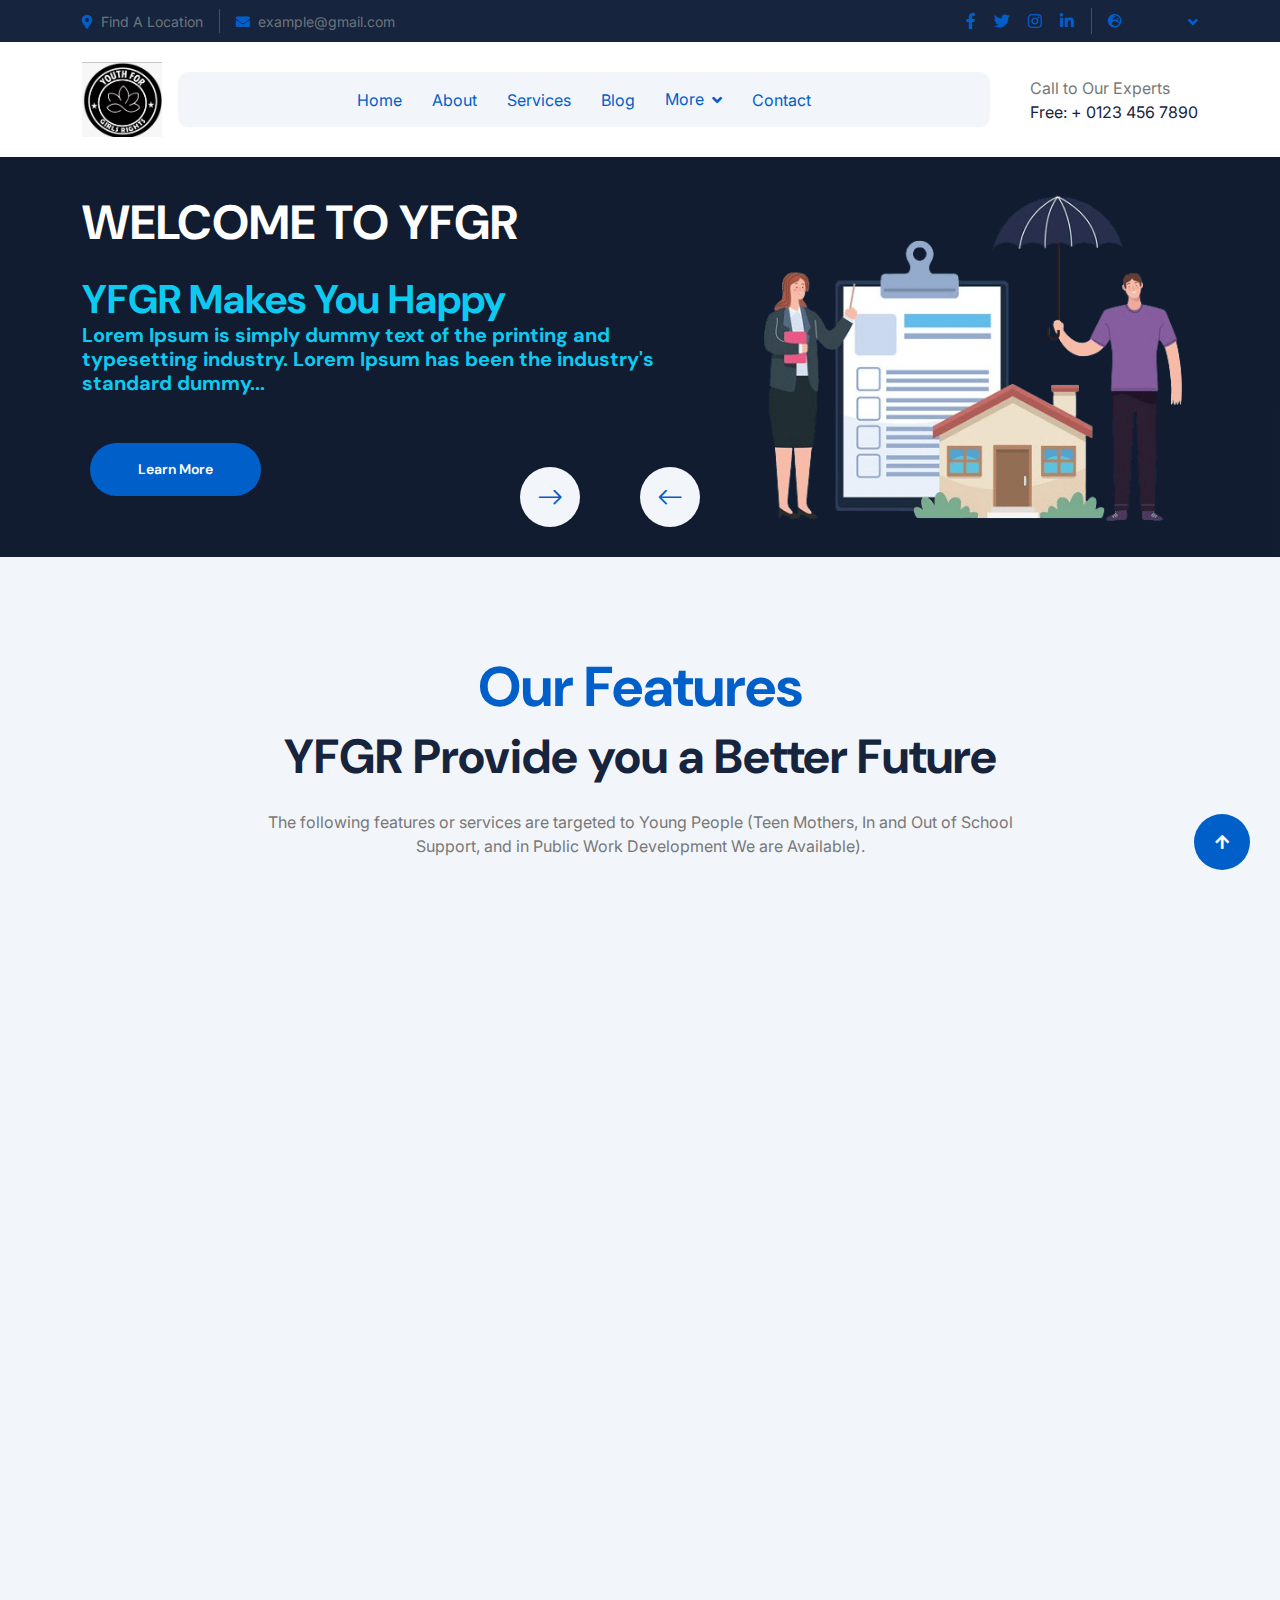
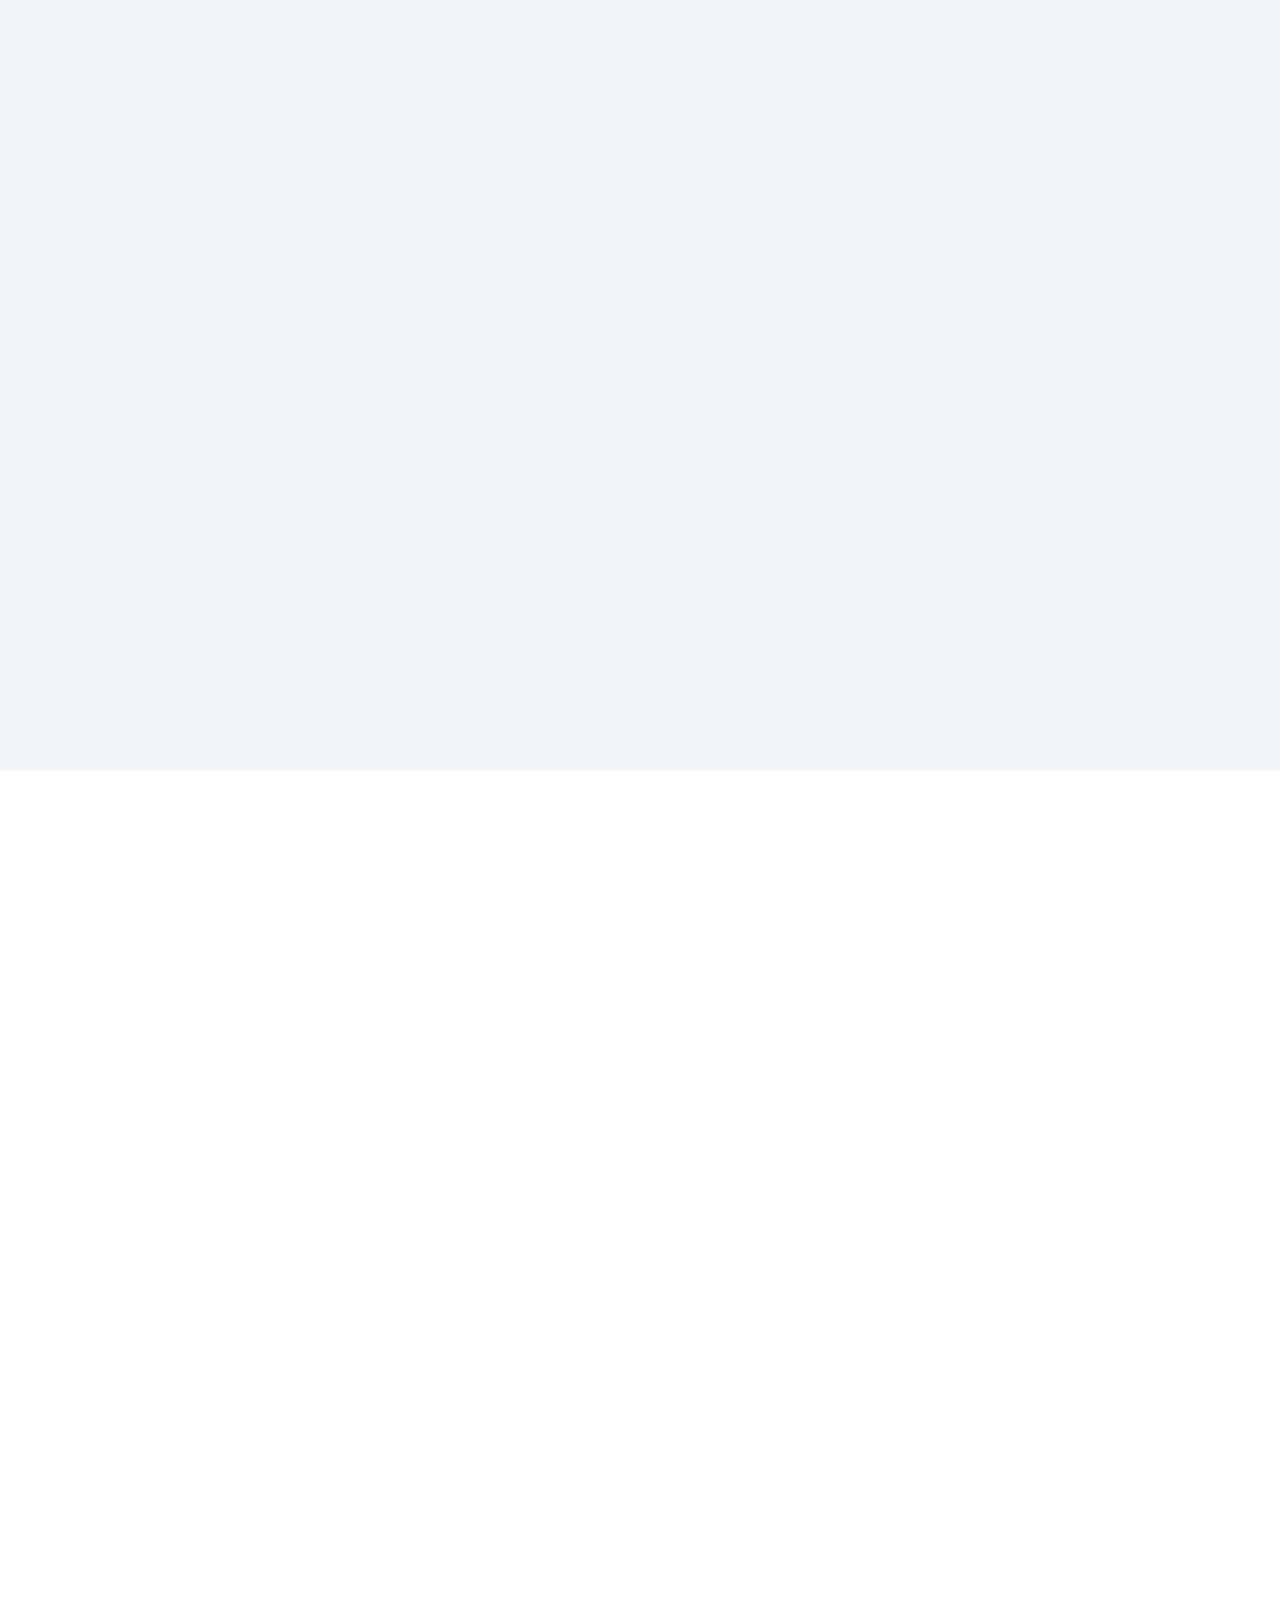
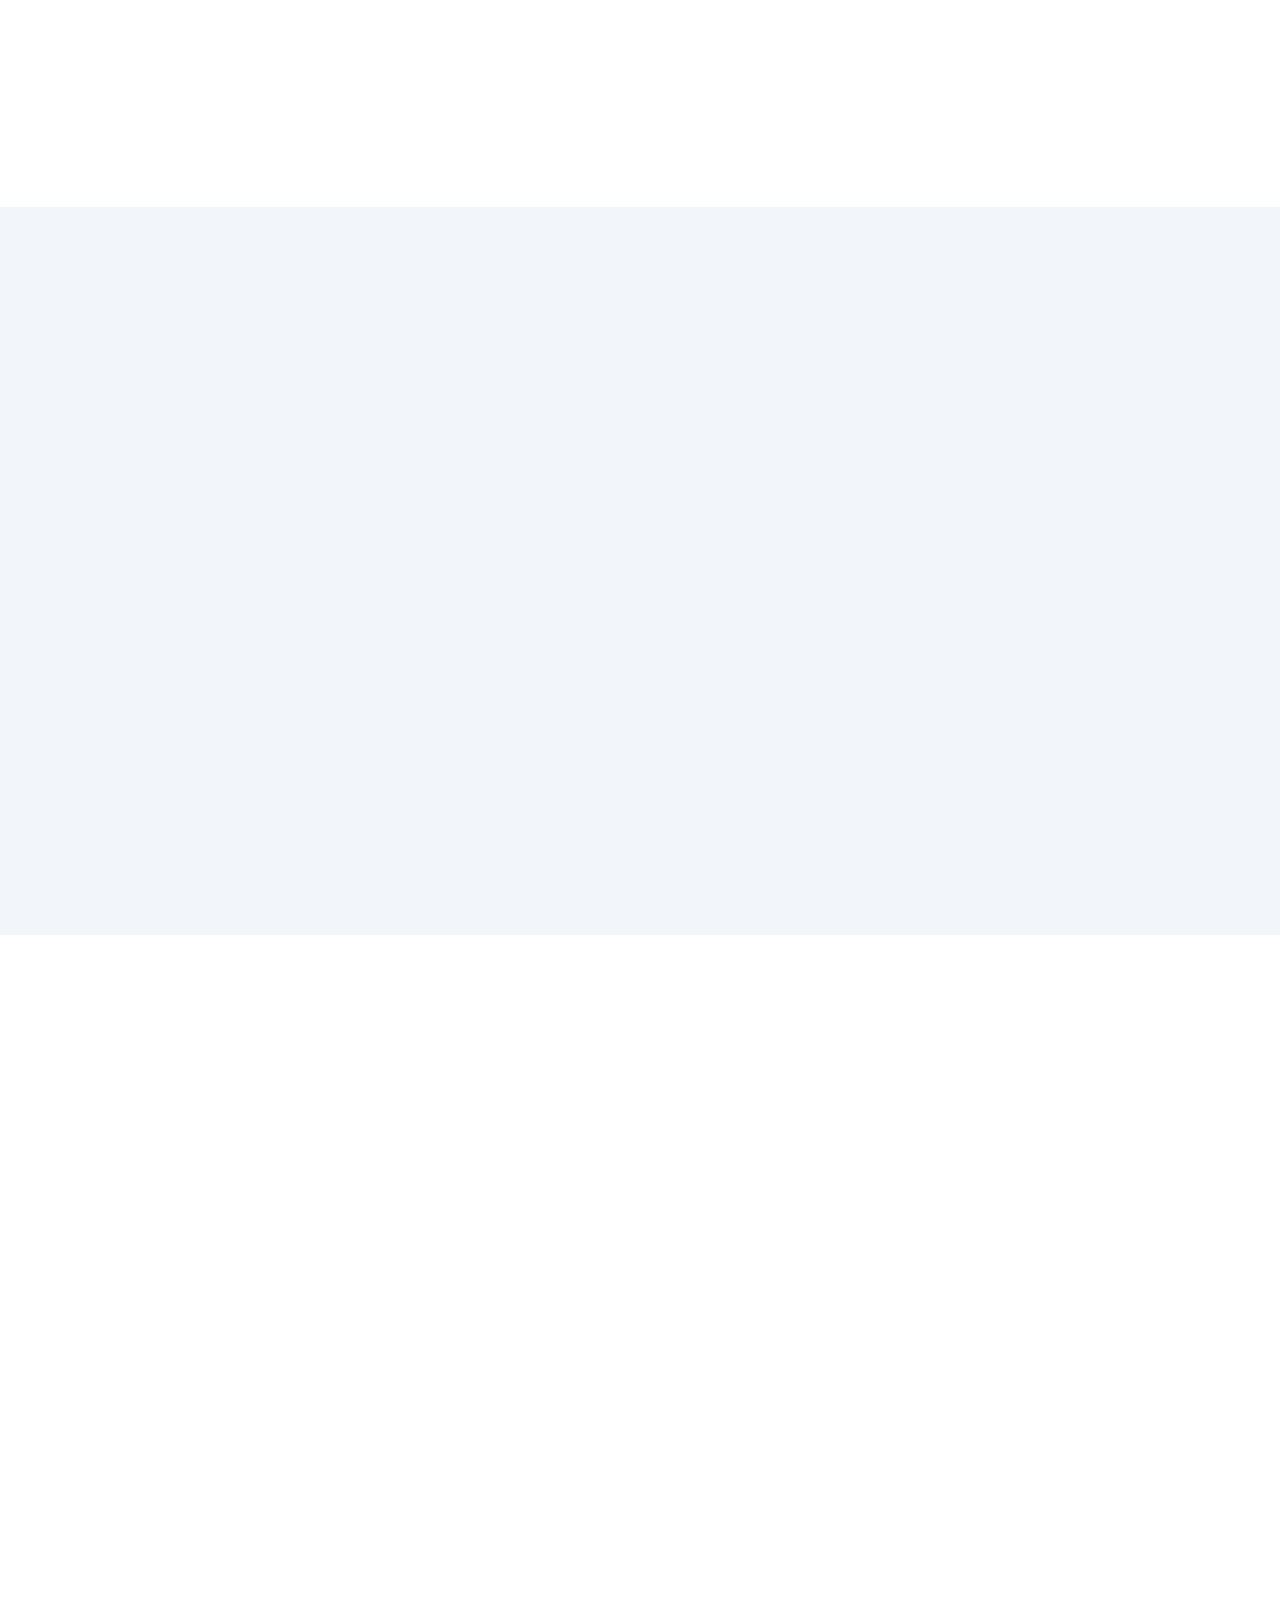
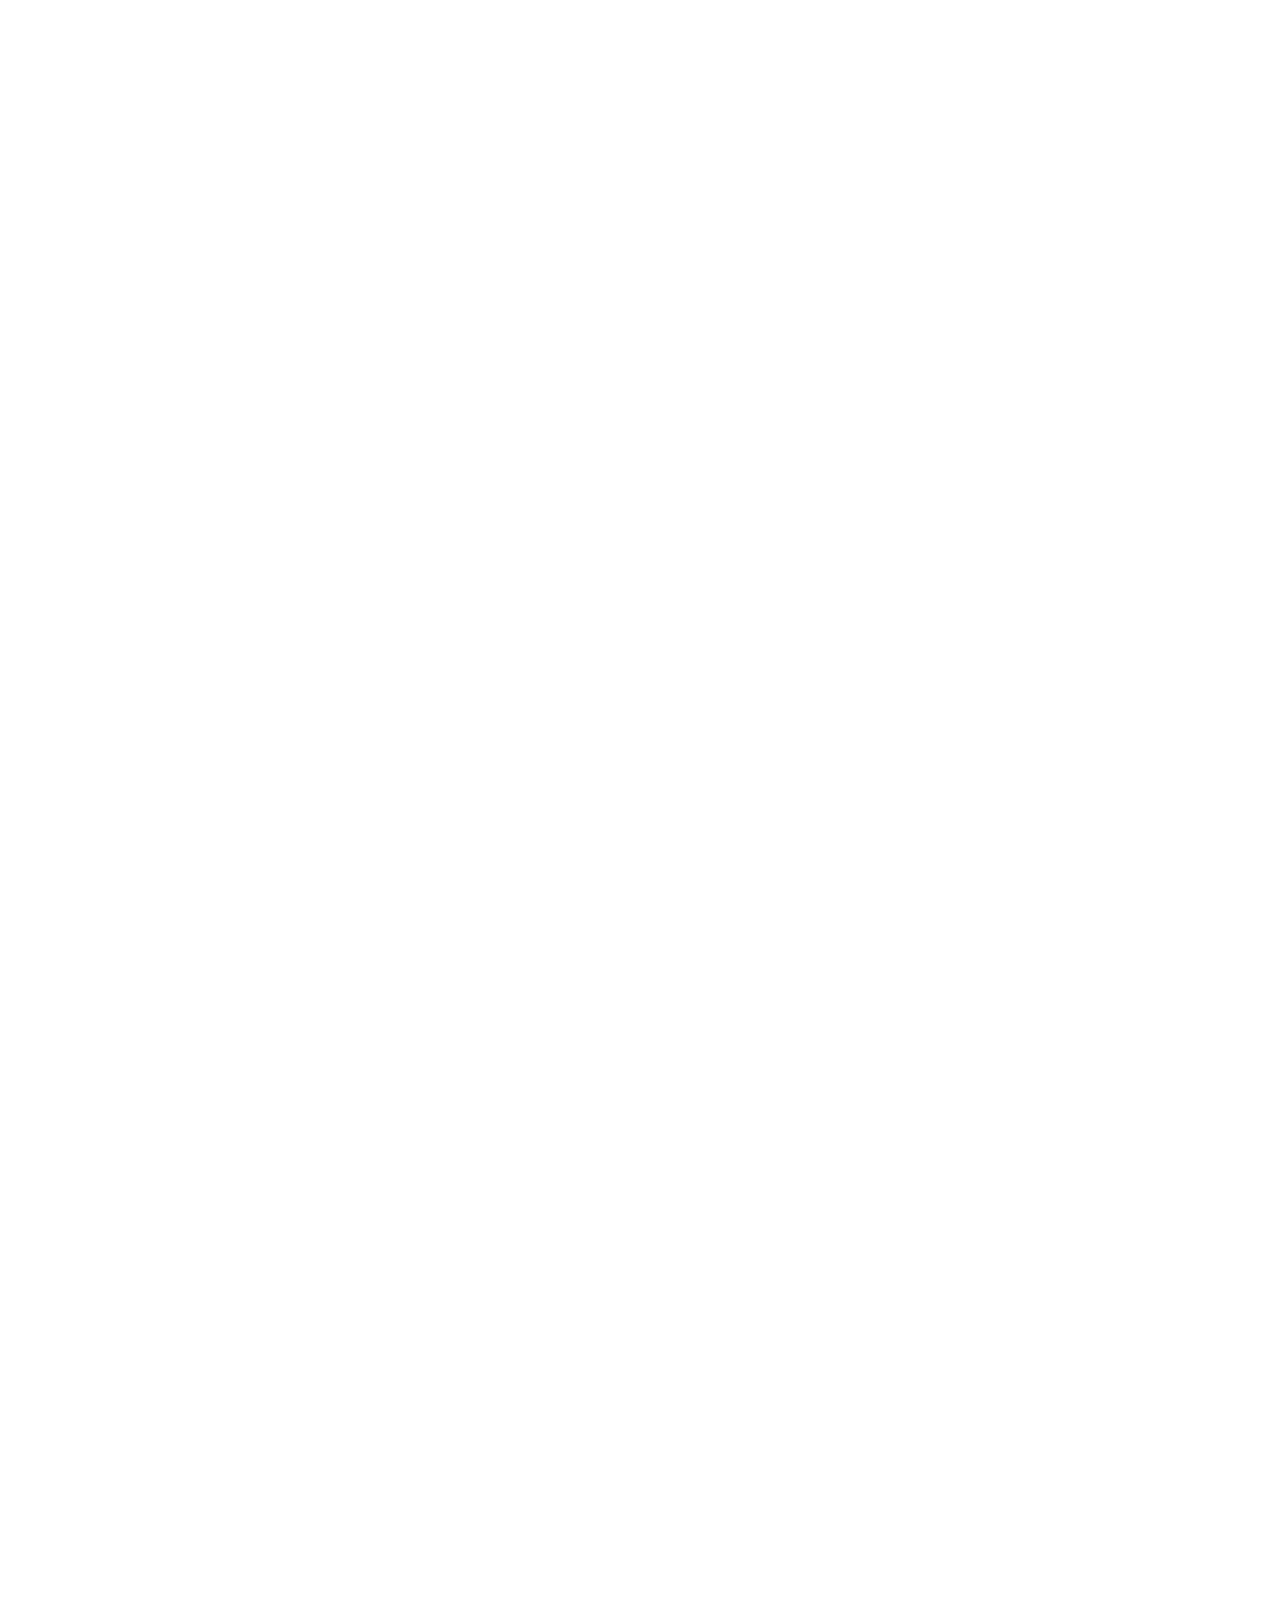
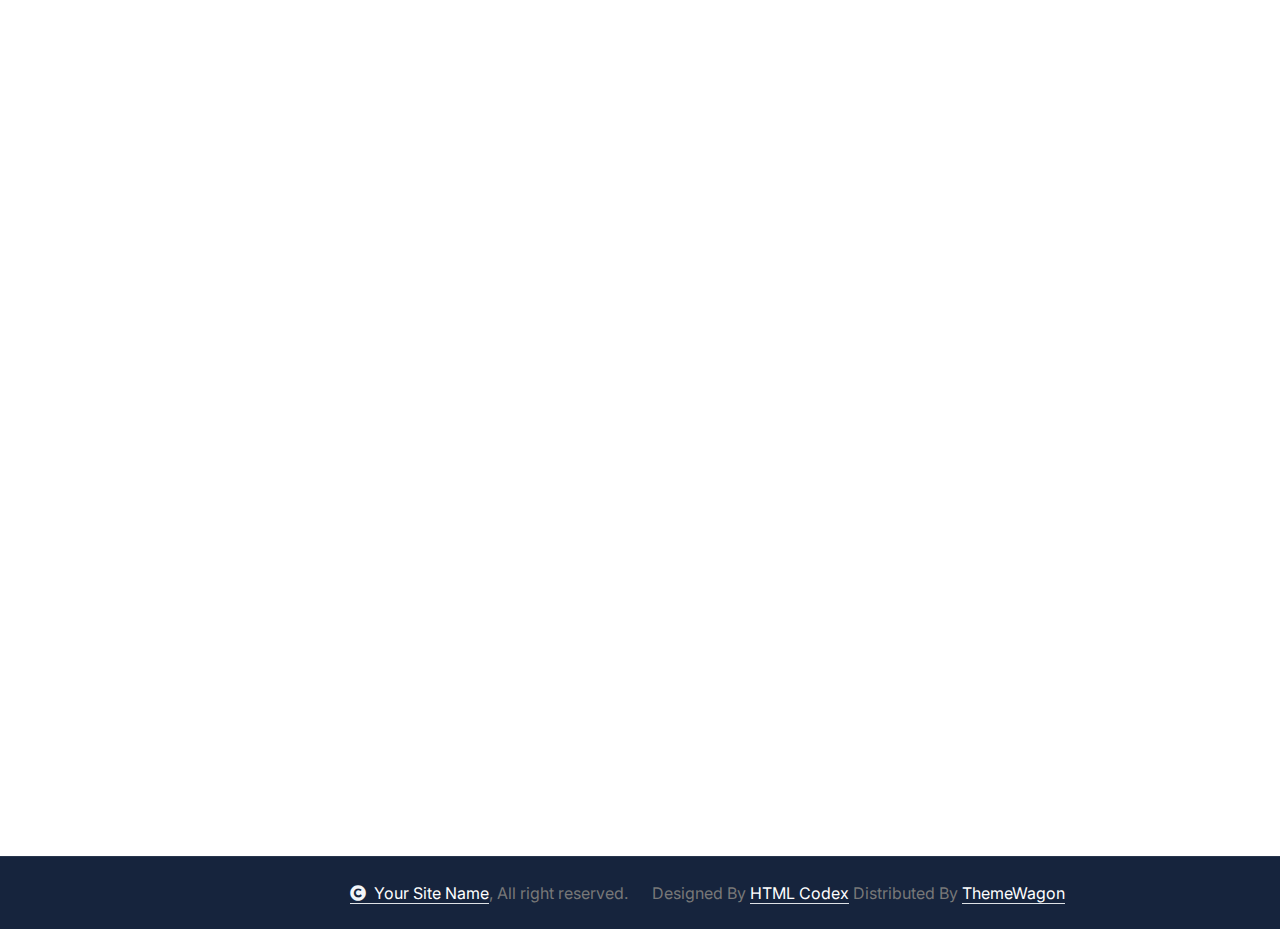
==== YFGRIGHTS/index.html @ 98754548 "initial commit" ====
<!DOCTYPE html>
<html lang="en">

    <head>
        <meta charset="utf-8">
        <title>Youth For * Girls Rights</title>
        <meta content="width=device-width, initial-scale=1.0" name="viewport">
        <meta content="" name="keywords">
        <meta content="" name="description">

        <!-- Google Web Fonts -->
        <link rel="preconnect" href="https://fonts.googleapis.com">
        <link rel="preconnect" href="https://fonts.gstatic.com" crossorigin>
        <link href="https://fonts.googleapis.com/css2?family=DM+Sans:ital,opsz,wght@0,9..40,100..1000;1,9..40,100..1000&family=Inter:slnt,wght@-10..0,100..900&display=swap" rel="stylesheet">

        <!-- Icon Font Stylesheet -->
        <link rel="stylesheet" href="https://use.fontawesome.com/releases/v5.15.4/css/all.css"/>
        <link href="https://cdn.jsdelivr.net/npm/bootstrap-icons@1.4.1/font/bootstrap-icons.css" rel="stylesheet">

        <!-- Libraries Stylesheet -->
        <link rel="stylesheet" href="lib/animate/animate.min.css"/>
        <link href="lib/lightbox/css/lightbox.min.css" rel="stylesheet">
        <link href="lib/owlcarousel/assets/owl.carousel.min.css" rel="stylesheet">


        <!-- Customized Bootstrap Stylesheet -->
        <link href="css/bootstrap.min.css" rel="stylesheet">

        <!-- Template Stylesheet -->
        <link href="css/style.css" rel="stylesheet">
    </head>

    <body>

        <!-- Spinner Start -->
        <!-- <div id="spinner" class="show bg-white position-fixed translate-middle w-100 vh-100 top-50 start-50 d-flex align-items-center justify-content-center">
            <div class="spinner-border text-primary" style="width: 3rem; height: 3rem;" role="status">
                <span class="sr-only">Loading...</span>
            </div>
        </div> -->
        <!-- Spinner End -->

        <!-- Topbar Start -->
        <div class="container-fluid topbar px-0 px-lg-4 bg-dark py-2 d-none d-lg-block">
            <div class="container">
                <div class="row gx-0 align-items-center">
                    <div class="col-lg-8 text-center text-lg-start mb-lg-0">
                        <div class="d-flex flex-wrap">
                            <div class="border-end border-primary pe-3">
                                <a href="#" class="text-muted small"><i class="fas fa-map-marker-alt text-primary me-2"></i>Find A Location</a>
                            </div>
                            <div class="ps-3">
                                <a href="mailto:example@gmail.com" class="text-muted small"><i class="fas fa-envelope text-primary me-2"></i>example@gmail.com</a>
                            </div>
                        </div>
                    </div>
                    <div class="col-lg-4 text-center text-lg-end">
                        <div class="d-flex justify-content-end">
                            <div class="d-flex border-end border-primary pe-3">
                                <a class="btn p-0 text-primary me-3" href="#"><i class="fab fa-facebook-f"></i></a>
                                <a class="btn p-0 text-primary me-3" href="#"><i class="fab fa-twitter"></i></a>
                                <a class="btn p-0 text-primary me-3" href="#"><i class="fab fa-instagram"></i></a>
                                <a class="btn p-0 text-primary me-0" href="#"><i class="fab fa-linkedin-in"></i></a>
                            </div>
                            <div class="dropdown ms-3">
                                <a href="#" class="dropdown-toggle text-dark" data-bs-toggle="dropdown"><small><i class="fas fa-globe-europe text-primary me-2"></i> English</small></a>
                                <div class="dropdown-menu rounded">
                                    <a href="#" class="dropdown-item">English</a>
                                    <a href="#" class="dropdown-item">Bangla</a>
                                    <a href="#" class="dropdown-item">French</a>
                                    <a href="#" class="dropdown-item">Spanish</a>
                                    <a href="#" class="dropdown-item">Arabic</a>
                                </div>
                            </div>
                        </div>
                    </div>
                </div>
            </div>
        </div>
        <!-- Topbar End -->

        <!-- Navbar & Hero Start -->
        <div class="container-fluid nav-bar px-0 px-lg-4 py-lg-0">
            <div class="container">
                <nav class="navbar navbar-expand-lg navbar-black">
                    <a href="#" class="navbar-brand p-0">
                        <h1 class="text-primary mb-0">
                          <img src="img/Logo.jpg" alt="" height="75px" width="80px">
                        </h1>
                        <!-- <img src="img/logo.png" alt="Logo"> -->
                    </a>
                    <button class="navbar-toggler" type="button" data-bs-toggle="collapse" data-bs-target="#navbarCollapse">
                        <span class="fa fa-bars"></span>
                    </button>
                    <div class="collapse navbar-collapse" id="navbarCollapse">
                        <div class="navbar-nav mx-0 mx-lg-auto">
                            <a href="index.html" class="nav-item nav-link active">Home</a>
                            <a href="about.html" class="nav-item nav-link">About</a>
                            <a href="service.html" class="nav-item nav-link">Services</a>
                            <a href="blog.html" class="nav-item nav-link">Blog</a>
                            <div class="nav-item dropdown">
                                <a href="#" class="nav-link" data-bs-toggle="dropdown">
                                    <span class="dropdown-toggle">More</span>
                                </a>
                                <div class="dropdown-menu">
                                    <a href="FAQ.html" class="dropdown-item">Events</a>
                                    <a href="FAQ.html" class="dropdown-item">Gallery</a>
                                    <a href="feature.html" class="dropdown-item">News</a>
                                    <a href="team.html" class="dropdown-item">Our team</a>
                                    <a href="testimonial.html" class="dropdown-item">Testimonial</a>
                                </div>
                            </div>
                            <a href="contact.html" class="nav-item nav-link">Contact</a>
                        </div>
                    </div>
                    <div class="d-none d-xl-flex flex-shrink-0 ps-4">
                        <div class="d-flex flex-column ms-3">
                            <span>Call to Our Experts</span>
                            <a href="tel:+ 0123 456 7890"><span class="text-dark">Free: + 0123 456 7890</span></a>
                        </div>
                    </div>
                </nav>
            </div>
        </div>
        <!-- Navbar & Hero End -->

        <!-- Carousel Start -->
        <div class="header-carousel owl-carousel">
            <div class="header-carousel-item bg-dark">
                <div class="carousel-caption">
                    <div class="container">
                        <div class="row g-4 align-items-center">
                            <div class="col-lg-7 animated fadeInLeft">
                                <div class="text-sm-center text-md-start">
                                    <h3 class="display-5 text-white text-uppercase fw-bold mb-4">Welcome To YFGR</h3>
                                    <h4 class="display-6 text-info mb-4">YFGR Makes You Happy</4>
                                    <p class="mb-5 fs-5">
                                      Lorem Ipsum is simply dummy text of the printing and typesetting industry. Lorem Ipsum has been the industry's standard dummy...
                                    </p>
                                    <div class="d-flex justify-content-center justify-content-md-start flex-shrink-0 mb-4">
                                        <a class="btn btn-primary btn-sm rounded-pill py-3 px-4 px-md-5 ms-2" href="#">Learn More</a>
                                    </div>
                                </div>
                            </div>
                            <div class="col-lg-5 animated fadeInRight">
                                <div class="calrousel-img" style="object-fit: cover;">
                                    <img src="img/carousel-2.png" class="img-fluid w-100" alt="">
                                </div>
                            </div>
                        </div>
                    </div>
                </div>
            </div>
            <div class="header-carousel-item bg-dark">
                <div class="carousel-caption">
                    <div class="container">
                        <div class="row gy-4 gy-lg-0 gx-0 gx-lg-5 align-items-center">
                            <div class="col-lg-5 animated fadeInLeft">
                                <div class="calrousel-img">
                                    <img src="img/carousel-2.png" class="img-fluid w-100" alt="">
                                </div>
                            </div>
                            <div class="col-lg-7 animated fadeInRight">
                                <div class="text-sm-center text-md-end">
                                    <h3 class="display-5 text-white text-uppercase fw-bold mb-4">Welcome To YFGR</h3>
                                    <h4 class="display-6 text-info mb-4">YFGR Is Here To Help You In Building Your New Life</h4>
                                    <p class="mb-5 fs-5">
                                      Lorem Ipsum is simply dummy text of the printing and typesetting industry. Lorem Ipsum has been the industry's standard dummy...
                                    </p>
                                    <div class="d-flex justify-content-center justify-content-md-end flex-shrink-0 mb-4">
                                        <a class="btn btn-primary btn-sm rounded-pill py-3 px-4 px-md-5 ms-2" href="#">Learn More</a>
                                    </div>
                                </div>
                            </div>
                        </div>
                    </div>
                </div>
            </div>
        </div>
        <!-- Carousel End -->

        <!-- Feature Start -->
        <div class="container-fluid feature bg-light py-5">
            <div class="container py-5">
                <div class="text-center mx-auto pb-5 wow fadeInUp" data-wow-delay="0.2s" style="max-width: 800px;">
                    <h2 class="display-4 text-primary">Our Features</h2>
                    <h3 class="display-5 mb-4">YFGR Provide you a Better Future</h2>
                    <p class="mb-0">
                      The following features or services are targeted to Young People (Teen Mothers, In and Out of School Support, and in Public Work Development We are Available).
                    </p>
                </div>
                <div class="row g-3">
                    <div class="col-md-7 col-lg-7 col-xl-6 wow fadeInUp" data-wow-delay="0.6s">
                      <div class="feature-item p-4 pt-0">
                      <div class="feature-icon p-4 mb-4">
                        <i class="fa fa-solid fa-laptop-medical fa-1x"></i>
                      </div>
                      <h4 class="mb-4">SRHR And MHM Mobilization And Advocacy</h4>

                      <!-- The short version of the paragraph (initially visible) -->
                      <p class="mb-4 paragraph-content">
                          We offer Mobilizing and advocating for Sexual and Reproductive Health and Rights (SRHR) and Menstrual Hygiene Management (MHM) involves raising awareness...
                      </p>

                      <!-- Full paragraph content (hidden by default) -->
                      <p class="mb-4 full-paragraph" style="display: none;">
                          We offer Mobilizing and advocating for Sexual and Reproductive Health and Rights (SRHR) and Menstrual Hygiene Management (MHM) involves raising awareness,
                          promoting access to services, and addressing stigma. It aims to empower individuals, especially women and girls, by ensuring education, healthcare access,
                          and policies that support their sexual and reproductive health needs, including safe menstrual practices.
                      </p>

                      <!-- Button to toggle the full content -->
                      <a class="btn btn-primary rounded-pill py-2 px-4 expand-btn" href="javascript:void(0)">Learn More</a>
                  </div>
                    </div>
                    <div class="col-md-6 col-lg-6 col-xl-6 wow fadeInUp" data-wow-delay="0.4s">
                    <div class="feature-item p-4 pt-0">
                        <div class="feature-icon p-4 mb-4">
                            <i class="fa fa-regular fa-layer-group fa-1x"></i>
                        </div>
                        <h4 class="mb-4">Job Creation Among Young People</h4>

                        <!-- The short version of the paragraph (initially visible) -->
                        <p class="mb-4 short-content">
                            We help young people about how they can get jobs creation initiatives for young people especially teen mothers and to the young people who skipped schools...
                        </p>

                        <!-- Full paragraph content (hidden by default) -->
                        <p class="mb-4 full-content" style="display: none;">
                            We help young people about how they can create Job creation initiatives for young people focus on providing employment opportunities through entrepreneurship programs,
                            skill development, and investment in industries that employ youth. These efforts aim to reduce youth unemployment, promote economic independence, and boost innovation.
                        </p>

                        <!-- Button to toggle the full content -->
                        <a class="btn btn-primary btn-sm rounded-pill py-2 px-4 expand-btn" href="javascript:void(0)">Learn More</a>
                    </div>
                </div>
                </div>
                <div class="row g-2 d-flex justify-content-center my-4">
                  <div class="col-md-6 col-lg-6 col-xl-4 wow fadeInUp" data-wow-delay="0.6s">
                    <div class="feature-item p-4 pt-0">
                        <div class="feature-icon p-4 mb-4">
                            <i class="fa fa-laptop fa-1x"></i>
                        </div>
                        <h4 class="mb-4">Basics Computer Skills</h4>

                        <!-- The short version of the paragraph (initially visible) -->
                        <p class="mb-4 short-text">
                            We offer basic computer skills. We train people about microsoft office package, basic computer maintenance...
                        </p>

                        <!-- Full paragraph content (hidden by default) -->
                        <p class="mb-4 full-text" style="display: none;">
                            We offer basic computer skills. We train people about Microsoft Office package, basic computer maintenance, and the basics about computer and internet security (Cyber-security trainings).
                            Equipping individuals, particularly youth, with computer skills enhances their employability and empowers them to thrive in today’s digital world.
                            Training in basic computer literacy, software usage, and coding prepares them for diverse job opportunities in tech-driven economies.
                            In addition to enhancing employability, teaching computer skills fosters innovation and adaptability in various industries.
                            This empowers individuals to engage in the global digital economy and improves their problem-solving capabilities in a tech-driven world.
                        </p>

                        <!-- Button to toggle the full content -->
                        <a class="btn btn-primary rounded-pill py-2 px-4 expand-btn" href="javascript:void(0)">Learn More</a>
                    </div>
                </div>
                <div class="col-md-6 col-lg-6 col-xl-4 wow fadeInUp" data-wow-delay="0.8s">
                  <div class="feature-item p-4 pt-0">
                      <div class="feature-icon p-4 mb-4">
                          <i class="fa fa-solid fa-retweet fa-1x"></i>
                      </div>
                      <h4 class="mb-4">Climate Change</h4>

                      <!-- The short version of the paragraph (initially visible) -->
                      <p class="mb-4 short-display">
                          Climate change refers to long-term shifts in temperatures and weather patterns primarily caused by human activities.....
                      </p>

                      <!-- Full paragraph content (hidden by default) -->
                      <p class="mb-4 full-display" style="display: none;">
                          Climate change refers to long-term shifts in temperatures and weather patterns primarily caused by human activities,
                          such as burning fossil fuels. Addressing climate change requires global efforts in reducing carbon emissions,
                          adopting renewable energy, and implementing sustainable practices to protect ecosystems and communities.
                          Beyond environmental impacts, climate change also affects social and economic systems, leading to challenges like food insecurity, health crises, and displacement.
                          Mitigating its effects requires collaboration between governments, businesses, and communities to adopt sustainable practices and policies.
                      </p>

                      <!-- Button to toggle the full content -->
                      <a class="btn btn-primary rounded-pill py-2 px-4 expand-btn" href="javascript:void(0)">Learn More</a>
                  </div>
                </div>
                <div class="col-md-6 col-lg-6 col-xl-4 wow fadeInUp" data-wow-delay="0.6s">
                  <div class="feature-item p-4 pt-0">
                      <div class="feature-icon p-4 mb-4">
                          <i class="fa fa-solid fa-handshake fa-1x"></i>
                      </div>
                      <h4 class="mb-4">Disabilited People Inclusion</h4>

                      <!-- The short version of the paragraph (initially visible) -->
                      <p class="mb-4 short-data">
                          Providing support for people with disabilities involves ensuring access to inclusive education, healthcare, .....
                      </p>

                      <!-- Full paragraph content (hidden by default) -->
                      <p class="mb-4 full-data" style="display: none;">
                          Providing support for people with disabilities involves ensuring access to inclusive education, healthcare, employment opportunities, and social services.
                          Advocacy focuses on promoting equal rights, accessibility, and the removal of barriers to full participation in society.
                          Support services also include promoting the use of assistive technologies and fostering inclusive environments in public spaces.
                          This enhances independence and ensures that people with disabilities can contribute meaningfully to society without discrimination or barriers.
                      </p>

                      <!-- Button to toggle the full content -->
                      <a class="btn btn-primary rounded-pill py-2 px-4 expand-btn" href="javascript:void(0)">Learn More</a>
                  </div>
                  </div>
                </div>
            </div>
        </div>

        <!-- Feature End -->

        <!-- About Start -->
        <div class="container-fluid bg-light about pb-5">
            <div class="container pb-5">
                <div class="row g-5">
                    <div class="col-xl-6 wow fadeInLeft" data-wow-delay="0.2s">
                        <div class="about-item-content bg-white rounded p-5 h-100">
                            <h3 class="text-primary">About Youth For Girls Rights</h3>
                            <h5 class="text-h3 mb-4">High Range for Exploring Youth rights especially Girls and their ideas</h5>
                            <p>Lorem ipsum, dolor sit amet consectetur adipisicing elit. Sunt debitis sint tempora. Corporis consequatur illo blanditiis voluptates aperiam quos aliquam totam aliquid rem explicabo,
                            </p>
                            <p>Lorem ipsum dolor sit amet consectetur adipisicing elit. Beatae praesentium recusandae eligendi modi hic
                            </p>
                            <p class="text-dark"><i class="fa fa-check text-primary me-3"></i>Teen Mothers Support and Development is our Mission.</p>
                            <p class="text-dark"><i class="fa fa-check text-primary me-3"></i>To Support Young people for creating Jobs using their small saving is our Key</p>
                            <p class="text-dark mb-4"><i class="fa fa-check text-primary me-3"></i>To provide Support to everyone who requested support from us, is one of our key factor.</p>
                            <a class="btn btn-dark btn-sm rounded-pill py-2 px-3 float-end" href="#">Read More</a>
                        </div>
                    </div>
                    <div class="col-xl-6 wow fadeInRight" data-wow-delay="0.2s">
                        <div class="bg-white rounded p-5 h-100">
                            <div class="row g-4 justify-content-center">
                                <div class="col-12">
                                    <div class="rounded bg-light">
                                        <img src="img/about-1.png" class="img-fluid rounded w-100" alt="">
                                    </div>
                                </div>
                                <div class="col-sm-6">
                                    <div class="counter-item bg-light rounded p-3 h-100">
                                        <div class="counter-counting">
                                            <span class="text-primary fs-2 fw-bold" data-toggle="counter-up">129</span>
                                            <span class="h1 fw-bold text-primary">+</span>
                                        </div>
                                        <h4 class="mb-0 text-dark">Insurance Policies</h4>
                                    </div>
                                </div>
                                <div class="col-sm-6">
                                    <div class="counter-item bg-light rounded p-3 h-100">
                                        <div class="counter-counting">
                                            <span class="text-primary fs-2 fw-bold" data-toggle="counter-up">99</span>
                                            <span class="h1 fw-bold text-primary">+</span>
                                        </div>
                                        <h4 class="mb-0 text-dark">Awards WON</h4>
                                    </div>
                                </div>
                                <div class="col-sm-6">
                                    <div class="counter-item bg-light rounded p-3 h-100">
                                        <div class="counter-counting">
                                            <span class="text-primary fs-2 fw-bold" data-toggle="counter-up">556</span>
                                            <span class="h1 fw-bold text-primary">+</span>
                                        </div>
                                        <h4 class="mb-0 text-dark">Skilled Agents</h4>
                                    </div>
                                </div>
                                <div class="col-sm-6">
                                    <div class="counter-item bg-light rounded p-3 h-100">
                                        <div class="counter-counting">
                                            <span class="text-primary fs-2 fw-bold" data-toggle="counter-up">967</span>
                                            <span class="h1 fw-bold text-primary">+</span>
                                        </div>
                                        <h4 class="mb-0 text-dark">Team Members</h4>
                                    </div>
                                </div>
                            </div>
                        </div>
                    </div>
                </div>
            </div>
        </div>
        <!-- About End -->

        <!-- Service Start -->
        <div class="container-fluid service py-5">
            <div class="container py-5">
                <div class="text-center mx-auto pb-5 wow fadeInUp" data-wow-delay="0.2s" style="max-width: 800px;">
                    <h4 class="display-3 text-primary">Our Services</h4>
                    <h1 class="display-6 mb-4">We Provide Best Services</h1>
                    <p class="mb-0">We Provide best Services and Support to our fellower Customers that meet their needs at estimated time. The following List are the key services that Youth for Girls Rights provide to customers approaches us, or someone we found from some where who needs our services.
                    </p>
                </div>
                <div class="row g-4 justify-content-center">
                    <div class="col-md-6 col-lg-6 col-xl-3 wow fadeInUp" data-wow-delay="0.2s">
                        <div class="service-item">
                            <div class="service-img">
                                <img src="img/blog-1.png" class="img-fluid rounded-top w-100" alt="">
                                <div class="service-icon p-3">
                                    <i class="fa fa-users fa-2x"></i>
                                </div>
                            </div>
                            <div class="service-content p-4">
                                <div class="service-content-inner">
                                    <a href="#" class="d-inline-block h4 mb-4">Mobilization & Advocacy</a>
                                    <p class="mb-4">Lorem ipsum dolor sit amet consectetur adipisicing elit. Perspiciatis, eum!</p>
                                    <a class="btn btn-primary rounded-pill py-2 px-4" href="#">Read More</a>
                                </div>
                            </div>
                        </div>
                    </div>
                    <div class="col-md-6 col-lg-6 col-xl-3 wow fadeInUp" data-wow-delay="0.4s">
                        <div class="service-item">
                            <div class="service-img">
                                <img src="img/blog-2.png" class="img-fluid rounded-top w-100" alt="">
                                <div class="service-icon p-3">
                                    <i class="fa fa-hospital fa-2x"></i>
                                </div>
                            </div>
                            <div class="service-content p-4">
                                <div class="service-content-inner">
                                    <a href="#" class="d-inline-block h4 mb-4">Jobs Creation For Young People</a>
                                    <p class="mb-4">Lorem ipsum dolor sit amet consectetur adipisicing elit. Perspiciatis, eum!</p>
                                    <a class="btn btn-primary rounded-pill py-2 px-4" href="#">Read More</a>
                                </div>
                            </div>
                        </div>
                    </div>
                    <div class="col-md-6 col-lg-6 col-xl-3 wow fadeInUp" data-wow-delay="0.6s">
                        <div class="service-item">
                            <div class="service-img">
                                <img src="img/blog-3.png" class="img-fluid rounded-top w-100" alt="">
                                <div class="service-icon p-3">
                                    <i class="fa fa-car fa-2x"></i>
                                </div>
                            </div>
                            <div class="service-content p-4">
                                <div class="service-content-inner">
                                    <a href="#" class="d-inline-block h4 mb-4">Basic Computer Skills</a>
                                    <p class="mb-4">Lorem ipsum dolor sit amet consectetur adipisicing elit. Perspiciatis, eum!</p>
                                    <a class="btn btn-primary rounded-pill py-2 px-4" href="#">Read More</a>
                                </div>
                            </div>
                        </div>
                    </div>
                    <div class="col-md-6 col-lg-6 col-xl-3 wow fadeInUp" data-wow-delay="0.8s">
                        <div class="service-item">
                            <div class="service-img">
                                <img src="img/blog-4.png" class="img-fluid rounded-top w-100" alt="">
                                <div class="service-icon p-3">
                                    <i class="fa fa-home fa-2x"></i>
                                </div>
                            </div>
                            <div class="service-content p-4">
                                <div class="service-content-inner">
                                    <a href="#" class="d-inline-block h4 mb-4">We Support People With Disability</a>
                                    <p class="mb-4">Lorem ipsum dolor sit amet consectetur adipisicing elit. Perspiciatis, eum!</p>
                                    <a class="btn btn-primary rounded-pill py-2 px-4" href="#">Read More</a>
                                </div>
                            </div>
                        </div>
                    </div>
                    <div class="col-12 text-center wow fadeInUp" data-wow-delay="0.2s">
                        <a class="btn btn-primary rounded-pill py-2 px-3" href="#">More Services</a>
                    </div>
                </div>
            </div>
        </div>
        <!-- Service End -->

        <!-- FAQs Start -->
        <div class="container-fluid faq-section bg-light py-5">
            <div class="container py-5">
                <div class="row g-5 align-items-center">
                    <div class="col-xl-6 wow fadeInLeft" data-wow-delay="0.2s">
                        <div class="h-100">
                            <div class="mb-5">
                                <h4 class="text-primary">Some Important FAQ's</h4>
                                <h1 class="display-4 mb-0">Common Frequently Asked Questions</h1>
                            </div>
                            <div class="accordion" id="accordionExample">
                                <div class="accordion-item">
                                    <h2 class="accordion-header" id="headingOne">
                                        <button class="accordion-button border-0" type="button" data-bs-toggle="collapse" data-bs-target="#collapseOne" aria-expanded="true" aria-controls="collapseOne">
                                            Q: What happens during Freshers' Week?
                                        </button>
                                    </h2>
                                    <div id="collapseOne" class="accordion-collapse collapse show active" aria-labelledby="headingOne" data-bs-parent="#accordionExample">
                                        <div class="accordion-body rounded">
                                            A: Leverage agile frameworks to provide a robust synopsis for high level overviews. Iterative approaches to corporate strategy foster collaborative thinking to further the overall value proposition. Organically grow the holistic world view of disruptive innovation via workplace diversity and empowerment.
                                        </div>
                                    </div>
                                </div>
                                <div class="accordion-item">
                                    <h2 class="accordion-header" id="headingTwo">
                                        <button class="accordion-button collapsed" type="button" data-bs-toggle="collapse" data-bs-target="#collapseTwo" aria-expanded="false" aria-controls="collapseTwo">
                                            Q: What is the transfer application process?
                                        </button>
                                    </h2>
                                    <div id="collapseTwo" class="accordion-collapse collapse" aria-labelledby="headingTwo" data-bs-parent="#accordionExample">
                                        <div class="accordion-body">
                                            A: Leverage agile frameworks to provide a robust synopsis for high level overviews. Iterative approaches to corporate strategy foster collaborative thinking to further the overall value proposition. Organically grow the holistic world view of disruptive innovation via workplace diversity and empowerment.
                                        </div>
                                    </div>
                                </div>
                                <div class="accordion-item">
                                    <h2 class="accordion-header" id="headingThree">
                                        <button class="accordion-button collapsed" type="button" data-bs-toggle="collapse" data-bs-target="#collapseThree" aria-expanded="false" aria-controls="collapseThree">
                                            Q: Why should I attend community college?
                                        </button>
                                    </h2>
                                    <div id="collapseThree" class="accordion-collapse collapse" aria-labelledby="headingThree" data-bs-parent="#accordionExample">
                                        <div class="accordion-body">
                                            A: Leverage agile frameworks to provide a robust synopsis for high level overviews. Iterative approaches to corporate strategy foster collaborative thinking to further the overall value proposition. Organically grow the holistic world view of disruptive innovation via workplace diversity and empowerment.
                                        </div>
                                    </div>
                                </div>
                            </div>
                        </div>
                    </div>
                    <div class="col-xl-6 wow fadeInRight" data-wow-delay="0.4s">
                        <img src="img/carousel-2.png" class="img-fluid w-100" alt="">
                    </div>
                </div>
            </div>
        </div>
        <!-- FAQs End -->

        <!-- Blog Start -->
        <div class="container-fluid blog py-5">
            <div class="container py-5">
                <div class="text-center mx-auto pb-5 wow fadeInUp" data-wow-delay="0.2s" style="max-width: 800px;">
                    <h4 class="text-primary">From Blog</h4>
                    <h1 class="display-4 mb-4">News And Updates</h1>
                    <p class="mb-0">Lorem ipsum dolor, sit amet consectetur adipisicing elit. Tenetur adipisci facilis cupiditate recusandae aperiam temporibus corporis itaque quis facere, numquam, ad culpa deserunt sint dolorem autem obcaecati, ipsam mollitia hic.
                    </p>
                </div>
                <div class="row g-4 justify-content-center">
                    <div class="col-lg-6 col-xl-4 wow fadeInUp" data-wow-delay="0.2s">
                        <div class="blog-item">
                            <div class="blog-img">
                                <img src="img/blog-1.png" class="img-fluid rounded-top w-100" alt="">
                                <div class="blog-categiry py-2 px-4">
                                    <span>Individuals</span>
                                </div>
                            </div>
                            <div class="blog-content p-4">
                                <div class="blog-comment d-flex justify-content-between mb-3">
                                    <div class="small"><span class="fa fa-user text-primary"></span> Martin.C</div>
                                    <div class="small"><span class="fa fa-calendar text-primary"></span> 30 Dec 2025</div>
                                    <div class="small"><span class="fa fa-comment-alt text-primary"></span> 6 Comments</div>
                                </div>
                                <a href="#" class="h4 d-inline-block mb-3">Which allows you to pay down insurance bills</a>
                                <p class="mb-3">Lorem, ipsum dolor sit amet consectetur adipisicing elit. Eius libero soluta impedit eligendi? Quibusdam, laudantium.</p>
                                <a href="#" class="btn p-0">Read More  <i class="fa fa-arrow-right"></i></a>
                            </div>
                        </div>
                    </div>
                    <div class="col-lg-6 col-xl-4 wow fadeInUp" data-wow-delay="0.4s">
                        <div class="blog-item">
                            <div class="blog-img">
                                <img src="img/blog-2.png" class="img-fluid rounded-top w-100" alt="">
                                <div class="blog-categiry py-2 px-4">
                                    <span>Individuals</span>
                                </div>
                            </div>
                            <div class="blog-content p-4">
                                <div class="blog-comment d-flex justify-content-between mb-3">
                                    <div class="small"><span class="fa fa-user text-primary"></span> Martin.C</div>
                                    <div class="small"><span class="fa fa-calendar text-primary"></span> 30 Dec 2025</div>
                                    <div class="small"><span class="fa fa-comment-alt text-primary"></span> 6 Comments</div>
                                </div>
                                <a href="#" class="h4 d-inline-block mb-3">Leverage agile frameworks to provide</a>
                                <p class="mb-3">Lorem, ipsum dolor sit amet consectetur adipisicing elit. Eius libero soluta impedit eligendi? Quibusdam, laudantium.</p>
                                <a href="#" class="btn p-0">Read More  <i class="fa fa-arrow-right"></i></a>
                            </div>
                        </div>
                    </div>
                    <div class="col-lg-6 col-xl-4 wow fadeInUp" data-wow-delay="0.6s">
                        <div class="blog-item">
                            <div class="blog-img">
                                <img src="img/blog-3.png" class="img-fluid rounded-top w-100" alt="">
                                <div class="blog-categiry py-2 px-4">
                                    <span>Individuals</span>
                                </div>
                            </div>
                            <div class="blog-content p-4">
                                <div class="blog-comment d-flex justify-content-between mb-3">
                                    <div class="small"><span class="fa fa-user text-primary"></span> Martin.C</div>
                                    <div class="small"><span class="fa fa-calendar text-primary"></span> 30 Dec 2025</div>
                                    <div class="small"><span class="fa fa-comment-alt text-primary"></span> 6 Comments</div>
                                </div>
                                <a href="#" class="h4 d-inline-block mb-3">Leverage agile frameworks to provide</a>
                                <p class="mb-3">Lorem, ipsum dolor sit amet consectetur adipisicing elit. Eius libero soluta impedit eligendi? Quibusdam, laudantium.</p>
                                <a href="#" class="btn p-0">Read More  <i class="fa fa-arrow-right"></i></a>
                            </div>
                        </div>
                    </div>
                </div>
            </div>
        </div>
        <!-- Blog End -->

        <!-- Team Start -->
        <div class="container-fluid team pb-5">
            <div class="container pb-5">
                <div class="text-center mx-auto pb-5 wow fadeInUp" data-wow-delay="0.2s" style="max-width: 800px;">
                    <h4 class="text-primary">Our Team</h4>
                    <h1 class="display-4 mb-4">Meet Our Expert Team Members</h1>
                    <p class="mb-0">Lorem ipsum dolor, sit amet consectetur adipisicing elit. Tenetur adipisci facilis cupiditate recusandae aperiam temporibus corporis itaque quis facere, numquam, ad culpa deserunt sint dolorem autem obcaecati, ipsam mollitia hic.
                    </p>
                </div>
                <div class="row g-4">
                    <div class="col-md-6 col-lg-6 col-xl-3 wow fadeInUp" data-wow-delay="0.2s">
                        <div class="team-item">
                            <div class="team-img">
                                <img src="img/team-1.jpg" class="img-fluid rounded-top w-100" alt="">
                                <div class="team-icon">
                                    <a class="btn btn-primary btn-sm-square rounded-pill mb-2" href=""><i class="fab fa-facebook-f"></i></a>
                                    <a class="btn btn-primary btn-sm-square rounded-pill mb-2" href=""><i class="fab fa-twitter"></i></a>
                                    <a class="btn btn-primary btn-sm-square rounded-pill mb-2" href=""><i class="fab fa-linkedin-in"></i></a>
                                    <a class="btn btn-primary btn-sm-square rounded-pill mb-0" href=""><i class="fab fa-instagram"></i></a>
                                </div>
                            </div>
                            <div class="team-title p-4">
                                <h4 class="mb-0">David James</h4>
                                <p class="mb-0">Profession</p>
                            </div>
                        </div>
                    </div>
                    <div class="col-md-6 col-lg-6 col-xl-3 wow fadeInUp" data-wow-delay="0.4s">
                        <div class="team-item">
                            <div class="team-img">
                                <img src="img/team-2.jpg" class="img-fluid rounded-top w-100" alt="">
                                <div class="team-icon">
                                    <a class="btn btn-primary btn-sm-square rounded-pill mb-2" href=""><i class="fab fa-facebook-f"></i></a>
                                    <a class="btn btn-primary btn-sm-square rounded-pill mb-2" href=""><i class="fab fa-twitter"></i></a>
                                    <a class="btn btn-primary btn-sm-square rounded-pill mb-2" href=""><i class="fab fa-linkedin-in"></i></a>
                                    <a class="btn btn-primary btn-sm-square rounded-pill mb-0" href=""><i class="fab fa-instagram"></i></a>
                                </div>
                            </div>
                            <div class="team-title p-4">
                                <h4 class="mb-0">David James</h4>
                                <p class="mb-0">Profession</p>
                            </div>
                        </div>
                    </div>
                    <div class="col-md-6 col-lg-6 col-xl-3 wow fadeInUp" data-wow-delay="0.6s">
                        <div class="team-item">
                            <div class="team-img">
                                <img src="img/team-3.jpg" class="img-fluid rounded-top w-100" alt="">
                                <div class="team-icon">
                                    <a class="btn btn-primary btn-sm-square rounded-pill mb-2" href=""><i class="fab fa-facebook-f"></i></a>
                                    <a class="btn btn-primary btn-sm-square rounded-pill mb-2" href=""><i class="fab fa-twitter"></i></a>
                                    <a class="btn btn-primary btn-sm-square rounded-pill mb-2" href=""><i class="fab fa-linkedin-in"></i></a>
                                    <a class="btn btn-primary btn-sm-square rounded-pill mb-0" href=""><i class="fab fa-instagram"></i></a>
                                </div>
                            </div>
                            <div class="team-title p-4">
                                <h4 class="mb-0">David James</h4>
                                <p class="mb-0">Profession</p>
                            </div>
                        </div>
                    </div>
                    <div class="col-md-6 col-lg-6 col-xl-3 wow fadeInUp" data-wow-delay="0.8s">
                        <div class="team-item">
                            <div class="team-img">
                                <img src="img/team-4.jpg" class="img-fluid rounded-top w-100" alt="">
                                <div class="team-icon">
                                    <a class="btn btn-primary btn-sm-square rounded-pill mb-2" href=""><i class="fab fa-facebook-f"></i></a>
                                    <a class="btn btn-primary btn-sm-square rounded-pill mb-2" href=""><i class="fab fa-twitter"></i></a>
                                    <a class="btn btn-primary btn-sm-square rounded-pill mb-2" href=""><i class="fab fa-linkedin-in"></i></a>
                                    <a class="btn btn-primary btn-sm-square rounded-pill mb-0" href=""><i class="fab fa-instagram"></i></a>
                                </div>
                            </div>
                            <div class="team-title p-4">
                                <h4 class="mb-0">David James</h4>
                                <p class="mb-0">Profession</p>
                            </div>
                        </div>
                    </div>
                </div>
            </div>
        </div>
        <!-- Team End -->

        <!-- Testimonial Start -->
        <div class="container-fluid testimonial pb-5">
            <div class="container pb-5">
                <div class="text-center mx-auto pb-5 wow fadeInUp" data-wow-delay="0.2s" style="max-width: 800px;">
                    <h4 class="text-primary">Testimonial</h4>
                    <h1 class="display-4 mb-4">What Our Customers Are Saying</h1>
                    <p class="mb-0">Lorem ipsum dolor, sit amet consectetur adipisicing elit. Tenetur adipisci facilis cupiditate recusandae aperiam temporibus corporis itaque quis facere, numquam, ad culpa deserunt sint dolorem autem obcaecati, ipsam mollitia hic.
                    </p>
                </div>
                <div class="owl-carousel testimonial-carousel wow fadeInUp" data-wow-delay="0.2s">
                    <div class="testimonial-item bg-light rounded">
                        <div class="row g-0">
                            <div class="col-4  col-lg-4 col-xl-3">
                                <div class="h-100">
                                    <img src="img/testimonial-1.jpg" class="img-fluid h-100 rounded" style="object-fit: cover;" alt="">
                                </div>
                            </div>
                            <div class="col-8 col-lg-8 col-xl-9">
                                <div class="d-flex flex-column my-auto text-start p-4">
                                    <h4 class="text-dark mb-0">Client Name</h4>
                                    <p class="mb-3">Profession</p>
                                    <div class="d-flex text-primary mb-3">
                                        <i class="fas fa-star"></i>
                                        <i class="fas fa-star"></i>
                                        <i class="fas fa-star"></i>
                                        <i class="fas fa-star"></i>
                                        <i class="fas fa-star"></i>
                                    </div>
                                    <p class="mb-0">Lorem, ipsum dolor sit amet consectetur adipisicing elit. Enim error molestiae aut modi corrupti fugit eaque rem nulla incidunt temporibus quisquam,
                                    </p>
                                </div>
                            </div>
                        </div>
                    </div>
                    <div class="testimonial-item bg-light rounded">
                        <div class="row g-0">
                            <div class="col-4  col-lg-4 col-xl-3">
                                <div class="h-100">
                                    <img src="img/testimonial-2.jpg" class="img-fluid h-100 rounded" style="object-fit: cover;" alt="">
                                </div>
                            </div>
                            <div class="col-8 col-lg-8 col-xl-9">
                                <div class="d-flex flex-column my-auto text-start p-4">
                                    <h4 class="text-dark mb-0">Client Name</h4>
                                    <p class="mb-3">Profession</p>
                                    <div class="d-flex text-primary mb-3">
                                        <i class="fas fa-star"></i>
                                        <i class="fas fa-star"></i>
                                        <i class="fas fa-star"></i>
                                        <i class="fas fa-star"></i>
                                        <i class="fas fa-star text-body"></i>
                                    </div>
                                    <p class="mb-0">Lorem, ipsum dolor sit amet consectetur adipisicing elit. Enim error molestiae aut modi corrupti fugit eaque rem nulla incidunt temporibus quisquam,
                                    </p>
                                </div>
                            </div>
                        </div>
                    </div>
                    <div class="testimonial-item bg-light rounded">
                        <div class="row g-0">
                            <div class="col-4  col-lg-4 col-xl-3">
                                <div class="h-100">
                                    <img src="img/testimonial-3.jpg" class="img-fluid h-100 rounded" style="object-fit: cover;" alt="">
                                </div>
                            </div>
                            <div class="col-8 col-lg-8 col-xl-9">
                                <div class="d-flex flex-column my-auto text-start p-4">
                                    <h4 class="text-dark mb-0">Client Name</h4>
                                    <p class="mb-3">Profession</p>
                                    <div class="d-flex text-primary mb-3">
                                        <i class="fas fa-star"></i>
                                        <i class="fas fa-star"></i>
                                        <i class="fas fa-star"></i>
                                        <i class="fas fa-star text-body"></i>
                                        <i class="fas fa-star text-body"></i>
                                    </div>
                                    <p class="mb-0">Lorem, ipsum dolor sit amet consectetur adipisicing elit. Enim error molestiae aut modi corrupti fugit eaque rem nulla incidunt temporibus quisquam,
                                    </p>
                                </div>
                            </div>
                        </div>
                    </div>
                </div>
            </div>
        </div>
        <!-- Testimonial End -->


        <!-- Footer Start -->
        <div class="container-fluid footer py-5 wow fadeIn" data-wow-delay="0.2s">
            <div class="container py-5">
                <div class="row g-5">
                    <div class="col-xl-9">
                        <div class="mb-5">
                            <div class="row g-4">
                                <div class="col-md-6 col-lg-6 col-xl-5">
                                    <div class="footer-item">
                                        <a href="index.html" class="p-0">
                                            <h3 class="text-white"><i class="fab fa-slack me-3"></i> LifeSure</h3>
                                            <!-- <img src="img/logo.png" alt="Logo"> -->
                                        </a>
                                        <p class="text-white mb-4">Dolor amet sit justo amet elitr clita ipsum elitr est.Lorem ipsum dolor sit amet, consectetur adipiscing...</p>
                                        <div class="footer-btn d-flex">
                                            <a class="btn btn-md-square rounded-circle me-3" href="#"><i class="fab fa-facebook-f"></i></a>
                                            <a class="btn btn-md-square rounded-circle me-3" href="#"><i class="fab fa-twitter"></i></a>
                                            <a class="btn btn-md-square rounded-circle me-3" href="#"><i class="fab fa-instagram"></i></a>
                                            <a class="btn btn-md-square rounded-circle me-0" href="#"><i class="fab fa-linkedin-in"></i></a>
                                        </div>
                                    </div>
                                </div>
                                <div class="col-md-6 col-lg-6 col-xl-3">
                                    <div class="footer-item">
                                        <h4 class="text-white mb-4">Useful Links</h4>
                                        <a href="#"><i class="fas fa-angle-right me-2"></i> About Us</a>
                                        <a href="#"><i class="fas fa-angle-right me-2"></i> Features</a>
                                        <a href="#"><i class="fas fa-angle-right me-2"></i> Services</a>
                                        <a href="#"><i class="fas fa-angle-right me-2"></i> FAQ's</a>
                                        <a href="#"><i class="fas fa-angle-right me-2"></i> Blogs</a>
                                        <a href="#"><i class="fas fa-angle-right me-2"></i> Contact</a>
                                    </div>
                                </div>
                                <div class="col-md-6 col-lg-6 col-xl-4">
                                    <div class="footer-item">
                                        <h4 class="mb-4 text-white">Instagram</h4>
                                        <div class="row g-3">
                                            <div class="col-4">
                                                <div class="footer-instagram rounded">
                                                    <img src="img/instagram-footer-1.jpg" class="img-fluid w-100" alt="">
                                                    <div class="footer-search-icon">
                                                        <a href="img/instagram-footer-1.jpg" data-lightbox="footerInstagram-1" class="my-auto"><i class="fas fa-link text-white"></i></a>
                                                    </div>
                                                </div>
                                           </div>
                                           <div class="col-4">
                                                <div class="footer-instagram rounded">
                                                    <img src="img/instagram-footer-2.jpg" class="img-fluid w-100" alt="">
                                                    <div class="footer-search-icon">
                                                        <a href="img/instagram-footer-2.jpg" data-lightbox="footerInstagram-2" class="my-auto"><i class="fas fa-link text-white"></i></a>
                                                    </div>
                                                </div>
                                           </div>
                                            <div class="col-4">
                                                <div class="footer-instagram rounded">
                                                    <img src="img/instagram-footer-3.jpg" class="img-fluid w-100" alt="">
                                                    <div class="footer-search-icon">
                                                        <a href="img/instagram-footer-3.jpg" data-lightbox="footerInstagram-3" class="my-auto"><i class="fas fa-link text-white"></i></a>
                                                    </div>
                                                </div>
                                           </div>
                                            <div class="col-4">
                                                <div class="footer-instagram rounded">
                                                    <img src="img/instagram-footer-4.jpg" class="img-fluid w-100" alt="">
                                                    <div class="footer-search-icon">
                                                        <a href="img/instagram-footer-4.jpg" data-lightbox="footerInstagram-4" class="my-auto"><i class="fas fa-link text-white"></i></a>
                                                    </div>
                                                </div>
                                           </div>
                                            <div class="col-4">
                                                <div class="footer-instagram rounded">
                                                    <img src="img/instagram-footer-5.jpg" class="img-fluid w-100" alt="">
                                                    <div class="footer-search-icon">
                                                        <a href="img/instagram-footer-5.jpg" data-lightbox="footerInstagram-5" class="my-auto"><i class="fas fa-link text-white"></i></a>
                                                    </div>
                                                </div>
                                           </div>
                                           <div class="col-4">
                                                <div class="footer-instagram rounded">
                                                    <img src="img/instagram-footer-6.jpg" class="img-fluid w-100" alt="">
                                                    <div class="footer-search-icon">
                                                        <a href="img/instagram-footer-6.jpg" data-lightbox="footerInstagram-6" class="my-auto"><i class="fas fa-link text-white"></i></a>
                                                    </div>
                                                </div>
                                            </div>
                                        </div>
                                    </div>
                                </div>
                            </div>
                        </div>
                        <div class="pt-5" style="border-top: 1px solid rgba(255, 255, 255, 0.08);">
                            <div class="row g-0">
                                <div class="col-12">
                                    <div class="row g-4">
                                        <div class="col-lg-6 col-xl-4">
                                            <div class="d-flex">
                                                <div class="btn-xl-square bg-primary text-white rounded p-4 me-4">
                                                    <i class="fas fa-map-marker-alt fa-2x"></i>
                                                </div>
                                                <div>
                                                    <h4 class="text-white">Address</h4>
                                                    <p class="mb-0">123 Street New York.USA</p>
                                                </div>
                                            </div>
                                        </div>
                                        <div class="col-lg-6 col-xl-4">
                                            <div class="d-flex">
                                                <div class="btn-xl-square bg-primary text-white rounded p-4 me-4">
                                                    <i class="fas fa-envelope fa-2x"></i>
                                                </div>
                                                <div>
                                                    <h4 class="text-white">Mail Us</h4>
                                                    <p class="mb-0">info@example.com</p>
                                                </div>
                                            </div>
                                        </div>
                                        <div class="col-lg-6 col-xl-4">
                                            <div class="d-flex">
                                                <div class="btn-xl-square bg-primary text-white rounded p-4 me-4">
                                                    <i class="fa fa-phone-alt fa-2x"></i>
                                                </div>
                                                <div>
                                                    <h4 class="text-white">Telephone</h4>
                                                    <p class="mb-0">(+012) 3456 7890</p>
                                                </div>
                                            </div>
                                        </div>
                                    </div>
                                </div>
                            </div>
                        </div>
                    </div>

                    <div class="col-xl-3">
                        <div class="footer-item">
                            <h4 class="text-white mb-4">Newsletter</h4>
                            <p class="text-white mb-3">Dolor amet sit justo amet elitr clita ipsum elitr est.Lorem ipsum dolor sit amet, consectetur adipiscing elit.</p>
                            <div class="position-relative rounded-pill mb-4">
                                <input class="form-control rounded-pill w-100 py-3 ps-4 pe-5" type="text" placeholder="Enter your email">
                                <button type="button" class="btn btn-primary rounded-pill position-absolute top-0 end-0 py-2 mt-2 me-2">SignUp</button>
                            </div>
                            <div class="d-flex flex-shrink-0">
                                <div class="footer-btn">
                                    <a href="#" class="btn btn-lg-square rounded-circle position-relative wow tada" data-wow-delay=".9s">
                                        <i class="fa fa-phone-alt fa-2x"></i>
                                        <div class="position-absolute" style="top: 2px; right: 12px;">
                                            <span><i class="fa fa-comment-dots text-secondary"></i></span>
                                        </div>
                                    </a>
                                </div>
                                <div class="d-flex flex-column ms-3 flex-shrink-0">
                                    <span>Call to Our Experts</span>
                                    <a href="tel:+ 0123 456 7890"><span class="text-white">Free: + 0123 456 7890</span></a>
                                </div>
                            </div>
                        </div>
                    </div>
                </div>
            </div>
        </div>
        <!-- Footer End -->

        <!-- Copyright Start -->
        <div class="container-fluid copyright py-4">
            <div class="container">
                <div class="row g-4 align-items-center">
                    <div class="col-md-6 text-center text-md-end mb-md-0">
                        <span class="text-body"><a href="#" class="border-bottom text-white"><i class="fas fa-copyright text-light me-2"></i>Your Site Name</a>, All right reserved.</span>
                    </div>
                    <div class="col-md-6 text-center text-md-start text-body">
                        <!--/*** This template is free as long as you keep the below author’s credit link/attribution link/backlink. ***/-->
                        <!--/*** If you'd like to use the template without the below author’s credit link/attribution link/backlink, ***/-->
                        <!--/*** you can purchase the Credit Removal License from "https://htmlcodex.com/credit-removal". ***/-->
                        Designed By <a class="border-bottom text-white" href="https://htmlcodex.com">HTML Codex</a> Distributed By <a class="border-bottom text-white" href="https://themewagon.com">ThemeWagon</a>
                    </div>
                </div>
            </div>
        </div>
        <!-- Copyright End -->


        <!-- Back to Top -->
        <a href="#" class="btn btn-primary btn-lg-square rounded-circle back-to-top"><i class="fa fa-arrow-up"></i></a>


        <!-- JavaScript Libraries -->
        <script src="https://ajax.googleapis.com/ajax/libs/jquery/3.6.4/jquery.min.js"></script>
        <script src="https://cdn.jsdelivr.net/npm/bootstrap@5.0.0/dist/js/bootstrap.bundle.min.js"></script>
        <script src="lib/wow/wow.min.js"></script>
        <script src="lib/easing/easing.min.js"></script>
        <script src="lib/waypoints/waypoints.min.js"></script>
        <script src="lib/counterup/counterup.min.js"></script>
        <script src="lib/lightbox/js/lightbox.min.js"></script>
        <script src="lib/owlcarousel/owl.carousel.min.js"></script>


        <!-- Template Javascript -->
        <script src="js/main.js"></script>
    </body>

</html>
---- YFGRIGHTS/css/style.css ----
/*** Spinner Start ***/
#spinner {
    opacity: 0;
    visibility: hidden;
    transition: opacity .5s ease-out, visibility 0s linear .5s;
    z-index: 99999;
}

#spinner.show {
    transition: opacity .5s ease-out, visibility 0s linear 0s;
    visibility: visible;
    opacity: 1;
}
/*** Spinner End ***/

.back-to-top {
    position: fixed;
    right: 30px;
    bottom: 30px;
    transition: 0.5s;
    z-index: 99;
}


/*** Button Start ***/
.btn {
    font-weight: 600;
    transition: .5s;
}

.btn-square {
    width: 32px;
    height: 32px;
}

.btn-sm-square {
    width: 34px;
    height: 34px;
}

.btn-md-square {
    width: 44px;
    height: 44px;
}

.btn-lg-square {
    width: 56px;
    height: 56px;
}

.btn-xl-square {
    width: 66px;
    height: 66px;
}

.btn-square,
.btn-sm-square,
.btn-md-square,
.btn-lg-square,
.btn-xl-square {
    padding: 0;
    display: flex;
    align-items: center;
    justify-content: center;
    font-weight: normal;
}

.btn.btn-primary {
    color: var(--bs-white);
    border: none;
}

.btn.btn-primary:hover {
    background: var(--bs-dark);
    color: var(--bs-white);
}

.btn.btn-light {
    color: var(--bs-primary);
    border: none;
}

.btn.btn-light:hover {
    color: var(--bs-white);
    background: var(--bs-dark);
}

.btn.btn-dark {
    color: var(--bs-white);
    border: none;
}

.btn.btn-dark:hover {
    color: var(--bs-primary);
    background: var(--bs-light);
}


/*** Topbar Start ***/
.topbar .dropdown-toggle::after {
    border: none;
    content: "\f107";
    font-family: "Font Awesome 5 Free";
    font-weight: 600;
    vertical-align: middle;
    margin-left: 8px;
    color: var(--bs-primary);
}

.topbar .dropdown .dropdown-menu a:hover {
    background: var(--bs-primary);
    color: var(--bs-white);
}

.topbar .dropdown .dropdown-menu {
    transform: rotateX(0deg);
    visibility: visible;
    background: var(--bs-light);
    padding-top: 10px;
    border: 0;
    transition: .5s;
    opacity: 1;
}
/*** Topbar End ***/


/*** Navbar Start ***/
.nav-bar {
    background: var(--bs-white);
    transition: 1s;
}

.navbar-light .navbar-brand img {
    max-height: 60px;
    transition: .5s;
}

.nav-bar .navbar-light .navbar-brand img {
    max-height: 50px;
}

.navbar .navbar-nav .nav-item .nav-link {
    padding: 0;
}

.navbar .navbar-nav .nav-item {
    display: flex;
    align-items: center;
    padding: 15px;
}

.navbar-light .navbar-nav .nav-item:hover,
.navbar-light .navbar-nav .nav-item.active,
.navbar-light .navbar-nav .nav-item:hover .nav-link,
.navbar-light .navbar-nav .nav-item.active .nav-link {
    color: var(--bs-primary);
}

@media (max-width: 991px) {
    .navbar {
        padding: 20px 0;
    }

    .navbar .navbar-nav .nav-link {
        padding: 0;
    }

    .navbar .navbar-nav .nav-item {
        display: flex;
        padding: 20px;
        flex-direction: column;
        justify-content: start;
        align-items: start;
    }

    .navbar .navbar-nav .nav-btn {
        display: flex;
        justify-content: start;
    }

    .navbar .navbar-nav {
        width: 100%;
        display: flex;
        margin-top: 20px;
        padding-bottom: 20px;
        background: var(--bs-dark);
        border-radius: 10px;
    }

    .navbar.navbar-expand-lg .navbar-toggler {
        padding: 8px 15px;
        border: 1px solid var(--bs-primary);
        color: var(--bs-primary);
    }
}

.navbar .dropdown-toggle::after {
    border: none;
    content: "\f107";
    font-family: "Font Awesome 5 Free";
    font-weight: 600;
    vertical-align: middle;
    margin-left: 8px;
}

.dropdown .dropdown-menu .dropdown-item:hover {
    background: var(--bs-primary);
    color: var(--bs-white);
}

@media (min-width: 992px) {
    .navbar {
        padding: 20px 0;
    }

    .navbar .nav-btn {
        display: flex;
        align-items: center;
        justify-content: end;
    }

    .navbar .navbar-nav {
        width: 100%;
        display: flex;
        justify-content: center;
        align-items: center;
        background: var(--bs-light);
        border-radius: 10px;
    }

    .navbar .navbar-nav .nav-btn {
        width: 100%;
        display: flex;
        margin-left: auto;
    }

    .navbar .nav-item .dropdown-menu {
        display: block;
        visibility: hidden;
        top: 100%;
        transform: rotateX(-75deg);
        transform-origin: 0% 0%;
        border: 0;
        border-radius: 10px;
        transition: .5s;
        opacity: 0;
    }

    .navbar .nav-item:hover .dropdown-menu {
        transform: rotateX(0deg);
        visibility: visible;
        margin-top: 20px;
        background: var(--bs-light);
        transition: .5s;
        opacity: 1;
    }
}
/*** Navbar End ***/


/*** Carousel Hero Header Start ***/
.header-carousel .header-carousel-item {
    height: 400px;
}

.header-carousel .owl-nav .owl-prev,
.header-carousel .owl-nav .owl-next {
    position: absolute;
    width: 60px;
    height: 60px;
    border-radius: 60px;
    background: var(--bs-light);
    color: var(--bs-primary);
    font-size: 26px;
    display: flex;
    align-items: center;
    justify-content: center;
    transition: 0.5s;
}

.header-carousel .owl-nav .owl-prev {
    bottom: 30px;
    left: 50%;
    transform: translateX(-50%);
    margin-left: 30px;
}
.header-carousel .owl-nav .owl-next {
    bottom: 30px;
    right: 50%;
    transform: translateX(-50%);
    margin-right: 30px;
}

.header-carousel .owl-nav .owl-prev:hover,
.header-carousel .owl-nav .owl-next:hover {
    box-shadow: inset 0 0 100px 0 var(--bs-secondary);
    color: var(--bs-white);
}

.header-carousel .header-carousel-item .carousel-caption {
    position: absolute;
    width: 100%;
    height: 100%;
    left: 0;
    bottom: 0;
    background: rgba(0, 0, 0, .2);
    display: flex;
    align-items: center;
}

@media (max-width: 991px) {
    .header-carousel .header-carousel-item .carousel-caption {
        padding-top: 15px;
    }

    .header-carousel .header-carousel-item {
        height: 450px;
    }
}

@media (max-width: 767px) {
    .header-carousel .header-carousel-item {
        height: 700px;
    }

    .header-carousel .owl-nav .owl-prev {
        bottom: -30px;
        left: 50%;
        transform: translateX(-50%);
        margin-left: -45px;
    }

    .header-carousel .owl-nav .owl-next {
        bottom: -30px;
        left: 50%;
        transform: translateX(-50%);
        margin-left: 45px;
    }
}
/*** Carousel Hero Header End ***/


/*** Single Page Hero Header Start ***/
.bg-breadcrumb {
    position: relative;
    overflow: hidden;
    background: linear-gradient(rgba(1, 95, 201, 0.9), rgba(0, 0, 0, 0.2)), url(../img/bg-breadcrumb.jpg);
    background-position: center center;
    background-repeat: no-repeat;
    background-size: cover;
    padding: 60px 0 60px 0;
    transition: 0.5s;
}

.bg-breadcrumb .breadcrumb {
    position: relative;
}

.bg-breadcrumb .breadcrumb .breadcrumb-item a {
    color: var(--bs-white);
}
/*** Single Page Hero Header End ***/


/*** Feature Start ***/
.feature .feature-item {
    border-radius: 10px;
    background: var(--bs-white);
    transition: 0.5s;
}

.feature .feature-item:hover {
    background: var(--bs-primary);
}

.feature .feature-item .feature-icon {
    position: relative;
    width: 100px;
    display: inline-flex;
    align-items: center;
    justify-content: center;
    border-bottom-left-radius: 10px;
    border-bottom-right-radius: 10px;
    background: var(--bs-light);
}

.feature .feature-item:hover .feature-icon i {
    z-index: 9;
}

.feature .feature-item .feature-icon::after {
    content: "";
    position: absolute;
    width: 100%;
    height: 0;
    top: 0;
    left: 0;
    border-bottom-left-radius: 10px;
    border-bottom-right-radius: 10px;
    background: var(--bs-dark);
    transition: 0.5s;
    z-index: 1;
}

.feature .feature-item:hover .feature-icon::after {
    height: 100%;
}

.feature .feature-item .feature-icon {
    color: var(--bs-primary);
}

.feature .feature-item .feature-icon,
.feature .feature-item h4,
.feature .feature-item p {
    transition: 0.5s;
}

.feature .feature-item:hover .feature-icon {
    color: var(--bs-white);
}
.feature .feature-item:hover h4,
.feature .feature-item:hover p {
    color: var(--bs-white);
}

.feature .feature-item:hover a.btn {
    background: var(--bs-white);
    color: var(--bs-primary);
}

.feature .feature-item:hover a.btn:hover {
    background: var(--bs-dark);
    color: var(--bs-white);
}
/*** Feature End ***/


/*** Service Start ***/
.service .service-item {
    border-radius: 10px;
}
.service .service-item .service-img {
    position: relative;
    overflow: hidden;
    border-top-left-radius: 10px;
    border-top-right-radius: 10px;
}

.service .service-item .service-img img {
    transition: 0.5s;
}

.service .service-item:hover .service-img img {
    transform: scale(1.1);
}

.service .service-item .service-img::after {
    content: "";
    position: absolute;
    width: 100%;
    height: 0;
    top: 0;
    left: 0;
    border-top-left-radius: 10px;
    border-top-right-radius: 10px;
    background: rgba(1, 95, 201, .2);
    transition: 0.5s;
    z-index: 1;
}

.service .service-item:hover .service-img::after {
    height: 100%;
}

.service .service-item .service-img .service-icon {
    position: absolute;
    width: 70px;
    bottom: 0;
    right: 25px;
    border-top-left-radius: 10px;
    border-top-right-radius: 10px;
    background: var(--bs-light);
    display: flex;
    align-items: center;
    justify-content: center;
    transition: 0.5s;
    z-index: 9;
}

.service .service-item .service-img .service-icon i {
    color: var(--bs-primary);
    transition: 0.5s;
}

.service .service-item:hover .service-img .service-icon i {
    transform: rotateX(360deg);
    color: var(--bs-white);
}

.service .service-item:hover .service-img .service-icon {
    bottom: 0;
    color: var(--bs-white);
    background: var(--bs-primary);
}

.service .service-content {
    position: relative;
    border-bottom-left-radius: 10px;
    border-bottom-right-radius: 10px;
    background: var(--bs-light);
}

.service .service-item .service-content .service-content-inner {
    position: relative;
    z-index: 9;
}

.service .service-item .service-content .service-content-inner .h4,
.service .service-item .service-content .service-content-inner p {
    transition: 0.5s;
}

.service .service-item:hover .service-content .service-content-inner .h4,
.service .service-item:hover .service-content .service-content-inner p {
    color: var(--bs-white);
}

.service .service-item:hover .service-content .service-content-inner .btn.btn-primary {
    color: var(--bs-primary);
    background: var(--bs-white);
}

.service .service-item:hover .service-content .service-content-inner .btn.btn-primary:hover {
    color: var(--bs-white);
    background: var(--bs-dark);
}

.service .service-item:hover .service-content .service-content-inner .h4:hover {
    color: var(--bs-dark);
}

.service .service-item .service-content::after {
    content: "";
    position: absolute;
    width: 100%;
    height: 0;
    bottom: 0;
    left: 0;
    border-bottom-left-radius: 10px;
    border-bottom-right-radius: 10px;
    background: var(--bs-primary);
    transition: 0.5s;
    z-index: 1;
}

.service .service-item:hover .service-content::after {
    height: 100%;
}
/*** Service End ***/


/*** FAQs Start ***/
.faq-section .accordion .accordion-item .accordion-header .accordion-button {
    color: var(--bs-white);
    background: rgba(1, 95, 201, .8);
    font-size: 18px;
}

.faq-section .accordion .accordion-item .accordion-header .accordion-button.collapsed {
    color: var(--bs-primary);
    background: var(--bs-light);
}
/*** FAQs End ***/


/*** Blog Start ***/
.blog .blog-item {
    border-radius: 10px;
    transition: 0.5s;
}

.blog .blog-item:hover {
    box-shadow: 0 0 45px rgba(0, 0, 0, .1);
}

.blog .blog-item:hover .blog-content {
    background: var(--bs-white);
}

.blog .blog-item .blog-img {
    border-top-left-radius: 10px;
    border-top-right-radius: 10px;
    position: relative;
    overflow: hidden;
}

.blog .blog-item .blog-img img {
    transition: 0.5s;
}

.blog .blog-item:hover .blog-img img {
    transform: scale(1.2);
}

.blog .blog-item .blog-img::after {
    content: "";
    position: absolute;
    width: 100%;
    height: 0;
    top: 0;
    left: 0;
    border-top-left-radius: 10px;
    border-top-right-radius: 10px;
    background: rgba(1, 95, 201, .2);
    transition: 0.5s;
    z-index: 1;
}

.blog .blog-item:hover .blog-img::after {
    height: 100%;
}

.blog .blog-item .blog-img .blog-categiry {
    position: absolute;
    bottom: 0;
    right: 0;
    border-top-left-radius: 10px;
    display: inline-flex;
    color: var(--bs-white);
    background: var(--bs-primary);
    z-index: 9;
}

.blog .blog-item .blog-content {
    border-bottom-left-radius: 10px;
    border-bottom-right-radius: 10px;
    background: var(--bs-light);
}

.blog .blog-item .blog-content a.btn {
    color: var(--bs-dark);
}

.blog .blog-item:hover .blog-content a.btn:hover {
    color: var(--bs-primary);
}
/*** Blog End ***/


/*** Team Start ***/
.team .team-item .team-img {
    position: relative;
    overflow: hidden;
    border-top-left-radius: 10px;
    border-top-right-radius: 10px;
}

.team .team-item .team-img img {
    transition: 0.5s;
}

.team .team-item:hover .team-img img {
    transform: scale(1.1);
}

.team .team-item .team-img::after {
    content: "";
    position: absolute;
    width: 100%;
    height: 0;
    top: 0;
    left: 0;
    border-top-left-radius: 10px;
    border-top-right-radius: 10px;
    transition: 0.5s;
}

.team .team-item:hover .team-img::after {
    height: 100%;
    background: rgba(255, 255, 255, 0.3);
}

.team .team-item .team-img .team-icon {
    position: absolute;
    bottom: 20px;
    right: 20px;
    margin-bottom: -100%;
    transition: 0.5s;
    z-index: 9;
}

.team .team-item:hover .team-img .team-icon {
    margin-bottom: 0;
}

.team .team-item .team-title {
    color: var(--bs-white);
    background: var(--bs-primary);
    border-bottom-left-radius: 10px;
    border-bottom-right-radius: 10px;
    transition: 0.5s;
}

.team .team-item .team-title h4 {
    color: var(--bs-white);
}

.team .team-item:hover .team-title {
    background: var(--bs-dark);
}
/*** Team End ***/


/*** Testimonial Start ***/
.testimonial-carousel .owl-stage-outer {
    margin-top: 58px;
    margin-right: -1px;
}

.testimonial .owl-nav .owl-prev {
    position: absolute;
    top: -58px;
    left: 0;
    background: var(--bs-primary);
    color: var(--bs-white);
    padding: 5px 30px;
    border-radius: 30px;
    transition: 0.5s;
}

.testimonial .owl-nav .owl-prev:hover {
    background: var(--bs-dark);
    color: var(--bs-white);
}

.testimonial .owl-nav .owl-next {
    position: absolute;
    top: -58px;
    right: 0;
    background: var(--bs-primary);
    color: var(--bs-white);
    padding: 5px 30px;
    border-radius: 30px;
    transition: 0.5s;
}

.testimonial .owl-nav .owl-next:hover {
    background: var(--bs-dark);
    color: var(--bs-white);
}
/*** Testimonial End ***/


/*** Contact Start ***/
.contact .contact-img {
    position: relative;
}

.contact .contact-img::after {
    content: "";
    position: absolute;
    width: 100%;
    height: 100%;
    top: 0;
    left: 0;
    border-radius: 30% 70% 70% 30% / 30% 30% 70% 70%;
    background: rgba(255, 255, 255, 0.9);
    z-index: 1;
    animation-name: image-efects;
    animation-duration: 10s;
    animation-delay: 1s;
    animation-iteration-count: infinite;
    animation-direction: alternate;
    transition: 0.5s
}

@keyframes image-efects {
    0%  {border-radius: 30% 70% 70% 30% / 30% 30% 70% 70%;}

    25% {border-radius: 35% 65% 27% 73% / 71% 25% 75% 29%;}

    50% {border-radius: 41% 59% 45% 55% / 32% 21% 79% 68%;}

    75% {border-radius: 69% 31% 39% 61% / 70% 83% 17% 30%;}

    100% {border-radius: 30% 70% 70% 30% / 30% 30% 70% 70%;}
}

.contact .contact-img .contact-img-inner {
    position: relative;
    z-index: 9;
}
/*** Contact End ***/


/*** Footer Start ***/
.footer {
    background: var(--bs-dark);
}

.footer .footer-item {
    display: flex;
    flex-direction: column;
}

.footer .footer-item a {
    line-height: 35px;
    color: var(--bs-body);
    transition: 0.5s;
}

.footer .footer-item p {
    line-height: 35px;
}

.footer .footer-item a:hover {
    color: var(--bs-primary);
}

.footer .footer-item .footer-btn a,
.footer .footer-item .footer-btn a i {
    transition: 0.5s;
}

.footer .footer-item .footer-btn a:hover {
    background: var(--bs-white);
}

.footer .footer-item .footer-btn a:hover i {
    color: var(--bs-primary);
}


.footer .footer-item .footer-instagram {
    position: relative;
    overflow: hidden;
}

.footer .footer-item .footer-instagram img {
    transition: 0.5s;
}

.footer .footer-item .footer-instagram:hover img {
    transform: scale(1.2);
}

.footer .footer-item .footer-instagram .footer-search-icon {
    position: absolute;
    width: 100%;
    height: 100%;
    top: 0;
    left: 0;
    display: flex;
    align-items: center;
    justify-content: center;
    transition: 0.5s;
    opacity: 0;
}

.footer .footer-item .footer-instagram:hover .footer-search-icon {
    opacity: 1;
    background: rgba(0, 0, 0, .6);
}

.footer .footer-item .footer-btn a {
    background: var(--bs-light);
    color: var(--bs-primary);
}

.footer .footer-item .footer-btn a:hover {
    background: var(--bs-primary);
}

.footer .footer-item .footer-btn a:hover i {
    color: var(--bs-white);
}
/*** Footer End ***/


/*** copyright Start ***/
.copyright {
    background: var(--bs-dark);
    border-top: 1px solid rgba(255, 255, 255, .08);
}
/*** copyright end ***/
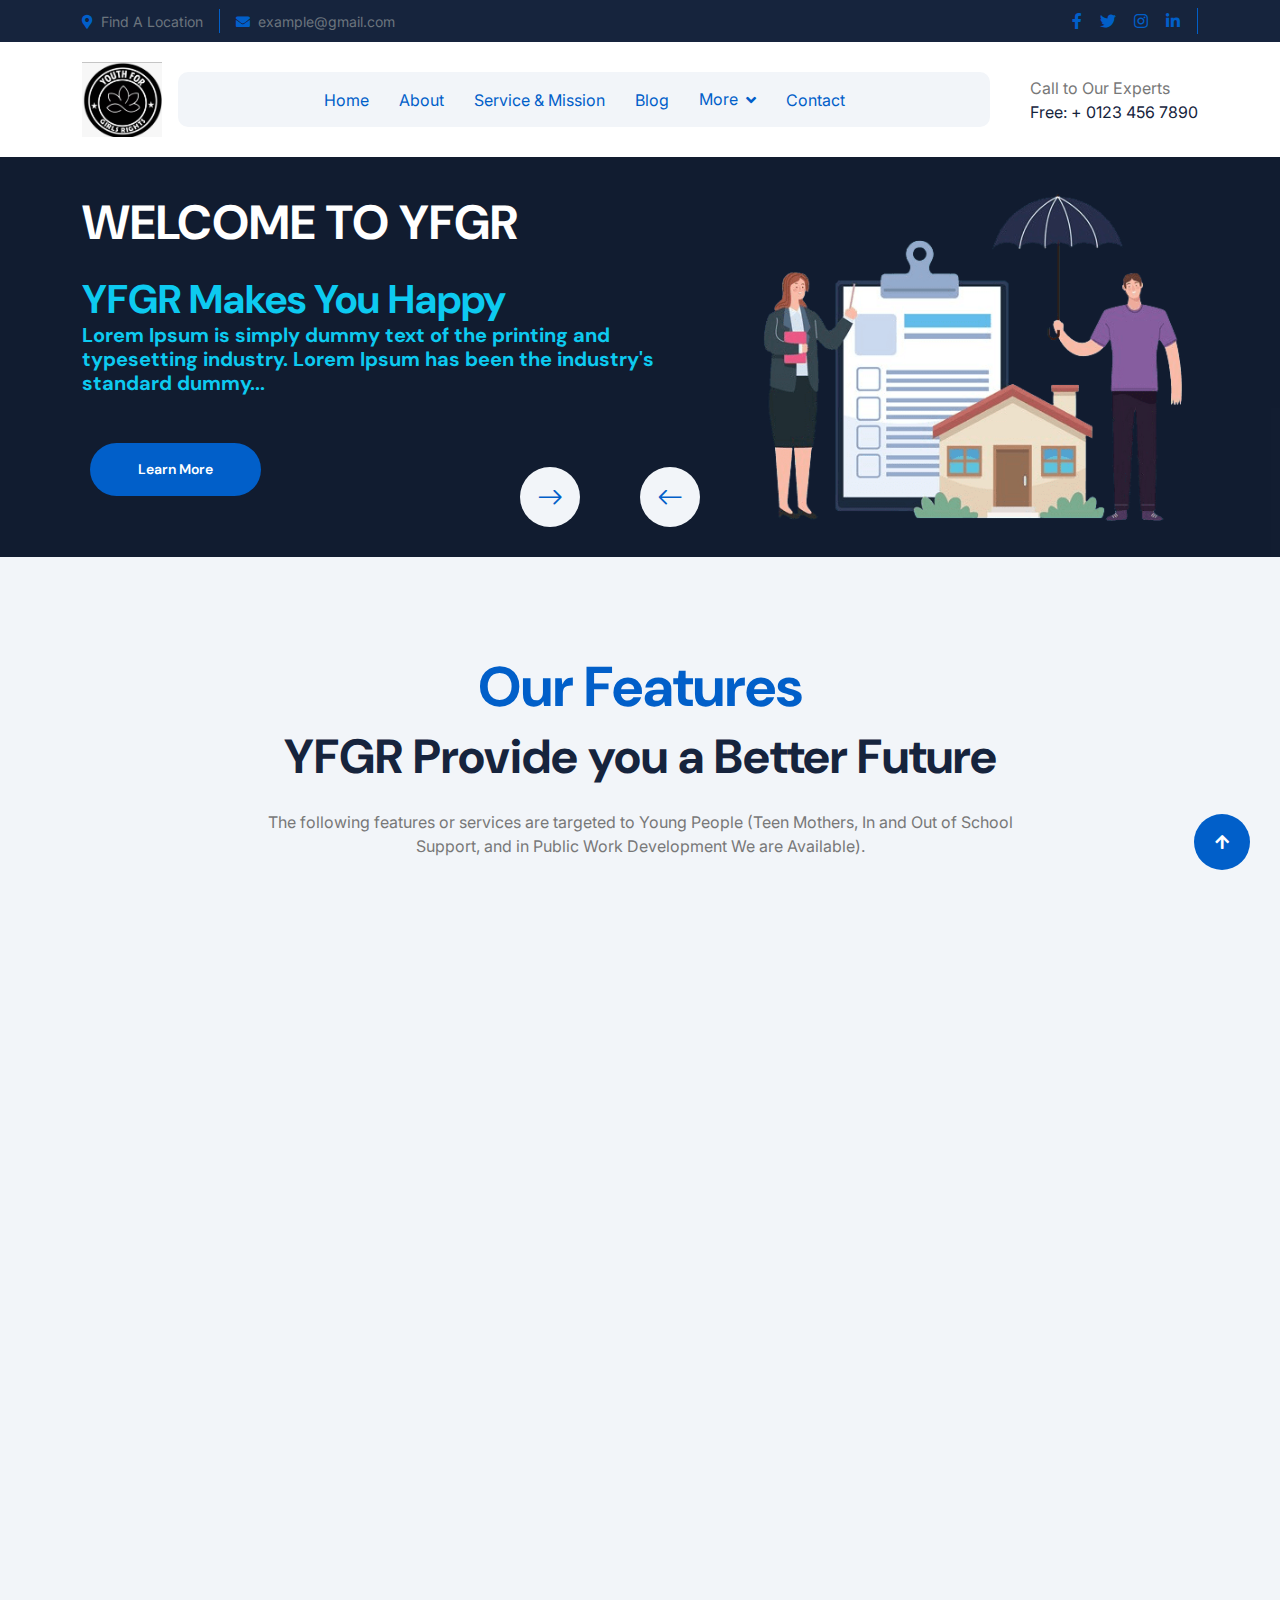
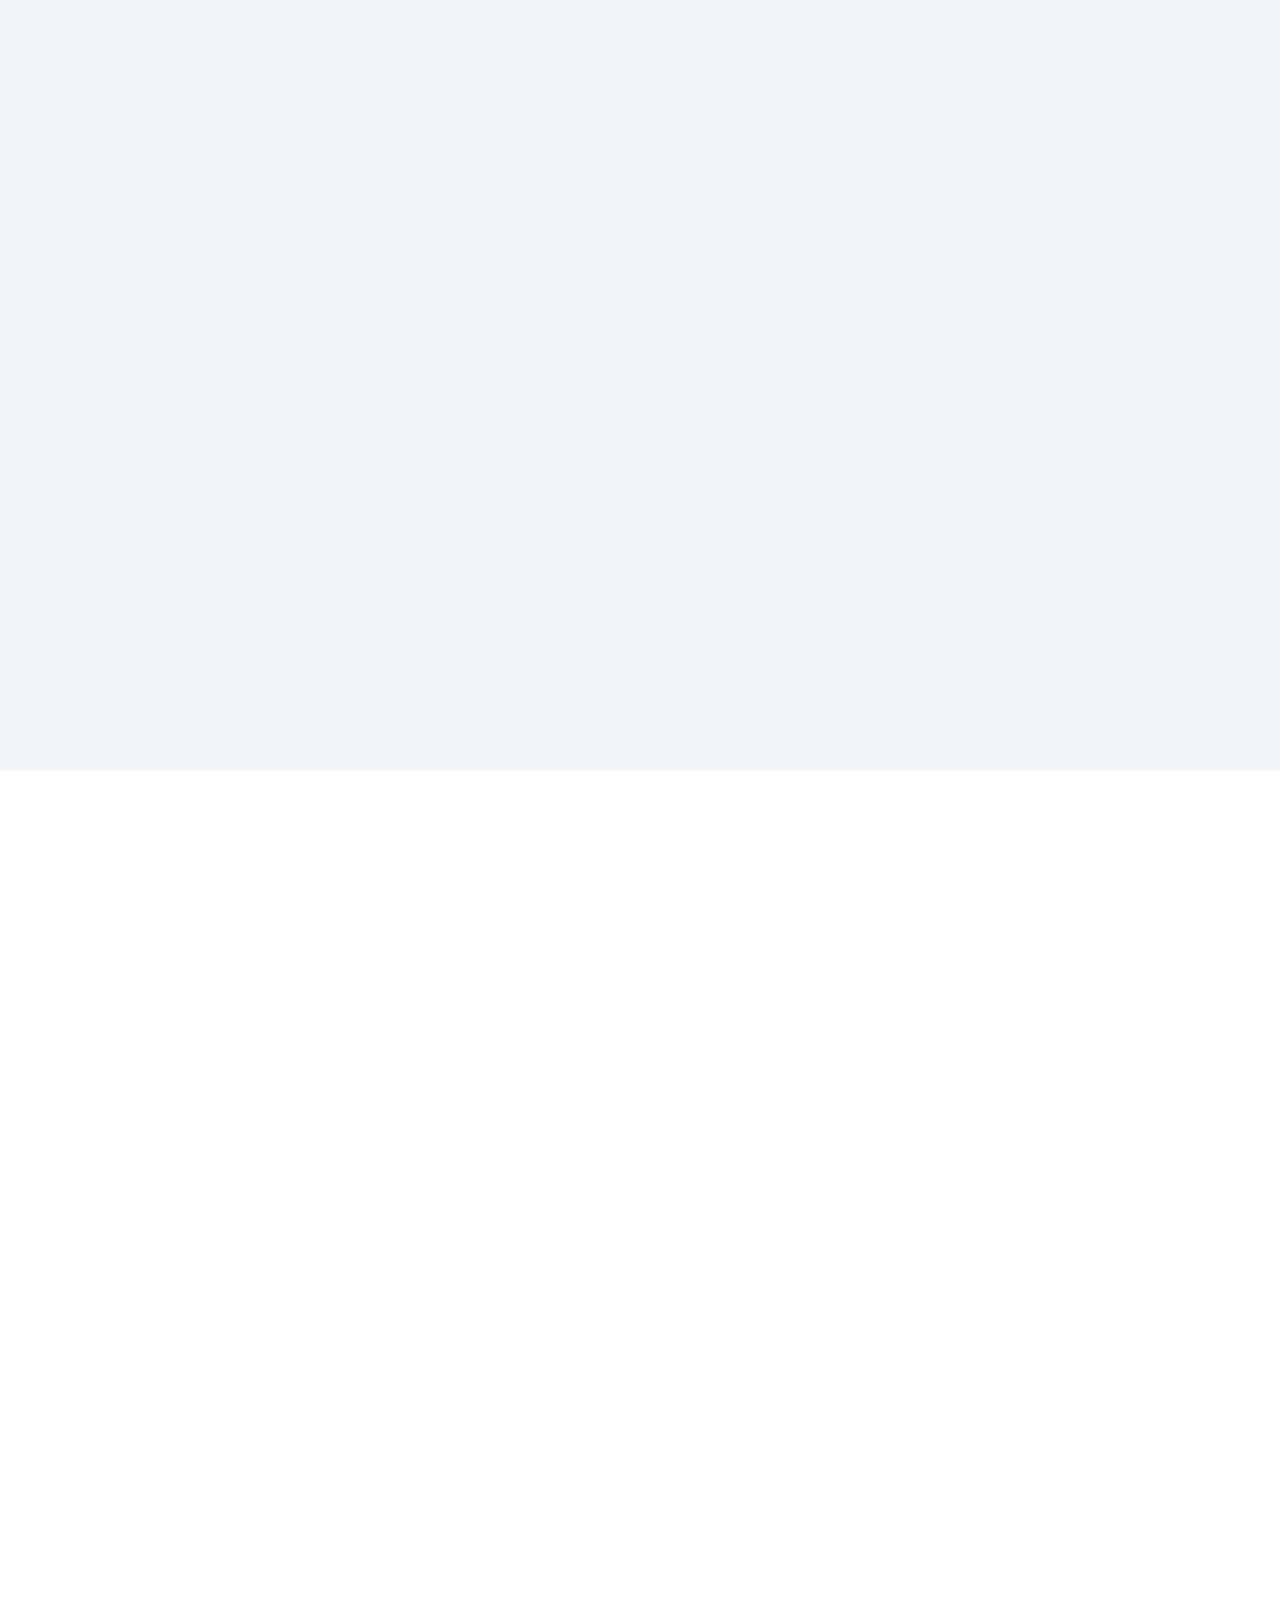
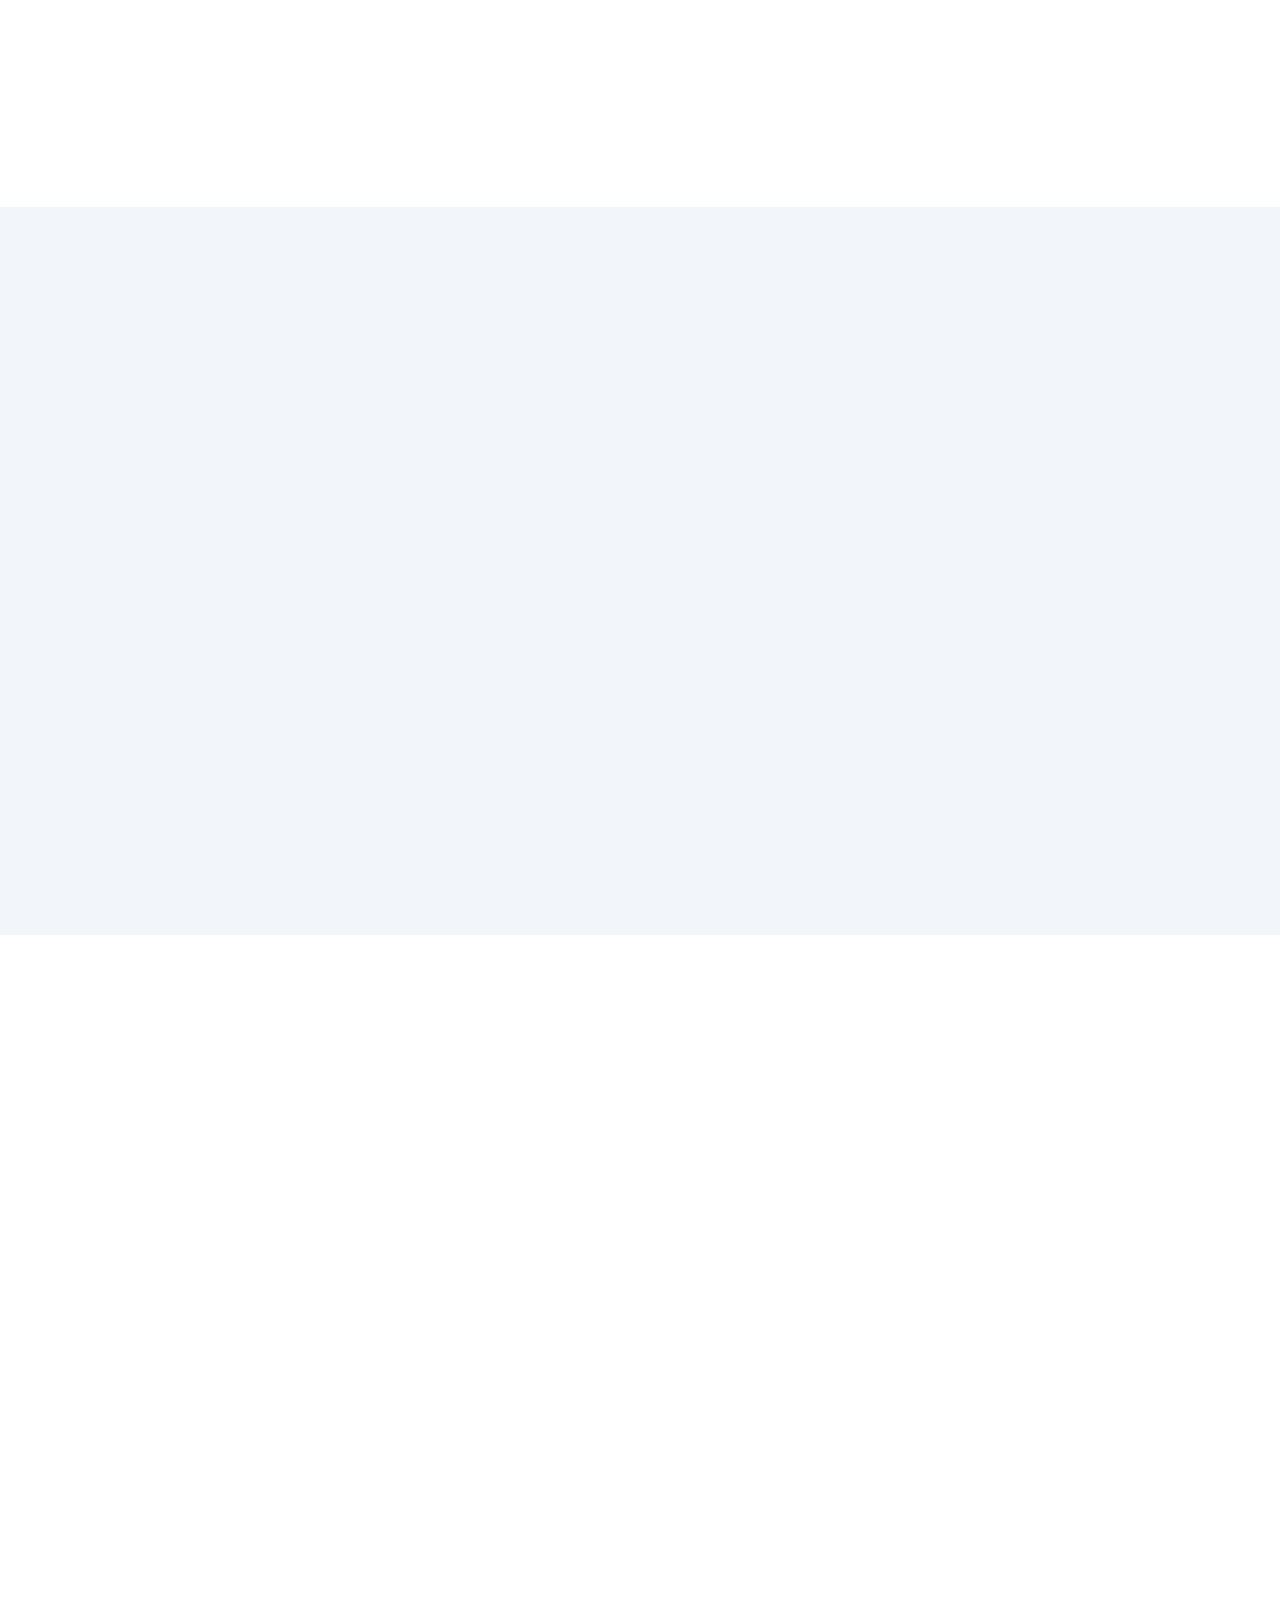
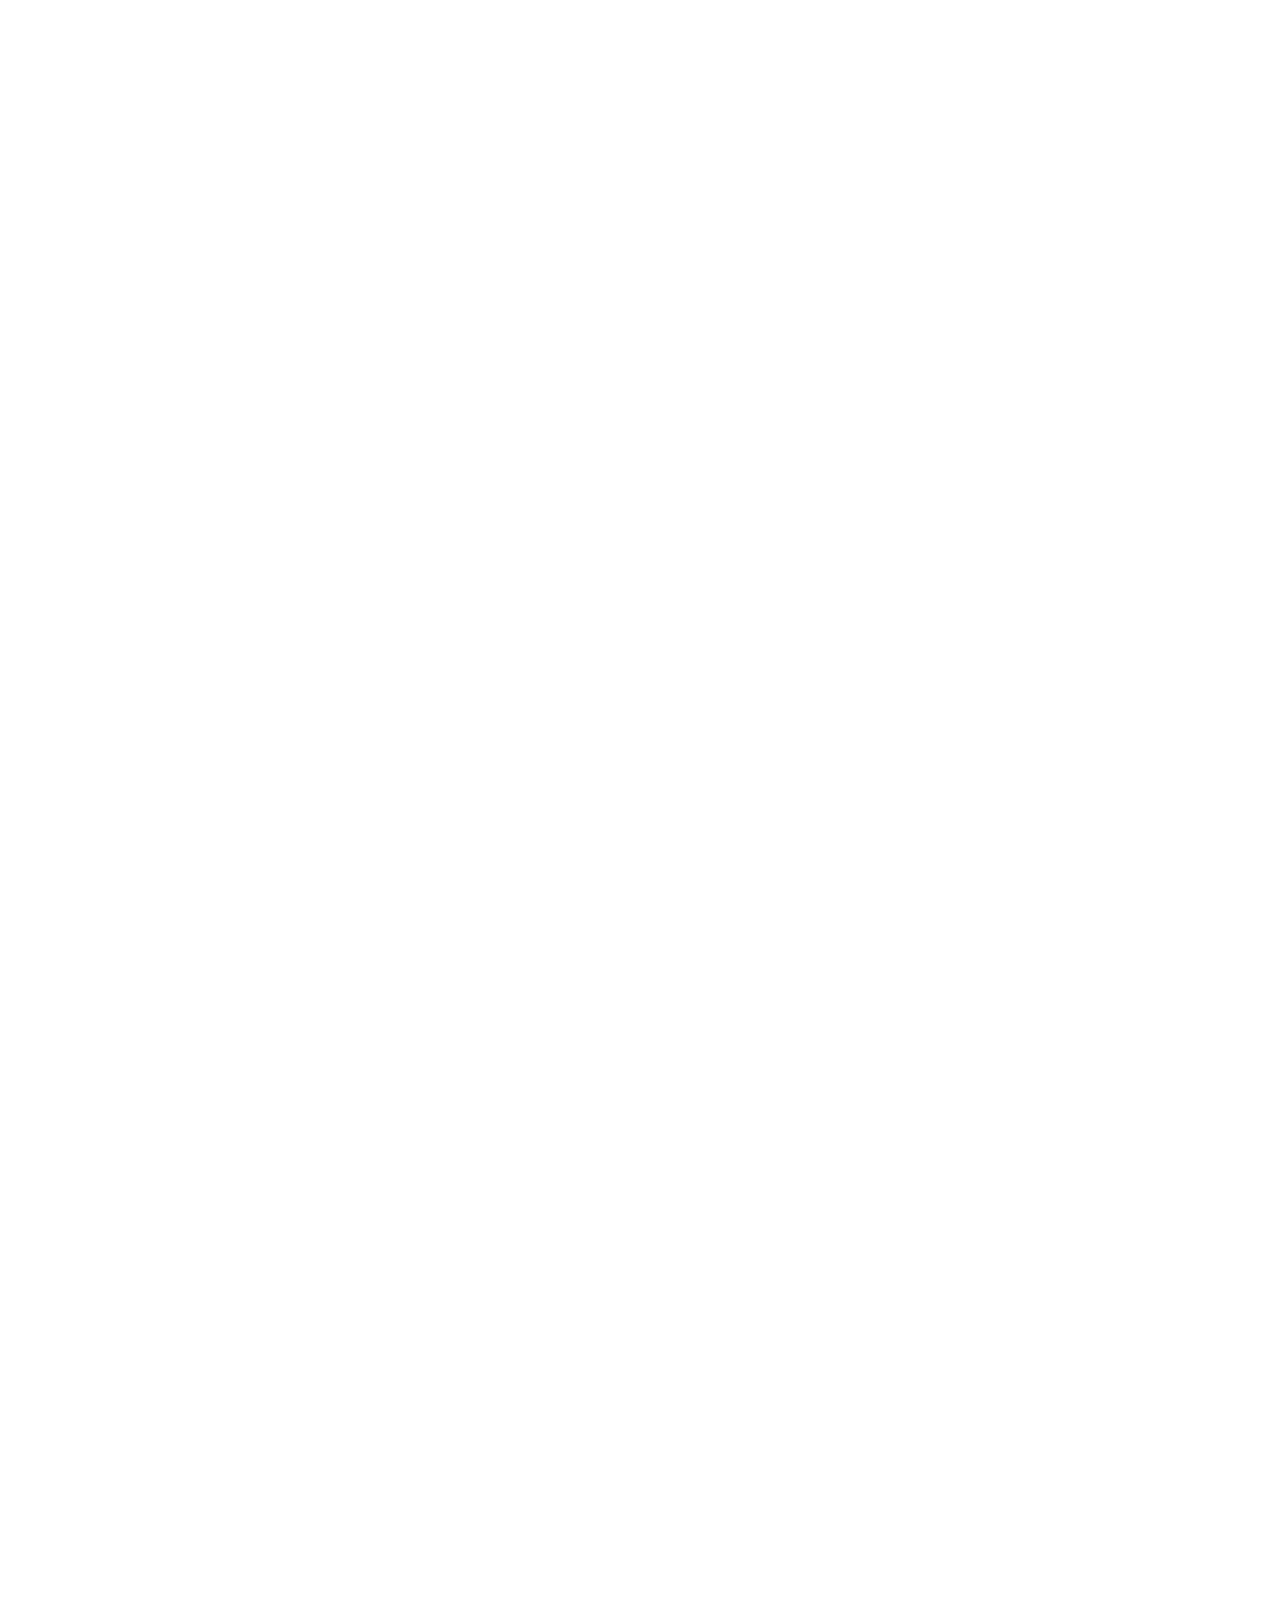
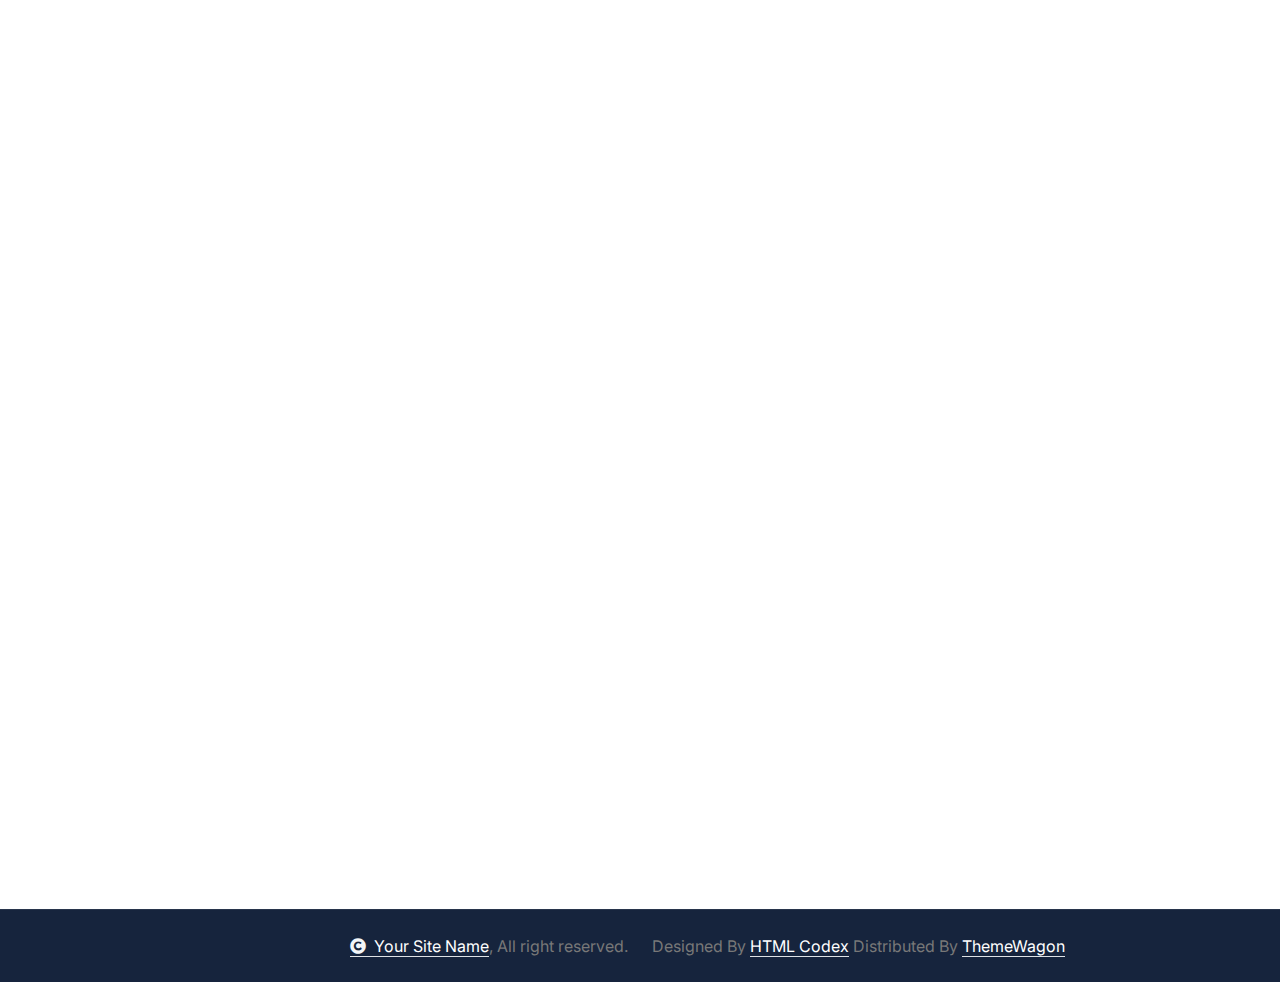
==== commit 331baa00: "Initial commit" ====
--- a/YFGRIGHTS/index.html
+++ b/YFGRIGHTS/index.html
@@ -61,16 +61,6 @@
                                 <a class="btn p-0 text-primary me-3" href="#"><i class="fab fa-twitter"></i></a>
                                 <a class="btn p-0 text-primary me-3" href="#"><i class="fab fa-instagram"></i></a>
                                 <a class="btn p-0 text-primary me-0" href="#"><i class="fab fa-linkedin-in"></i></a>
-                            </div>
-                            <div class="dropdown ms-3">
-                                <a href="#" class="dropdown-toggle text-dark" data-bs-toggle="dropdown"><small><i class="fas fa-globe-europe text-primary me-2"></i> English</small></a>
-                                <div class="dropdown-menu rounded">
-                                    <a href="#" class="dropdown-item">English</a>
-                                    <a href="#" class="dropdown-item">Bangla</a>
-                                    <a href="#" class="dropdown-item">French</a>
-                                    <a href="#" class="dropdown-item">Spanish</a>
-                                    <a href="#" class="dropdown-item">Arabic</a>
-                                </div>
                             </div>
                         </div>
                     </div>
@@ -96,7 +86,7 @@
                         <div class="navbar-nav mx-0 mx-lg-auto">
                             <a href="index.html" class="nav-item nav-link active">Home</a>
                             <a href="about.html" class="nav-item nav-link">About</a>
-                            <a href="service.html" class="nav-item nav-link">Services</a>
+                            <a href="service.html" class="nav-item nav-link">Service & Mission</a>
                             <a href="blog.html" class="nav-item nav-link">Blog</a>
                             <div class="nav-item dropdown">
                                 <a href="#" class="nav-link" data-bs-toggle="dropdown">
@@ -689,92 +679,91 @@
         </div>
         <!-- Team End -->
 
-        <!-- Testimonial Start -->
-        <div class="container-fluid testimonial pb-5">
-            <div class="container pb-5">
-                <div class="text-center mx-auto pb-5 wow fadeInUp" data-wow-delay="0.2s" style="max-width: 800px;">
-                    <h4 class="text-primary">Testimonial</h4>
-                    <h1 class="display-4 mb-4">What Our Customers Are Saying</h1>
-                    <p class="mb-0">Lorem ipsum dolor, sit amet consectetur adipisicing elit. Tenetur adipisci facilis cupiditate recusandae aperiam temporibus corporis itaque quis facere, numquam, ad culpa deserunt sint dolorem autem obcaecati, ipsam mollitia hic.
-                    </p>
-                </div>
-                <div class="owl-carousel testimonial-carousel wow fadeInUp" data-wow-delay="0.2s">
-                    <div class="testimonial-item bg-light rounded">
-                        <div class="row g-0">
-                            <div class="col-4  col-lg-4 col-xl-3">
-                                <div class="h-100">
-                                    <img src="img/testimonial-1.jpg" class="img-fluid h-100 rounded" style="object-fit: cover;" alt="">
-                                </div>
-                            </div>
-                            <div class="col-8 col-lg-8 col-xl-9">
-                                <div class="d-flex flex-column my-auto text-start p-4">
-                                    <h4 class="text-dark mb-0">Client Name</h4>
-                                    <p class="mb-3">Profession</p>
-                                    <div class="d-flex text-primary mb-3">
-                                        <i class="fas fa-star"></i>
-                                        <i class="fas fa-star"></i>
-                                        <i class="fas fa-star"></i>
-                                        <i class="fas fa-star"></i>
-                                        <i class="fas fa-star"></i>
-                                    </div>
-                                    <p class="mb-0">Lorem, ipsum dolor sit amet consectetur adipisicing elit. Enim error molestiae aut modi corrupti fugit eaque rem nulla incidunt temporibus quisquam,
-                                    </p>
-                                </div>
-                            </div>
-                        </div>
-                    </div>
-                    <div class="testimonial-item bg-light rounded">
-                        <div class="row g-0">
-                            <div class="col-4  col-lg-4 col-xl-3">
-                                <div class="h-100">
-                                    <img src="img/testimonial-2.jpg" class="img-fluid h-100 rounded" style="object-fit: cover;" alt="">
-                                </div>
-                            </div>
-                            <div class="col-8 col-lg-8 col-xl-9">
-                                <div class="d-flex flex-column my-auto text-start p-4">
-                                    <h4 class="text-dark mb-0">Client Name</h4>
-                                    <p class="mb-3">Profession</p>
-                                    <div class="d-flex text-primary mb-3">
-                                        <i class="fas fa-star"></i>
-                                        <i class="fas fa-star"></i>
-                                        <i class="fas fa-star"></i>
-                                        <i class="fas fa-star"></i>
-                                        <i class="fas fa-star text-body"></i>
-                                    </div>
-                                    <p class="mb-0">Lorem, ipsum dolor sit amet consectetur adipisicing elit. Enim error molestiae aut modi corrupti fugit eaque rem nulla incidunt temporibus quisquam,
-                                    </p>
-                                </div>
-                            </div>
-                        </div>
-                    </div>
-                    <div class="testimonial-item bg-light rounded">
-                        <div class="row g-0">
-                            <div class="col-4  col-lg-4 col-xl-3">
-                                <div class="h-100">
-                                    <img src="img/testimonial-3.jpg" class="img-fluid h-100 rounded" style="object-fit: cover;" alt="">
-                                </div>
-                            </div>
-                            <div class="col-8 col-lg-8 col-xl-9">
-                                <div class="d-flex flex-column my-auto text-start p-4">
-                                    <h4 class="text-dark mb-0">Client Name</h4>
-                                    <p class="mb-3">Profession</p>
-                                    <div class="d-flex text-primary mb-3">
-                                        <i class="fas fa-star"></i>
-                                        <i class="fas fa-star"></i>
-                                        <i class="fas fa-star"></i>
-                                        <i class="fas fa-star text-body"></i>
-                                        <i class="fas fa-star text-body"></i>
-                                    </div>
-                                    <p class="mb-0">Lorem, ipsum dolor sit amet consectetur adipisicing elit. Enim error molestiae aut modi corrupti fugit eaque rem nulla incidunt temporibus quisquam,
-                                    </p>
-                                </div>
-                            </div>
-                        </div>
-                    </div>
-                </div>
-            </div>
-        </div>
-        <!-- Testimonial End -->
+     <!-- Testimonial Start -->
+     <div class="container-fluid testimonial pb-5">
+        <div class="container pb-5">
+            <div class="text-center mx-auto pb-5 wow fadeInUp" data-wow-delay="0.2s" style="max-width: 800px;">
+                <h4 class="text-primary">Testimonial</h4>
+                <h1 class="display-4 mb-4">What Our Customers Are Saying</h1>
+                <p class="mb-0">At the heart of our mission is the belief that empowering young people is key to building a brighter future. Our programs are designed to nurture, protect, and equip the youth with the tools they need to thrive. But don’t just take our word for it—here’s what those who have experienced our impact firsthand have to say:
+                </p>
+            </div>
+            <div class="owl-carousel testimonial-carousel wow fadeInUp" data-wow-delay="0.2s">
+                <div class="testimonial-item bg-light rounded">
+                    <div class="row g-0">
+                        <div class="col-4  col-lg-4 col-xl-3">
+                            <div class="h-100">
+                                <img src="img/testimonial-1.jpg" class="img-fluid h-100 rounded" style="object-fit: cover;" alt="">
+                            </div>
+                        </div>
+                        <div class="col-8 col-lg-8 col-xl-9">
+                            <div class="d-flex flex-column my-auto text-start p-4">
+                                <h4 class="text-dark mb-0"> Marie K., Educator</h4>
+                                <p class="mb-3">"A Lifeline for Rwanda's Youth!"</p>
+                                <div class="d-flex text-primary mb-3">
+                                    <i class="fas fa-star"></i>
+                                    <i class="fas fa-star"></i>
+                                    <i class="fas fa-star"></i>
+                                    <i class="fas fa-star"></i>
+                                    <i class="fas fa-star"></i>
+                                </div>
+                                <p class="mb-0">"Thanks to this initiative, we’ve seen a real transformation in how young people are supported. The programs give them the skills and confidence they need to build better futures for themselves and their communities."
+                                </p>
+                            </div>
+                        </div>
+                    </div>
+                </div>
+                <div class="testimonial-item bg-light rounded">
+                    <div class="row g-0">
+                        <div class="col-4  col-lg-4 col-xl-3">
+                            <div class="h-100">
+                                <img src="img/testimonial-2.jpg" class="img-fluid h-100 rounded" style="object-fit: cover;" alt="">
+                            </div>
+                        </div>
+                        <div class="col-8 col-lg-8 col-xl-9">
+                            <div class="d-flex flex-column my-auto text-start p-4">
+                                <h4 class="text-dark mb-0">— Eric N., Parent</h4>
+                                <p class="mb-3">"Empowering the Next Generation!"</p>
+                                <div class="d-flex text-primary mb-3">
+                                    <i class="fas fa-star"></i>
+                                    <i class="fas fa-star"></i>
+                                    <i class="fas fa-star"></i>
+                                    <i class="fas fa-star"></i>
+                                    <i class="fas fa-star text-body"></i>
+                                </div>
+                                <p class="mb-0">"This organization has been a game changer. The youth programs not only protect but also empower young people to become responsible, productive members of society. I’m proud to be a part of it!"
+                                </p>
+                            </div>
+                        </div>
+                    </div>
+                </div>
+                <div class="testimonial-item bg-light rounded">
+                    <div class="row g-0">
+                        <div class="col-4  col-lg-4 col-xl-3">
+                            <div class="h-100">
+                                <img src="img/testimonial-3.jpg" class="img-fluid h-100 rounded" style="object-fit: cover;" alt="">
+                            </div>
+                        </div>
+                        <div class="col-8 col-lg-8 col-xl-9">
+                            <div class="d-flex flex-column my-auto text-start p-4">
+                                <h4 class="text-dark mb-0">— Jeanne M., Community Leader</h4>
+                                <p class="mb-3">"Creating Opportunities for Growth!"</p>
+                                <div class="d-flex text-primary mb-3">
+                                    <i class="fas fa-star"></i>
+                                    <i class="fas fa-star"></i>
+                                    <i class="fas fa-star"></i>
+                                    <i class="fas fa-star text-body"></i>
+                                    <i class="fas fa-star text-body"></i>
+                                </div>
+                                <p class="mb-0">    </p>
+                            </div>"The support and guidance offered through their youth protection system have made a significant difference in our community. It’s wonderful to see young people equipped with opportunities to succeed and give back to Rwanda."
+                        </div>
+                    </div>
+                </div>
+            </div>
+        </div>
+    </div>
+    <!-- Testimonial End -->
 
 
         <!-- Footer Start -->
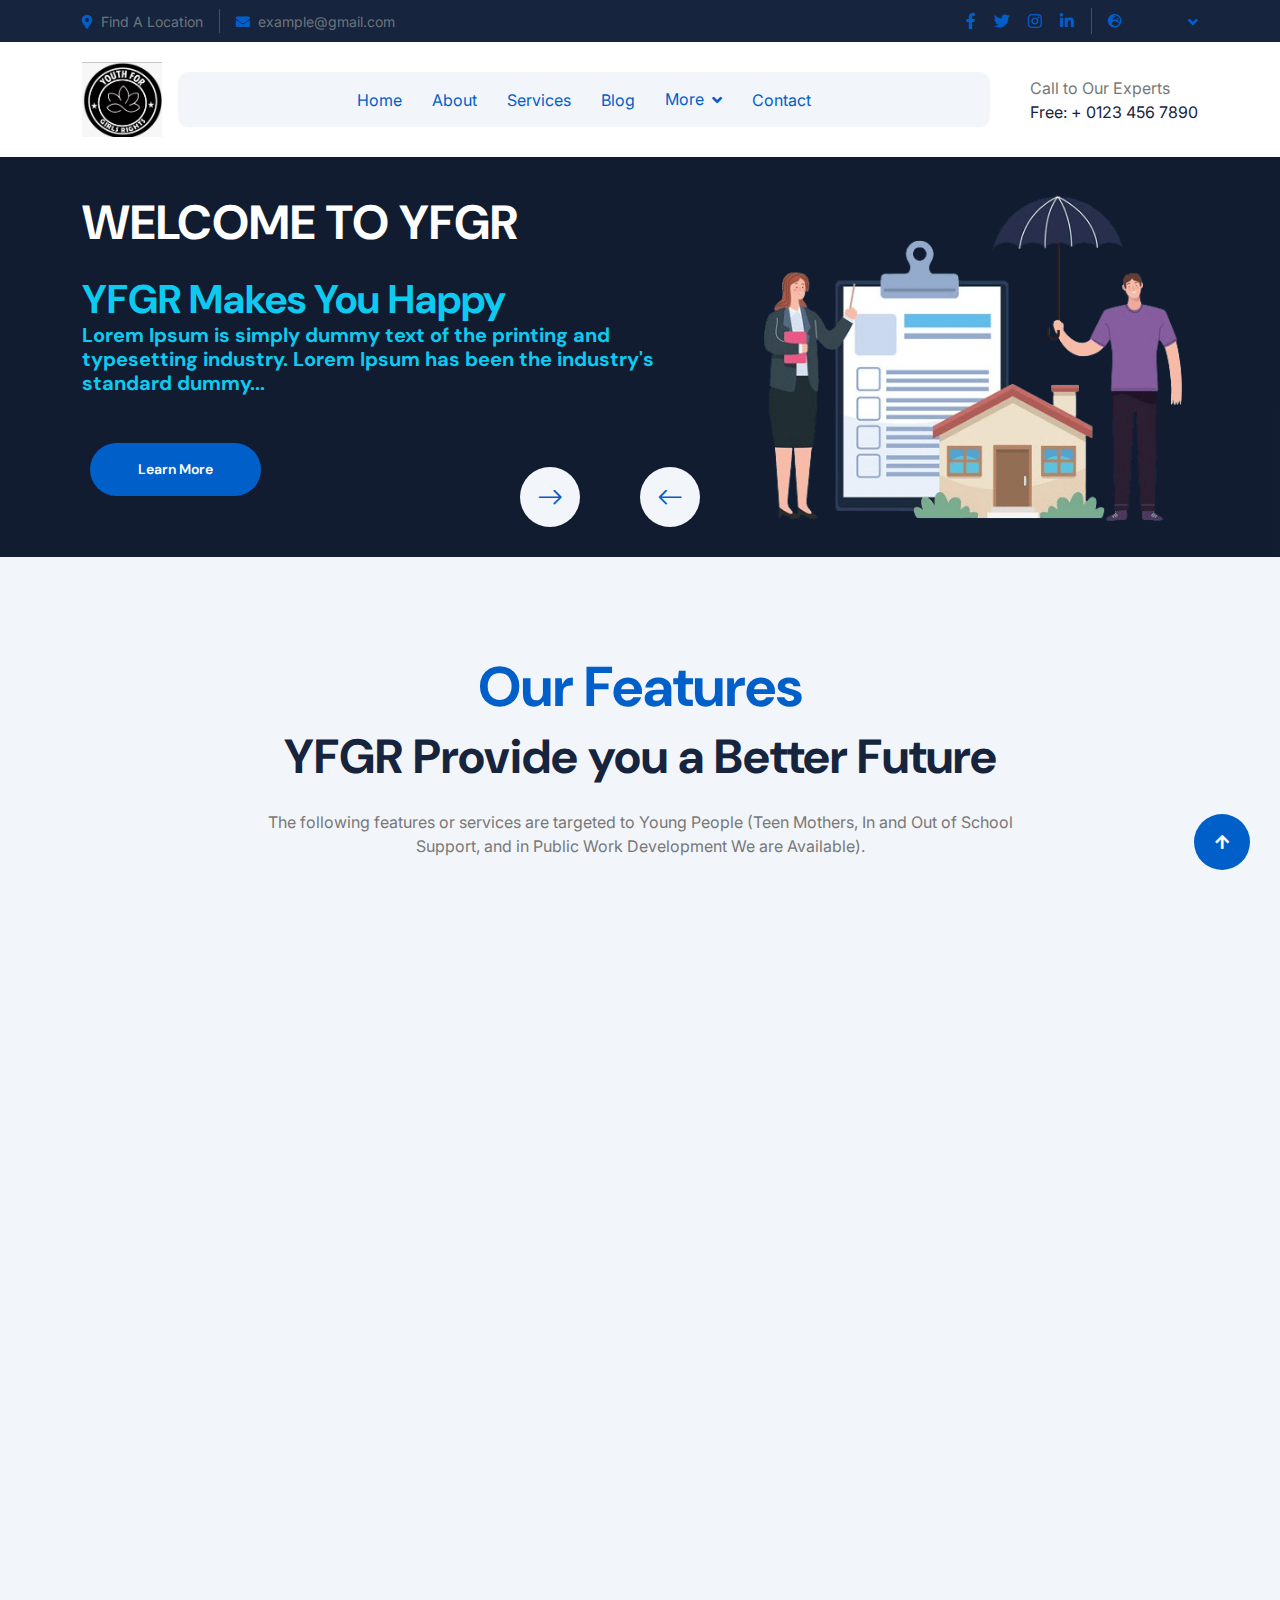
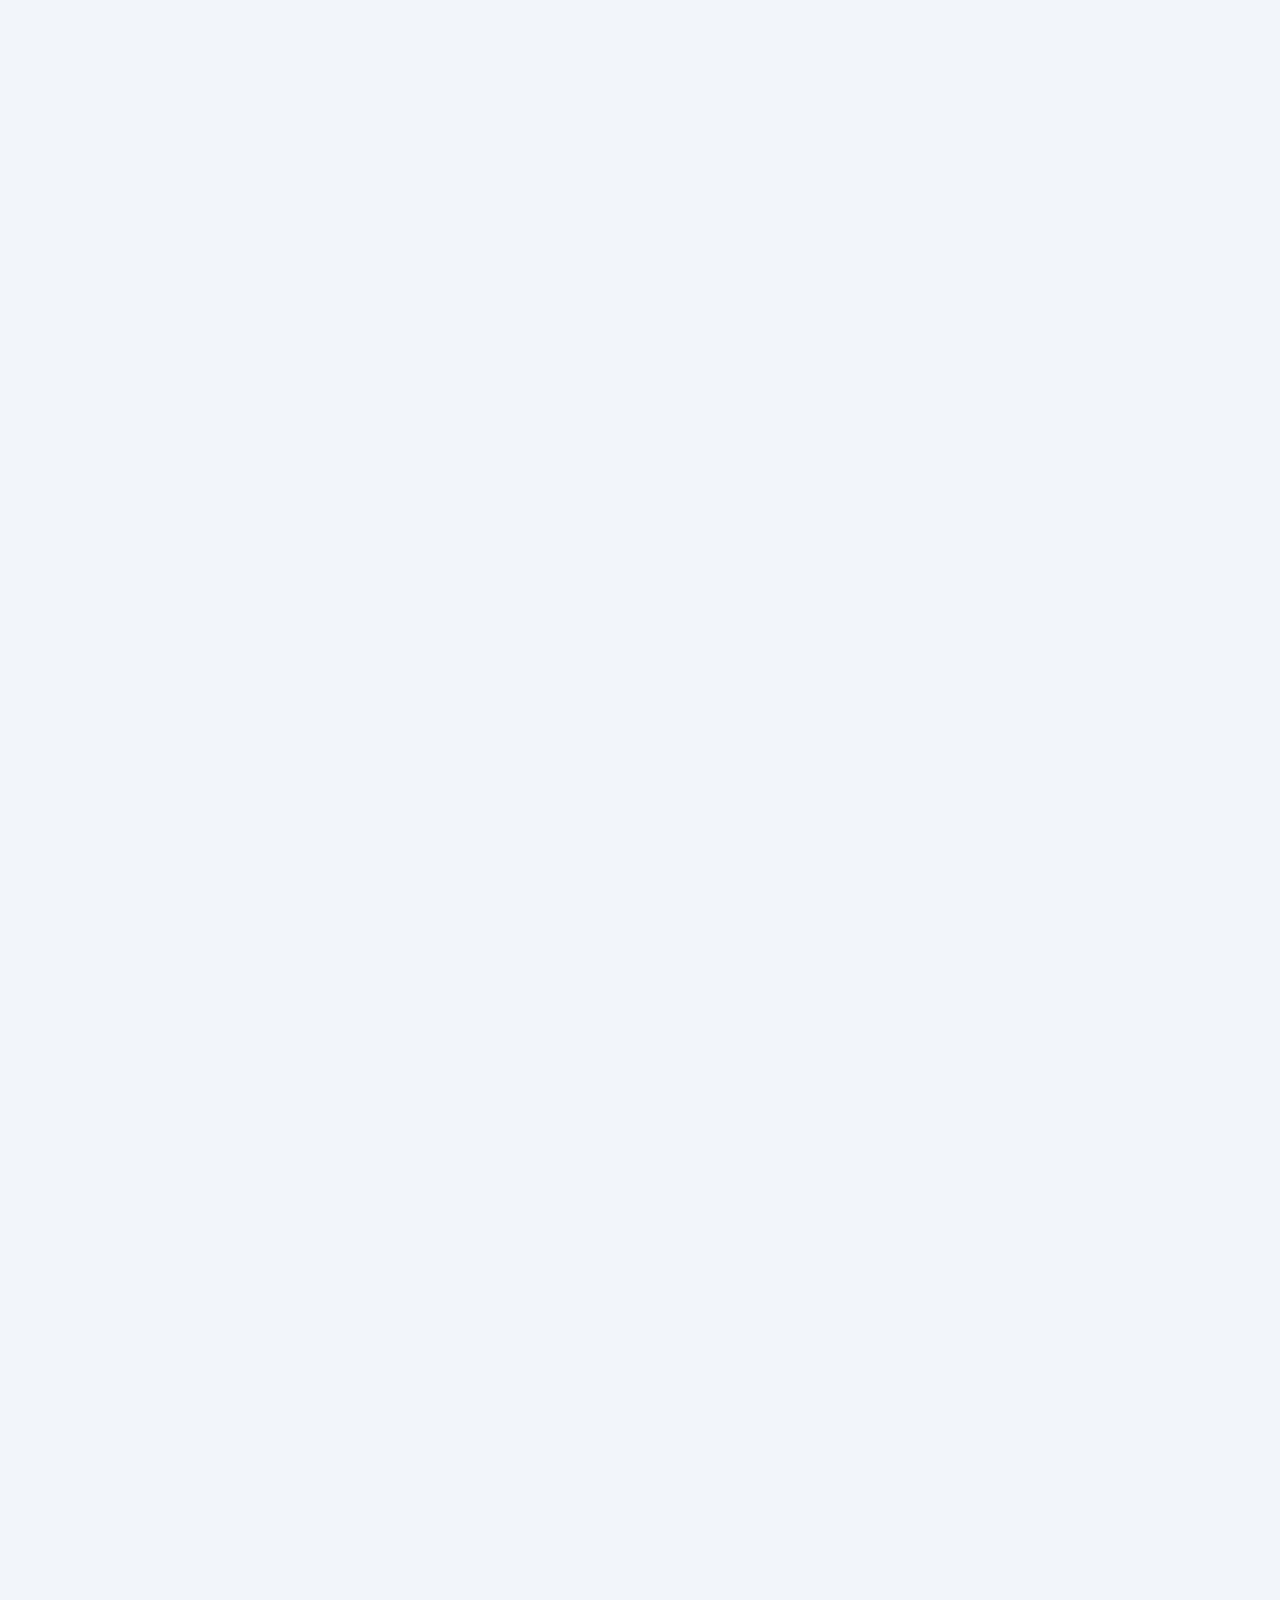
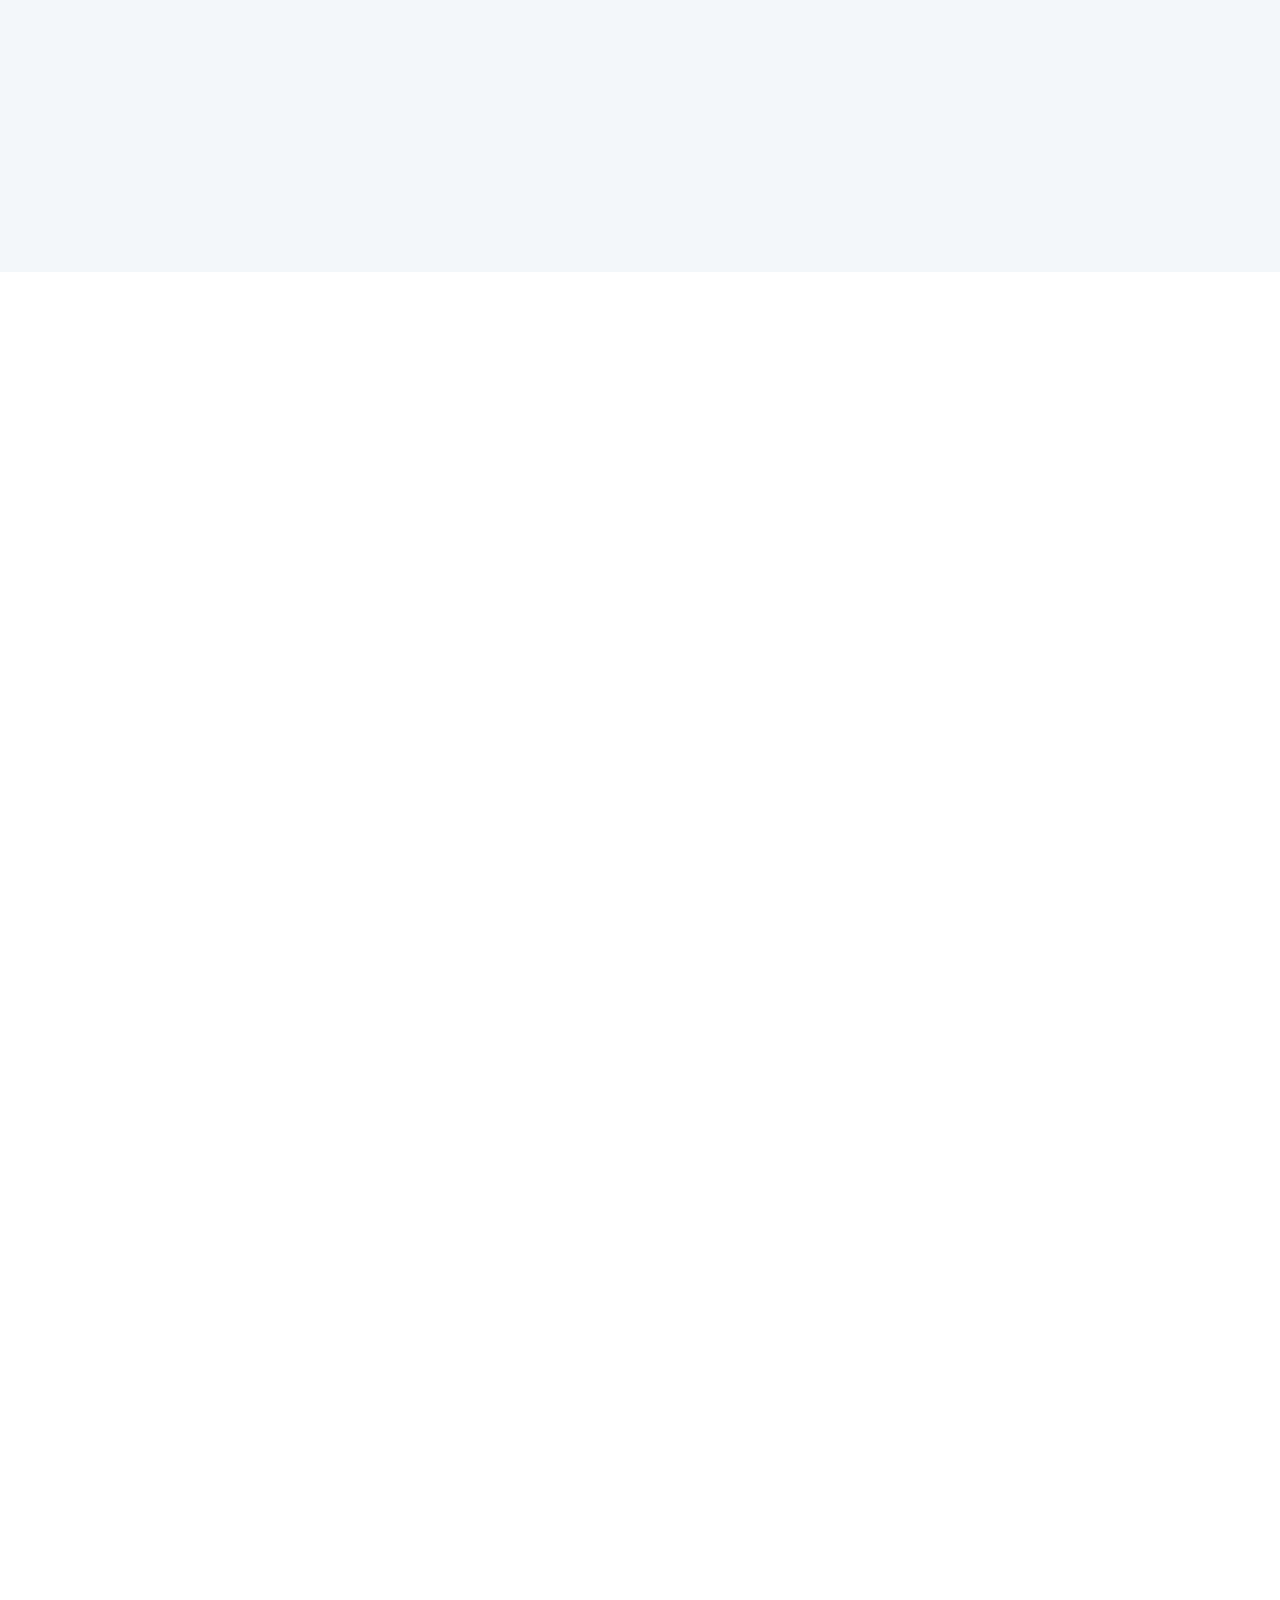
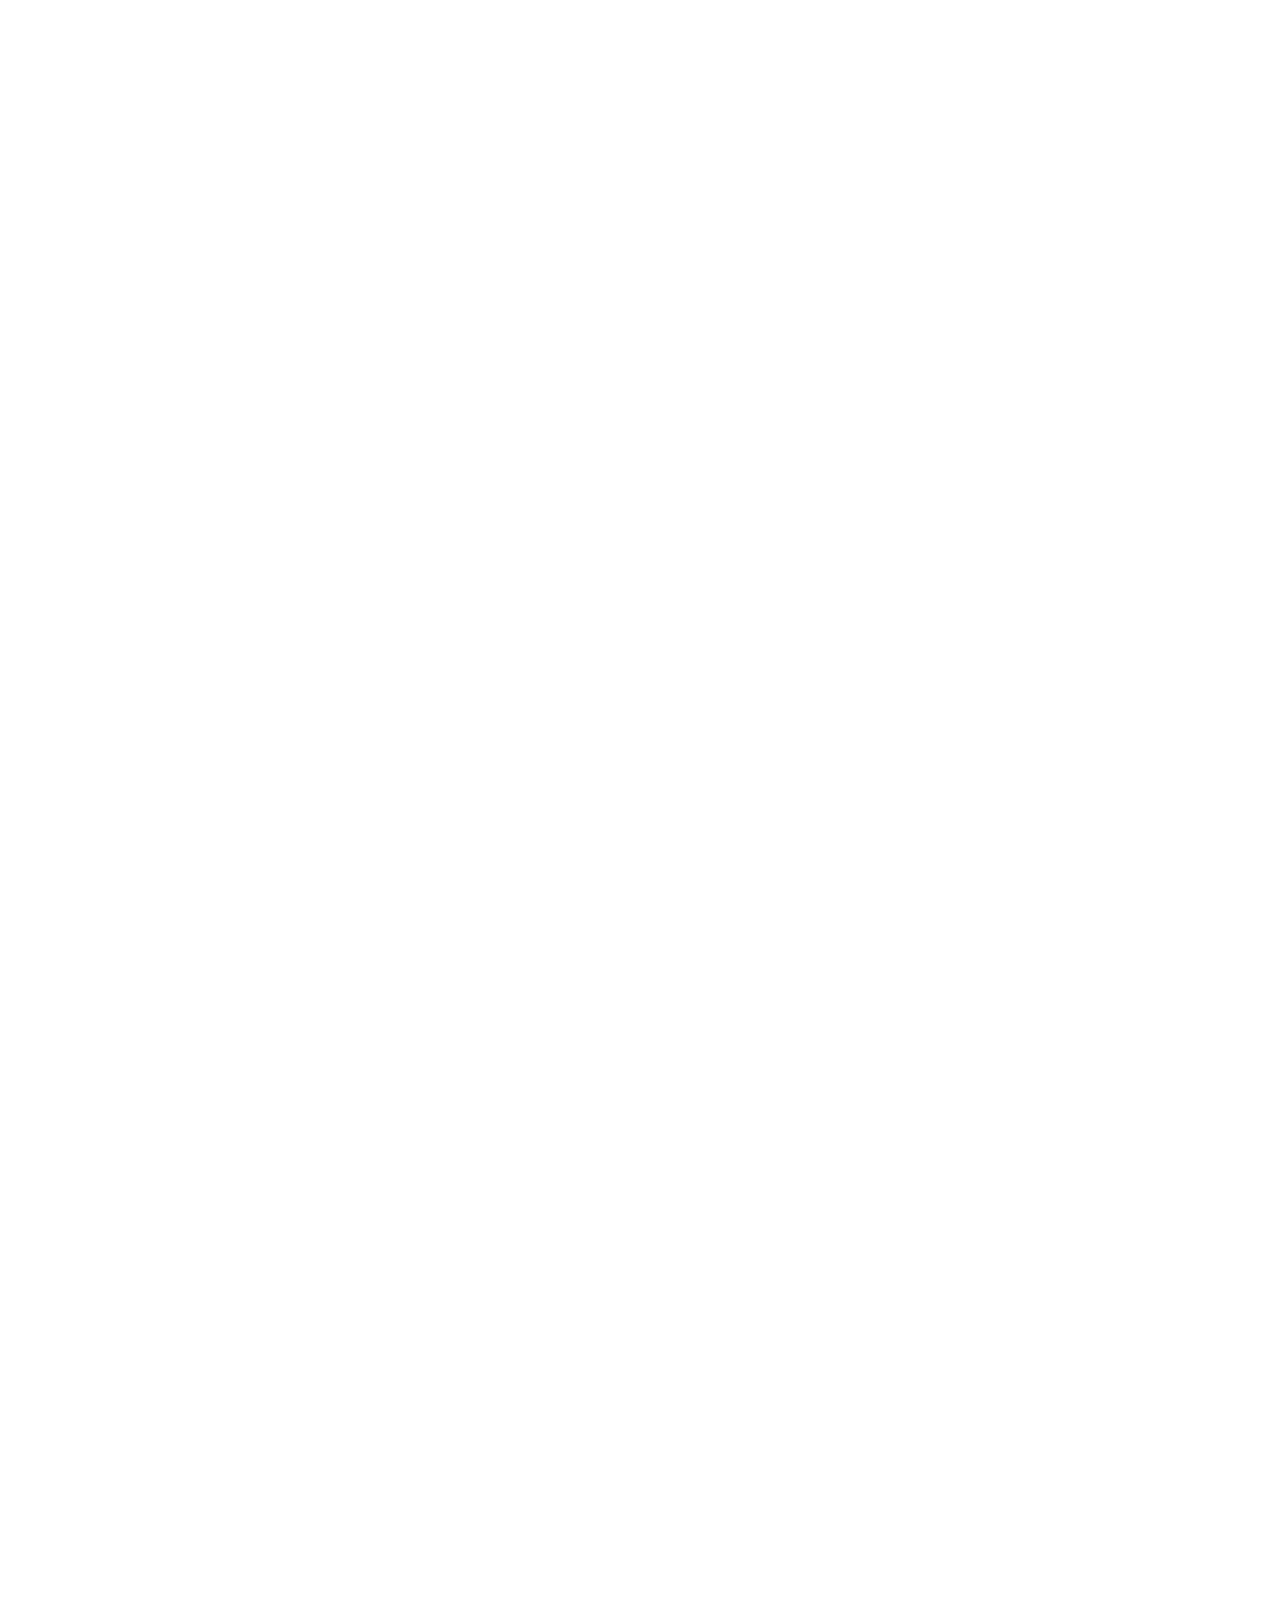
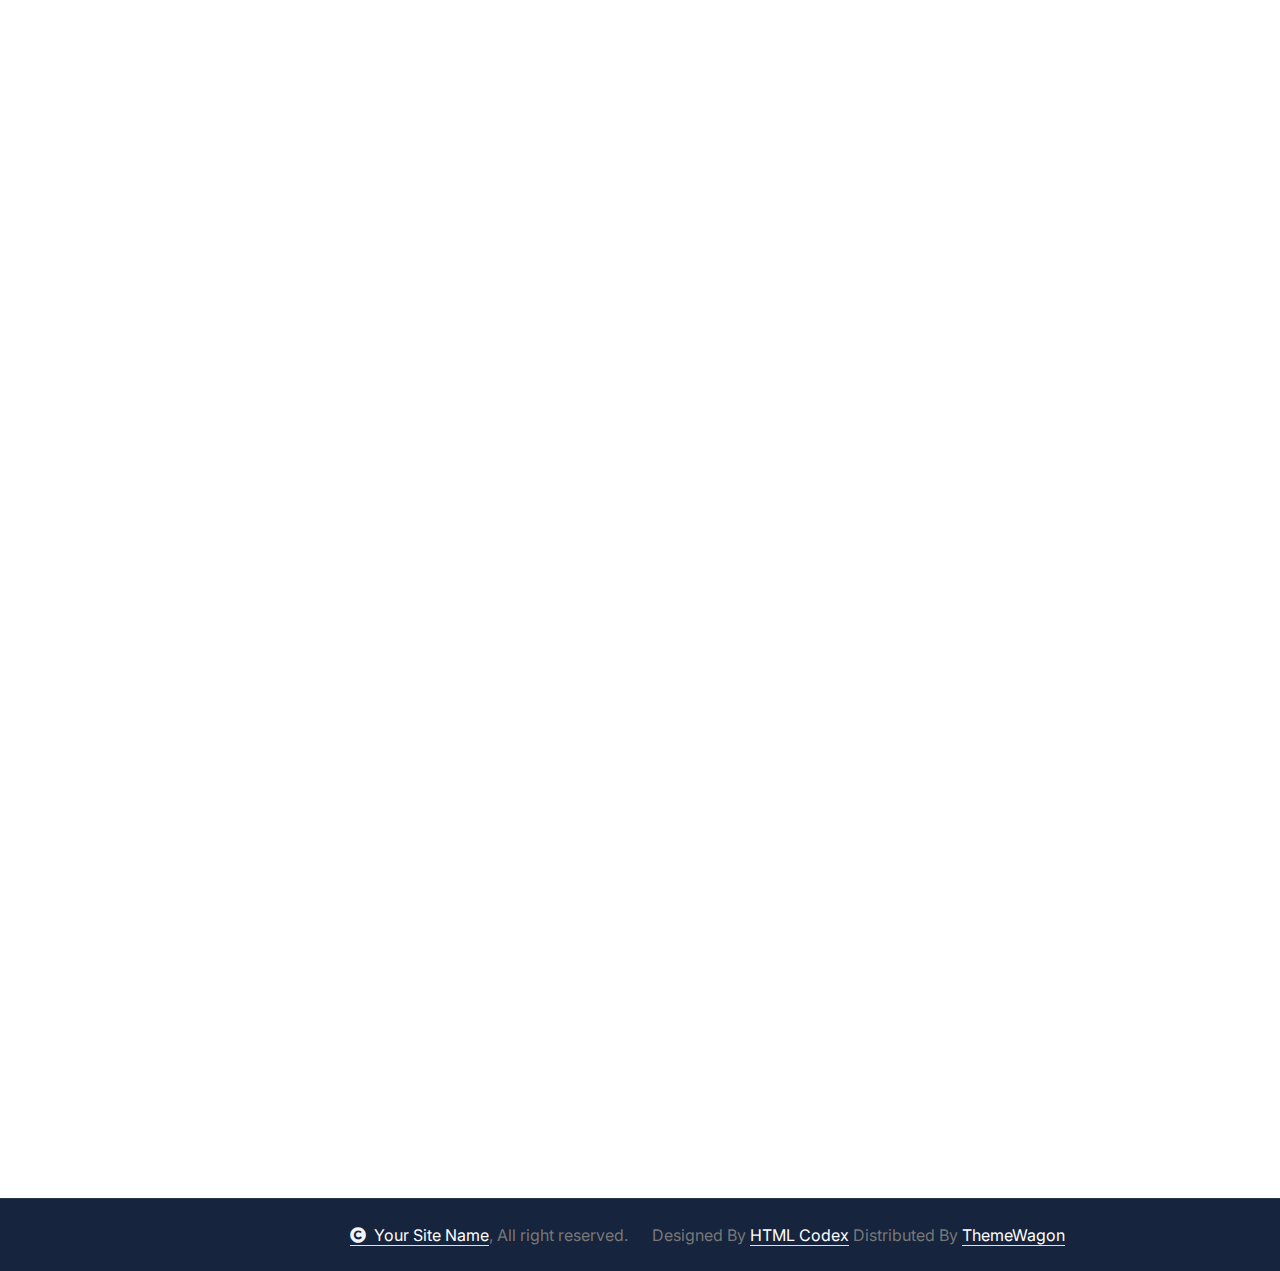
==== commit 0a0af0f2: "second commit" ====
--- a/YFGRIGHTS/index.html
+++ b/YFGRIGHTS/index.html
@@ -61,6 +61,16 @@
                                 <a class="btn p-0 text-primary me-3" href="#"><i class="fab fa-twitter"></i></a>
                                 <a class="btn p-0 text-primary me-3" href="#"><i class="fab fa-instagram"></i></a>
                                 <a class="btn p-0 text-primary me-0" href="#"><i class="fab fa-linkedin-in"></i></a>
+                            </div>
+                            <div class="dropdown ms-3">
+                                <a href="#" class="dropdown-toggle text-dark" data-bs-toggle="dropdown"><small><i class="fas fa-globe-europe text-primary me-2"></i> English</small></a>
+                                <div class="dropdown-menu rounded">
+                                    <a href="#" class="dropdown-item">English</a>
+                                    <a href="#" class="dropdown-item">Bangla</a>
+                                    <a href="#" class="dropdown-item">French</a>
+                                    <a href="#" class="dropdown-item">Spanish</a>
+                                    <a href="#" class="dropdown-item">Arabic</a>
+                                </div>
                             </div>
                         </div>
                     </div>
@@ -86,7 +96,7 @@
                         <div class="navbar-nav mx-0 mx-lg-auto">
                             <a href="index.html" class="nav-item nav-link active">Home</a>
                             <a href="about.html" class="nav-item nav-link">About</a>
-                            <a href="service.html" class="nav-item nav-link">Service & Mission</a>
+                            <a href="service.html" class="nav-item nav-link">Services</a>
                             <a href="blog.html" class="nav-item nav-link">Blog</a>
                             <div class="nav-item dropdown">
                                 <a href="#" class="nav-link" data-bs-toggle="dropdown">
@@ -311,21 +321,47 @@
         <div class="container-fluid bg-light about pb-5">
             <div class="container pb-5">
                 <div class="row g-5">
-                    <div class="col-xl-6 wow fadeInLeft" data-wow-delay="0.2s">
-                        <div class="about-item-content bg-white rounded p-5 h-100">
-                            <h3 class="text-primary">About Youth For Girls Rights</h3>
-                            <h5 class="text-h3 mb-4">High Range for Exploring Youth rights especially Girls and their ideas</h5>
-                            <p>Lorem ipsum, dolor sit amet consectetur adipisicing elit. Sunt debitis sint tempora. Corporis consequatur illo blanditiis voluptates aperiam quos aliquam totam aliquid rem explicabo,
+                  <div class="col-xl-6 wow fadeInLeft" data-wow-delay="0.2s">
+                    <div class="about-item-content bg-white rounded p-5 h-100">
+                        <h3 class="text-primary">About Youth For Girls Rights</h3>
+                        <h5 class="text-h3 mb-4">High Range for Exploring Youth rights especially Girls and their ideas</h5>
+
+                        <!-- Short version of the content (initially visible) -->
+                        <p class="text-primary">
+                            Youth For Girls Rights is a dynamic association based in the Rubengera sector, Karongi district, in Rwanda’s Western Province...
+                        </p>
+
+                        <!-- Full content (initially hidden) -->
+                            <p class="text-primary">
+                                Youth For Girls Rights is a dynamic association based in the Rubengera sector, Karongi district, in Rwanda’s Western Province.
+                                Focused on empowering young people, particularly girls, the organization provides essential services to foster growth and development in the community.
                             </p>
-                            <p>Lorem ipsum dolor sit amet consectetur adipisicing elit. Beatae praesentium recusandae eligendi modi hic
-                            </p>
-                            <p class="text-dark"><i class="fa fa-check text-primary me-3"></i>Teen Mothers Support and Development is our Mission.</p>
-                            <p class="text-dark"><i class="fa fa-check text-primary me-3"></i>To Support Young people for creating Jobs using their small saving is our Key</p>
-                            <p class="text-dark mb-4"><i class="fa fa-check text-primary me-3"></i>To provide Support to everyone who requested support from us, is one of our key factor.</p>
-                            <a class="btn btn-dark btn-sm rounded-pill py-2 px-3 float-end" href="#">Read More</a>
-                        </div>
-                    </div>
-                    <div class="col-xl-6 wow fadeInRight" data-wow-delay="0.2s">
+
+                            <div class="text-primary short-about">
+                              <p class="text-dark">This organization is dedicated to empowering young people, particularly girls, through a variety of essential services:
+                              </p>
+                              <p class="text-dark"><i class="fa fa-check text-primary me-3"></i>SRHR and MHM Mobilization and Advocacy.</p>
+                              <p class="text-dark"><i class="fa fa-check text-primary me-3"></i>Economic Empowerment</p>
+                              <p class="text-dark mb-4"><i class="fa fa-check text-primary me-3"></i>Digital Literacy.</p>
+                              <p class="text-dark mb-4"><i class="fa fa-check text-primary me-3"></i>Environmental Awareness.</p>
+                              <p class="text-dark mb-4"><i class="fa fa-check text-primary me-3"></i>Inclusivity.</p>
+                            </div>
+                            <div class="full-about" style="display: none;">
+                              <p class="text-dark">This organization is dedicated to empowering young people, particularly girls, through a variety of essential services:
+                              </p>
+                              <p class="text-dark"><i class="fa fa-check text-primary me-3"></i>SRHR and MHM Mobilization and Advocacy. Raising awareness about Sexual and Reproductive Health and Rights (SRHR) and Menstrual Health Management (MHM), ensuring youth are informed and empowered.</p>
+                              <p class="text-dark"><i class="fa fa-check text-primary me-3"></i>Economic Empowerment. By encouraging small savings among youth, the organization helps create job opportunities, fostering financial independence.</p>
+                              <p class="text-dark mb-4"><i class="fa fa-check text-primary me-3"></i>Digital Literacy. They provide basic computer skills training, equipping young people with valuable tools for the modern workforce.</p>
+                              <p class="text-dark mb-4"><i class="fa fa-check text-primary me-3"></i>Environmental Awareness. The association addresses climate change issues, promoting understanding and action among youth.</p>
+                              <p class="text-dark mb-4"><i class="fa fa-check text-primary me-3"></i>Inclusivity. Youth For Girls Rights is committed to including people with disabilities in their programs, ensuring that all young people have access to opportunities for growth and development.</p>
+                            </div>
+
+
+                        <!-- Button to toggle content -->
+                        <a class="btn btn-dark btn-sm rounded-pill py-2 px-3 float-end expand-btn" href="javascript:void(0)">Read More</a>
+                    </div>
+                  </div>
+                  <div class="col-xl-6 wow fadeInRight" data-wow-delay="0.6s">
                         <div class="bg-white rounded p-5 h-100">
                             <div class="row g-4 justify-content-center">
                                 <div class="col-12">
@@ -377,149 +413,161 @@
         </div>
         <!-- About End -->
 
-        <!-- Service Start -->
-        <div class="container-fluid service py-5">
-            <div class="container py-5">
-                <div class="text-center mx-auto pb-5 wow fadeInUp" data-wow-delay="0.2s" style="max-width: 800px;">
-                    <h4 class="display-3 text-primary">Our Services</h4>
-                    <h1 class="display-6 mb-4">We Provide Best Services</h1>
-                    <p class="mb-0">We Provide best Services and Support to our fellower Customers that meet their needs at estimated time. The following List are the key services that Youth for Girls Rights provide to customers approaches us, or someone we found from some where who needs our services.
-                    </p>
-                </div>
-                <div class="row g-4 justify-content-center">
-                    <div class="col-md-6 col-lg-6 col-xl-3 wow fadeInUp" data-wow-delay="0.2s">
-                        <div class="service-item">
-                            <div class="service-img">
-                                <img src="img/blog-1.png" class="img-fluid rounded-top w-100" alt="">
-                                <div class="service-icon p-3">
-                                    <i class="fa fa-users fa-2x"></i>
-                                </div>
-                            </div>
-                            <div class="service-content p-4">
-                                <div class="service-content-inner">
-                                    <a href="#" class="d-inline-block h4 mb-4">Mobilization & Advocacy</a>
-                                    <p class="mb-4">Lorem ipsum dolor sit amet consectetur adipisicing elit. Perspiciatis, eum!</p>
-                                    <a class="btn btn-primary rounded-pill py-2 px-4" href="#">Read More</a>
-                                </div>
-                            </div>
-                        </div>
-                    </div>
-                    <div class="col-md-6 col-lg-6 col-xl-3 wow fadeInUp" data-wow-delay="0.4s">
-                        <div class="service-item">
-                            <div class="service-img">
-                                <img src="img/blog-2.png" class="img-fluid rounded-top w-100" alt="">
-                                <div class="service-icon p-3">
-                                    <i class="fa fa-hospital fa-2x"></i>
-                                </div>
-                            </div>
-                            <div class="service-content p-4">
-                                <div class="service-content-inner">
-                                    <a href="#" class="d-inline-block h4 mb-4">Jobs Creation For Young People</a>
-                                    <p class="mb-4">Lorem ipsum dolor sit amet consectetur adipisicing elit. Perspiciatis, eum!</p>
-                                    <a class="btn btn-primary rounded-pill py-2 px-4" href="#">Read More</a>
-                                </div>
-                            </div>
-                        </div>
-                    </div>
-                    <div class="col-md-6 col-lg-6 col-xl-3 wow fadeInUp" data-wow-delay="0.6s">
-                        <div class="service-item">
-                            <div class="service-img">
-                                <img src="img/blog-3.png" class="img-fluid rounded-top w-100" alt="">
-                                <div class="service-icon p-3">
-                                    <i class="fa fa-car fa-2x"></i>
-                                </div>
-                            </div>
-                            <div class="service-content p-4">
-                                <div class="service-content-inner">
-                                    <a href="#" class="d-inline-block h4 mb-4">Basic Computer Skills</a>
-                                    <p class="mb-4">Lorem ipsum dolor sit amet consectetur adipisicing elit. Perspiciatis, eum!</p>
-                                    <a class="btn btn-primary rounded-pill py-2 px-4" href="#">Read More</a>
-                                </div>
-                            </div>
-                        </div>
-                    </div>
-                    <div class="col-md-6 col-lg-6 col-xl-3 wow fadeInUp" data-wow-delay="0.8s">
-                        <div class="service-item">
-                            <div class="service-img">
-                                <img src="img/blog-4.png" class="img-fluid rounded-top w-100" alt="">
-                                <div class="service-icon p-3">
-                                    <i class="fa fa-home fa-2x"></i>
-                                </div>
-                            </div>
-                            <div class="service-content p-4">
-                                <div class="service-content-inner">
-                                    <a href="#" class="d-inline-block h4 mb-4">We Support People With Disability</a>
-                                    <p class="mb-4">Lorem ipsum dolor sit amet consectetur adipisicing elit. Perspiciatis, eum!</p>
-                                    <a class="btn btn-primary rounded-pill py-2 px-4" href="#">Read More</a>
-                                </div>
-                            </div>
-                        </div>
-                    </div>
-                    <div class="col-12 text-center wow fadeInUp" data-wow-delay="0.2s">
-                        <a class="btn btn-primary rounded-pill py-2 px-3" href="#">More Services</a>
-                    </div>
-                </div>
-            </div>
-        </div>
-        <!-- Service End -->
-
-        <!-- FAQs Start -->
-        <div class="container-fluid faq-section bg-light py-5">
-            <div class="container py-5">
-                <div class="row g-5 align-items-center">
-                    <div class="col-xl-6 wow fadeInLeft" data-wow-delay="0.2s">
-                        <div class="h-100">
-                            <div class="mb-5">
-                                <h4 class="text-primary">Some Important FAQ's</h4>
-                                <h1 class="display-4 mb-0">Common Frequently Asked Questions</h1>
-                            </div>
-                            <div class="accordion" id="accordionExample">
-                                <div class="accordion-item">
-                                    <h2 class="accordion-header" id="headingOne">
-                                        <button class="accordion-button border-0" type="button" data-bs-toggle="collapse" data-bs-target="#collapseOne" aria-expanded="true" aria-controls="collapseOne">
-                                            Q: What happens during Freshers' Week?
-                                        </button>
-                                    </h2>
-                                    <div id="collapseOne" class="accordion-collapse collapse show active" aria-labelledby="headingOne" data-bs-parent="#accordionExample">
-                                        <div class="accordion-body rounded">
-                                            A: Leverage agile frameworks to provide a robust synopsis for high level overviews. Iterative approaches to corporate strategy foster collaborative thinking to further the overall value proposition. Organically grow the holistic world view of disruptive innovation via workplace diversity and empowerment.
-                                        </div>
-                                    </div>
-                                </div>
-                                <div class="accordion-item">
-                                    <h2 class="accordion-header" id="headingTwo">
-                                        <button class="accordion-button collapsed" type="button" data-bs-toggle="collapse" data-bs-target="#collapseTwo" aria-expanded="false" aria-controls="collapseTwo">
-                                            Q: What is the transfer application process?
-                                        </button>
-                                    </h2>
-                                    <div id="collapseTwo" class="accordion-collapse collapse" aria-labelledby="headingTwo" data-bs-parent="#accordionExample">
-                                        <div class="accordion-body">
-                                            A: Leverage agile frameworks to provide a robust synopsis for high level overviews. Iterative approaches to corporate strategy foster collaborative thinking to further the overall value proposition. Organically grow the holistic world view of disruptive innovation via workplace diversity and empowerment.
-                                        </div>
-                                    </div>
-                                </div>
-                                <div class="accordion-item">
-                                    <h2 class="accordion-header" id="headingThree">
-                                        <button class="accordion-button collapsed" type="button" data-bs-toggle="collapse" data-bs-target="#collapseThree" aria-expanded="false" aria-controls="collapseThree">
-                                            Q: Why should I attend community college?
-                                        </button>
-                                    </h2>
-                                    <div id="collapseThree" class="accordion-collapse collapse" aria-labelledby="headingThree" data-bs-parent="#accordionExample">
-                                        <div class="accordion-body">
-                                            A: Leverage agile frameworks to provide a robust synopsis for high level overviews. Iterative approaches to corporate strategy foster collaborative thinking to further the overall value proposition. Organically grow the holistic world view of disruptive innovation via workplace diversity and empowerment.
-                                        </div>
-                                    </div>
-                                </div>
-                            </div>
-                        </div>
-                    </div>
-                    <div class="col-xl-6 wow fadeInRight" data-wow-delay="0.4s">
-                        <img src="img/carousel-2.png" class="img-fluid w-100" alt="">
-                    </div>
-                </div>
-            </div>
-        </div>
-        <!-- FAQs End -->
+        <div class="container-fluid bg-light about pb-5">
+          <div class="container pb-5">
+        <!-- First Card -->
+        <div class="row g-5">
+            <div class="col-xl-12 wow fadeInRight" data-wow-delay="0.2s">
+                <div class="about-item-content bg-white rounded p-5 h-100">
+                    <h3 class="text-primary" style="text-align:center;">OUR MISSION</h3>
+                    <div class="row">
+                        <div class="col-sm-9 py-5 my-5" style="text-align:center;">
+                                <p class="mb-0 text-dark">Enhancing Young people rights by coordinating, implementing, overseeing and monitoring the young people protection system to give Rwanda’s young people the opportunity to develop into productive and responsible citizens</hp>
+                            </div>
+                        <div class="col-sm-3 p-4">
+                                <img src="img/mission.jpeg" alt="" height="200px" width="200px">
+                        </div>
+                    </div>
+                </div>
+            </div>
+        </div>
+
+        <!-- Second Card -->
+        <div class="row g-5 my-2">
+            <div class="col-xl-12 wow fadeInLeft" data-wow-delay="0.4s">
+                <div class="about-item-content bg-white rounded p-5 h-100">
+                    <h3 class="text-primary" style="text-align:center;">OUR VISSION</h3>
+                    <div class="row">
+                        <div class="col-sm-3 p-4">
+                                <img src="img/mission.jpeg" alt="" height="200px" width="200px">
+                        </div>
+                      <div class="col-sm-9 py-5 my-5" style="text-align:center;">
+                              <p class="mb-0 text-dark">Young people enjoying their rights, promotion and protection and empowered to be  patriotic and live in non-violent life.
+                              </hp>
+                          </div>
+                    </div>
+                </div>
+            </div>
+        </div>
+      </div>
+</div>
+
+            <!-- Service Start -->
+              <div class="container-fluid service py-5">
+                  <div class="container py-5">
+                      <div class="text-center mx-auto pb-5 wow fadeInUp" data-wow-delay="0.2s" style="max-width: 800px;">
+                          <h4 class="display-3 text-primary">Our Services</h4>
+                          <h1 class="display-6 mb-4">We Provide Best Services</h1>
+                          <p class="mb-0">
+                              We Provide best Services and Support to our fellow customers that meet their needs at estimated time. The following list highlights key services that Youth for Girls Rights provide.
+                          </p>
+                      </div>
+                      <div class="row g-4 justify-content-center">
+                          <!-- Card 1 -->
+                          <div class="col-md-6 col-lg-6 col-xl-3 wow fadeInUp" data-wow-delay="0.2s">
+                              <div class="service-item">
+                                  <div class="service-img">
+                                      <img src="img/blog-1.png" class="img-fluid rounded-top w-100" alt="">
+                                      <div class="service-icon p-3">
+                                          <i class="fa fa-users fa-2x"></i>
+                                      </div>
+                                  </div>
+                                  <div class="service-content p-4">
+                                      <div class="service-content-inner">
+                                          <a href="#" class="d-inline-block h4 mb-4">Mobilization & Advocacy</a>
+                                          <p class="short-text">Mobilization efforts and advocacy for women’s and girls' rights... </p>
+                                          <p class="full-text" style="display: none;">Mobilization efforts and advocacy for women’s and girls' rights focus on empowering marginalized communities, promoting equality, and addressing systemic issues in society.</p>
+                                          <a class="btn btn-primary rounded-pill py-2 px-4 toggle-text-btn" href="javascript:void(0)" onclick="toggleText(this)">Read More</a>
+                                      </div>
+                                  </div>
+                              </div>
+                          </div>
+
+                          <!-- Card 2 -->
+                          <div class="col-md-6 col-lg-6 col-xl-3 wow fadeInUp" data-wow-delay="0.4s">
+                              <div class="service-item">
+                                  <div class="service-img">
+                                      <img src="img/blog-2.png" class="img-fluid rounded-top w-100" alt="">
+                                      <div class="service-icon p-3">
+                                          <i class="fa fa-hospital fa-2x"></i>
+                                      </div>
+                                  </div>
+                                  <div class="service-content p-4">
+                                      <div class="service-content-inner">
+                                          <a href="#" class="d-inline-block h4 mb-4">Jobs Creation For Young People</a>
+                                          <p class="short-text">Creating job opportunities for young people... </p>
+                                          <p class="full-text" style="display: none;">Creating job opportunities for young people through skills training, entrepreneurship programs, and internships that enhance employability and economic independence.</p>
+                                          <a class="btn btn-primary rounded-pill py-2 px-4 toggle-text-btn" href="javascript:void(0)" onclick="toggleText(this)">Read More</a>
+                                      </div>
+                                  </div>
+                              </div>
+                          </div>
+
+                          <!-- Card 3 -->
+                          <div class="col-md-6 col-lg-6 col-xl-3 wow fadeInUp" data-wow-delay="0.6s">
+                              <div class="service-item">
+                                  <div class="service-img">
+                                      <img src="img/blog-3.png" class="img-fluid rounded-top w-100" alt="">
+                                      <div class="service-icon p-3">
+                                          <i class="fa fa-car fa-2x"></i>
+                                      </div>
+                                  </div>
+                                  <div class="service-content p-4">
+                                      <div class="service-content-inner">
+                                          <a href="#" class="d-inline-block h4 mb-4">Basic Computer Skills</a>
+                                          <p class="short-text">We provide basic computer skills training... </p>
+                                          <p class="full-text" style="display: none;">We provide basic computer skills training including Microsoft Office, basic computer maintenance, and cyber-security awareness, to equip young people with digital literacy.</p>
+                                          <a class="btn btn-primary rounded-pill py-2 px-4 toggle-text-btn" href="javascript:void(0)" onclick="toggleText(this)">Read More</a>
+                                      </div>
+                                  </div>
+                              </div>
+                          </div>
+
+                          <!-- Card 4 -->
+                          <div class="col-md-6 col-lg-6 col-xl-3 wow fadeInUp" data-wow-delay="0.8s">
+                              <div class="service-item">
+                                  <div class="service-img">
+                                      <img src="img/blog-4.png" class="img-fluid rounded-top w-100" alt="">
+                                      <div class="service-icon p-3">
+                                          <i class="fa fa-home fa-2x"></i>
+                                      </div>
+                                  </div>
+                                  <div class="service-content p-4">
+                                      <div class="service-content-inner">
+                                          <a href="#" class="d-inline-block h4 mb-4">We Support People With Disability</a>
+                                          <p class="short-text">We support people with disabilities through inclusive programs... </p>
+                                          <p class="full-text" style="display: none;">We support people with disabilities through inclusive programs that ensure they have equal access to education, employment, and community resources.</p>
+                                          <a class="btn btn-primary rounded-pill py-2 px-4 toggle-text-btn" href="javascript:void(0)" onclick="toggleText(this)">Read More</a>
+                                      </div>
+                                  </div>
+                              </div>
+                          </div>
+
+                          <div class="col-12 text-center wow fadeInUp" data-wow-delay="0.2s">
+                              <a class="btn btn-primary rounded-pill py-2 px-3" href="#">More Services</a>
+                          </div>
+                      </div>
+                  </div>
+              </div>
+              <!-- Service End -->
+
+              <script>
+              function toggleText(button) {
+                  var cardContent = button.closest('.service-content-inner');
+                  var shortText = cardContent.querySelector('.short-text');
+                  var fullText = cardContent.querySelector('.full-text');
+
+                  if (fullText.style.display === 'none') {
+                      fullText.style.display = 'block';
+                      shortText.style.display = 'none';
+                      button.innerHTML = 'Read Less';
+                  } else {
+                      fullText.style.display = 'none';
+                      shortText.style.display = 'block';
+                      button.innerHTML = 'Read More';
+                  }
+              }
+              </script>
 
         <!-- Blog Start -->
         <div class="container-fluid blog py-5">
@@ -679,91 +727,92 @@
         </div>
         <!-- Team End -->
 
-     <!-- Testimonial Start -->
-     <div class="container-fluid testimonial pb-5">
-        <div class="container pb-5">
-            <div class="text-center mx-auto pb-5 wow fadeInUp" data-wow-delay="0.2s" style="max-width: 800px;">
-                <h4 class="text-primary">Testimonial</h4>
-                <h1 class="display-4 mb-4">What Our Customers Are Saying</h1>
-                <p class="mb-0">At the heart of our mission is the belief that empowering young people is key to building a brighter future. Our programs are designed to nurture, protect, and equip the youth with the tools they need to thrive. But don’t just take our word for it—here’s what those who have experienced our impact firsthand have to say:
-                </p>
-            </div>
-            <div class="owl-carousel testimonial-carousel wow fadeInUp" data-wow-delay="0.2s">
-                <div class="testimonial-item bg-light rounded">
-                    <div class="row g-0">
-                        <div class="col-4  col-lg-4 col-xl-3">
-                            <div class="h-100">
-                                <img src="img/testimonial-1.jpg" class="img-fluid h-100 rounded" style="object-fit: cover;" alt="">
-                            </div>
-                        </div>
-                        <div class="col-8 col-lg-8 col-xl-9">
-                            <div class="d-flex flex-column my-auto text-start p-4">
-                                <h4 class="text-dark mb-0"> Marie K., Educator</h4>
-                                <p class="mb-3">"A Lifeline for Rwanda's Youth!"</p>
-                                <div class="d-flex text-primary mb-3">
-                                    <i class="fas fa-star"></i>
-                                    <i class="fas fa-star"></i>
-                                    <i class="fas fa-star"></i>
-                                    <i class="fas fa-star"></i>
-                                    <i class="fas fa-star"></i>
-                                </div>
-                                <p class="mb-0">"Thanks to this initiative, we’ve seen a real transformation in how young people are supported. The programs give them the skills and confidence they need to build better futures for themselves and their communities."
-                                </p>
-                            </div>
-                        </div>
-                    </div>
-                </div>
-                <div class="testimonial-item bg-light rounded">
-                    <div class="row g-0">
-                        <div class="col-4  col-lg-4 col-xl-3">
-                            <div class="h-100">
-                                <img src="img/testimonial-2.jpg" class="img-fluid h-100 rounded" style="object-fit: cover;" alt="">
-                            </div>
-                        </div>
-                        <div class="col-8 col-lg-8 col-xl-9">
-                            <div class="d-flex flex-column my-auto text-start p-4">
-                                <h4 class="text-dark mb-0">— Eric N., Parent</h4>
-                                <p class="mb-3">"Empowering the Next Generation!"</p>
-                                <div class="d-flex text-primary mb-3">
-                                    <i class="fas fa-star"></i>
-                                    <i class="fas fa-star"></i>
-                                    <i class="fas fa-star"></i>
-                                    <i class="fas fa-star"></i>
-                                    <i class="fas fa-star text-body"></i>
-                                </div>
-                                <p class="mb-0">"This organization has been a game changer. The youth programs not only protect but also empower young people to become responsible, productive members of society. I’m proud to be a part of it!"
-                                </p>
-                            </div>
-                        </div>
-                    </div>
-                </div>
-                <div class="testimonial-item bg-light rounded">
-                    <div class="row g-0">
-                        <div class="col-4  col-lg-4 col-xl-3">
-                            <div class="h-100">
-                                <img src="img/testimonial-3.jpg" class="img-fluid h-100 rounded" style="object-fit: cover;" alt="">
-                            </div>
-                        </div>
-                        <div class="col-8 col-lg-8 col-xl-9">
-                            <div class="d-flex flex-column my-auto text-start p-4">
-                                <h4 class="text-dark mb-0">— Jeanne M., Community Leader</h4>
-                                <p class="mb-3">"Creating Opportunities for Growth!"</p>
-                                <div class="d-flex text-primary mb-3">
-                                    <i class="fas fa-star"></i>
-                                    <i class="fas fa-star"></i>
-                                    <i class="fas fa-star"></i>
-                                    <i class="fas fa-star text-body"></i>
-                                    <i class="fas fa-star text-body"></i>
-                                </div>
-                                <p class="mb-0">    </p>
-                            </div>"The support and guidance offered through their youth protection system have made a significant difference in our community. It’s wonderful to see young people equipped with opportunities to succeed and give back to Rwanda."
-                        </div>
-                    </div>
-                </div>
-            </div>
-        </div>
-    </div>
-    <!-- Testimonial End -->
+        <!-- Testimonial Start -->
+        <div class="container-fluid testimonial pb-5">
+            <div class="container pb-5">
+                <div class="text-center mx-auto pb-5 wow fadeInUp" data-wow-delay="0.2s" style="max-width: 800px;">
+                    <h4 class="text-primary">Testimonial</h4>
+                    <h1 class="display-4 mb-4">What Our Customers Are Saying</h1>
+                    <p class="mb-0">Lorem ipsum dolor, sit amet consectetur adipisicing elit. Tenetur adipisci facilis cupiditate recusandae aperiam temporibus corporis itaque quis facere, numquam, ad culpa deserunt sint dolorem autem obcaecati, ipsam mollitia hic.
+                    </p>
+                </div>
+                <div class="owl-carousel testimonial-carousel wow fadeInUp" data-wow-delay="0.2s">
+                    <div class="testimonial-item bg-light rounded">
+                        <div class="row g-0">
+                            <div class="col-4  col-lg-4 col-xl-3">
+                                <div class="h-100">
+                                    <img src="img/testimonial-1.jpg" class="img-fluid h-100 rounded" style="object-fit: cover;" alt="">
+                                </div>
+                            </div>
+                            <div class="col-8 col-lg-8 col-xl-9">
+                                <div class="d-flex flex-column my-auto text-start p-4">
+                                    <h4 class="text-dark mb-0">Client Name</h4>
+                                    <p class="mb-3">Profession</p>
+                                    <div class="d-flex text-primary mb-3">
+                                        <i class="fas fa-star"></i>
+                                        <i class="fas fa-star"></i>
+                                        <i class="fas fa-star"></i>
+                                        <i class="fas fa-star"></i>
+                                        <i class="fas fa-star"></i>
+                                    </div>
+                                    <p class="mb-0">Lorem, ipsum dolor sit amet consectetur adipisicing elit. Enim error molestiae aut modi corrupti fugit eaque rem nulla incidunt temporibus quisquam,
+                                    </p>
+                                </div>
+                            </div>
+                        </div>
+                    </div>
+                    <div class="testimonial-item bg-light rounded">
+                        <div class="row g-0">
+                            <div class="col-4  col-lg-4 col-xl-3">
+                                <div class="h-100">
+                                    <img src="img/testimonial-2.jpg" class="img-fluid h-100 rounded" style="object-fit: cover;" alt="">
+                                </div>
+                            </div>
+                            <div class="col-8 col-lg-8 col-xl-9">
+                                <div class="d-flex flex-column my-auto text-start p-4">
+                                    <h4 class="text-dark mb-0">Client Name</h4>
+                                    <p class="mb-3">Profession</p>
+                                    <div class="d-flex text-primary mb-3">
+                                        <i class="fas fa-star"></i>
+                                        <i class="fas fa-star"></i>
+                                        <i class="fas fa-star"></i>
+                                        <i class="fas fa-star"></i>
+                                        <i class="fas fa-star text-body"></i>
+                                    </div>
+                                    <p class="mb-0">Lorem, ipsum dolor sit amet consectetur adipisicing elit. Enim error molestiae aut modi corrupti fugit eaque rem nulla incidunt temporibus quisquam,
+                                    </p>
+                                </div>
+                            </div>
+                        </div>
+                    </div>
+                    <div class="testimonial-item bg-light rounded">
+                        <div class="row g-0">
+                            <div class="col-4  col-lg-4 col-xl-3">
+                                <div class="h-100">
+                                    <img src="img/testimonial-3.jpg" class="img-fluid h-100 rounded" style="object-fit: cover;" alt="">
+                                </div>
+                            </div>
+                            <div class="col-8 col-lg-8 col-xl-9">
+                                <div class="d-flex flex-column my-auto text-start p-4">
+                                    <h4 class="text-dark mb-0">Client Name</h4>
+                                    <p class="mb-3">Profession</p>
+                                    <div class="d-flex text-primary mb-3">
+                                        <i class="fas fa-star"></i>
+                                        <i class="fas fa-star"></i>
+                                        <i class="fas fa-star"></i>
+                                        <i class="fas fa-star text-body"></i>
+                                        <i class="fas fa-star text-body"></i>
+                                    </div>
+                                    <p class="mb-0">Lorem, ipsum dolor sit amet consectetur adipisicing elit. Enim error molestiae aut modi corrupti fugit eaque rem nulla incidunt temporibus quisquam,
+                                    </p>
+                                </div>
+                            </div>
+                        </div>
+                    </div>
+                </div>
+            </div>
+        </div>
+        <!-- Testimonial End -->
 
 
         <!-- Footer Start -->
--- a/YFGRIGHTS/css/style.css
+++ b/YFGRIGHTS/css/style.css
@@ -345,7 +345,7 @@
 .bg-breadcrumb {
     position: relative;
     overflow: hidden;
-    background: linear-gradient(rgba(1, 95, 201, 0.9), rgba(0, 0, 0, 0.2)), url(../img/bg-breadcrumb.jpg);
+    background: linear-gradient(rgba(1, 95, 201, 0.9), rgba(0, 0, 0, 0.2)), url(../img/mission.jpeg);
     background-position: center center;
     background-repeat: no-repeat;
     background-size: cover;
@@ -439,13 +439,14 @@
 
 /*** Service Start ***/
 .service .service-item {
-    border-radius: 10px;
-}
-.service .service-item .service-img {
-    position: relative;
-    overflow: hidden;
     border-top-left-radius: 10px;
     border-top-right-radius: 10px;
+}
+.service .service-item .service-img {
+    position: relative;
+    overflow: hidden;
+    border-radius: 10px;
+    border-radius: 10px;
 }
 
 .service .service-item .service-img img {
@@ -463,8 +464,8 @@
     height: 0;
     top: 0;
     left: 0;
-    border-top-left-radius: 10px;
-    border-top-right-radius: 10px;
+    border-radius: 10px;
+    border-radius: 10px;
     background: rgba(1, 95, 201, .2);
     transition: 0.5s;
     z-index: 1;
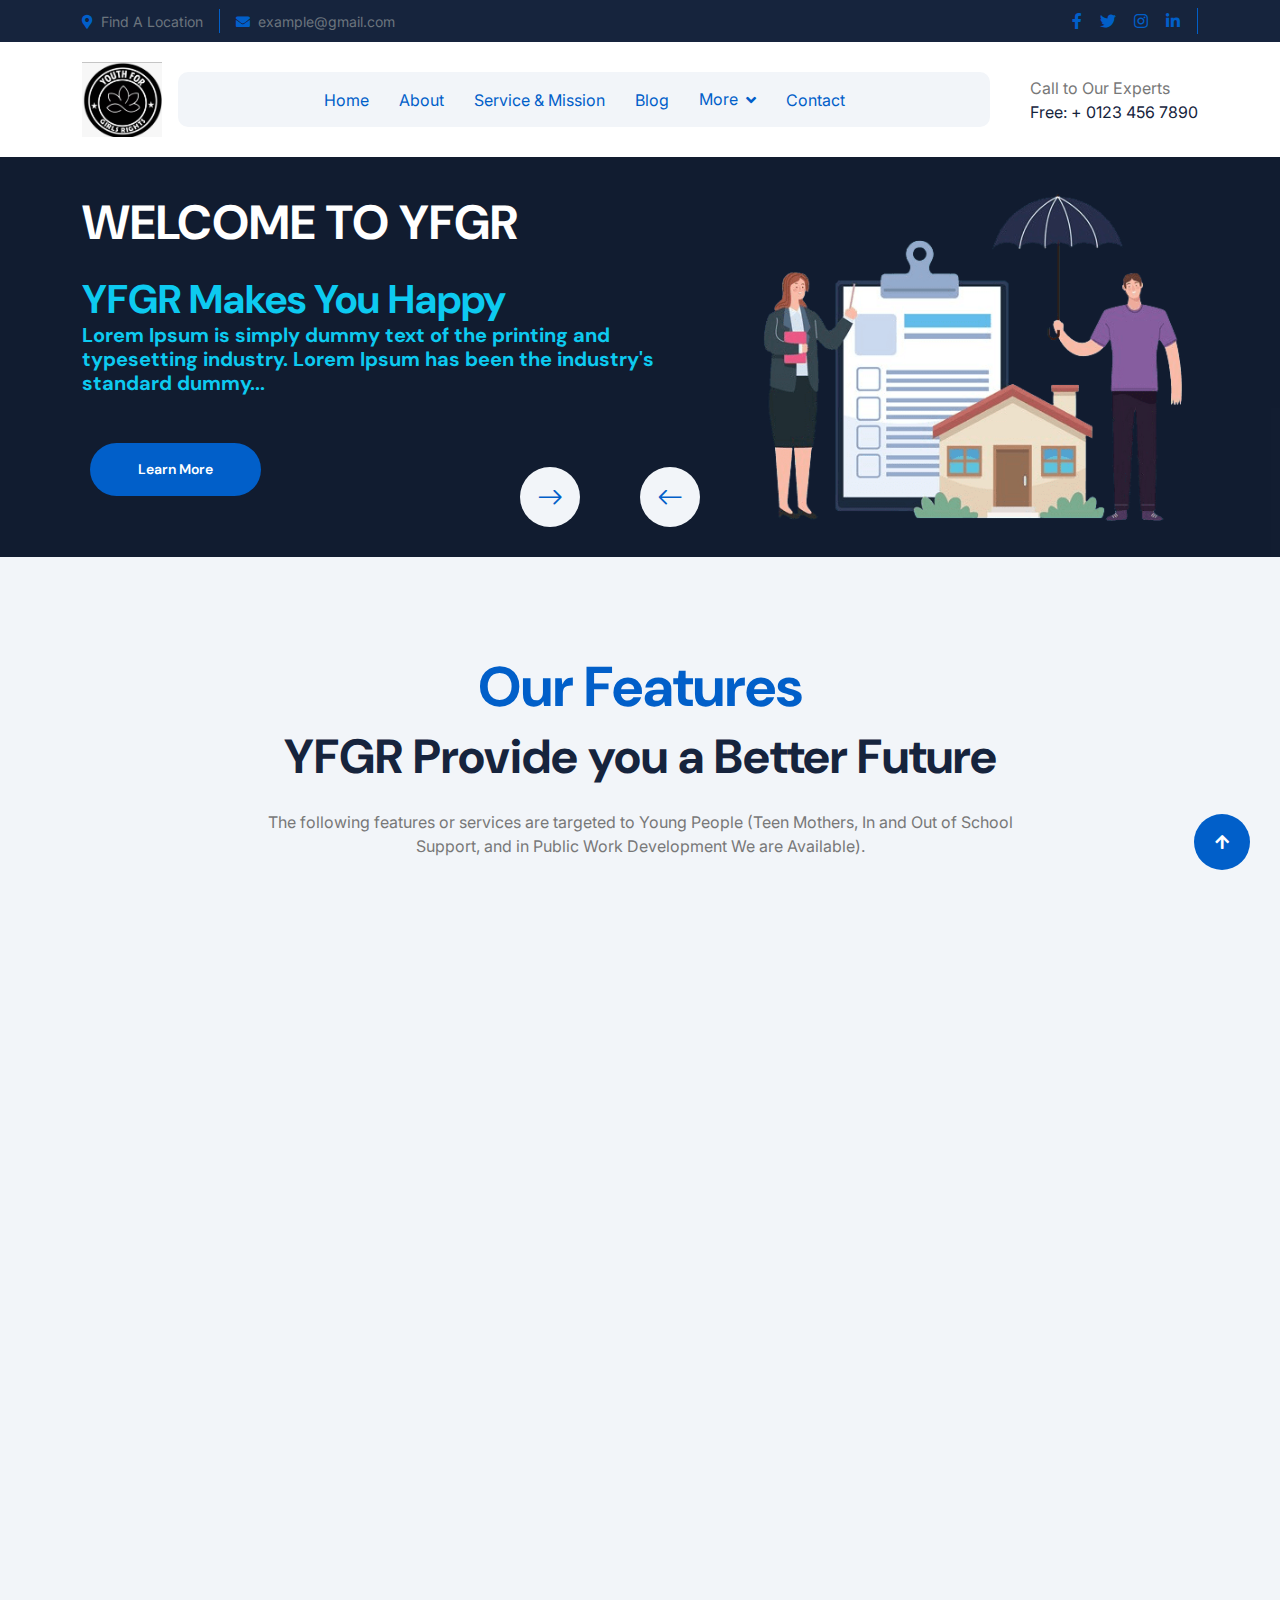
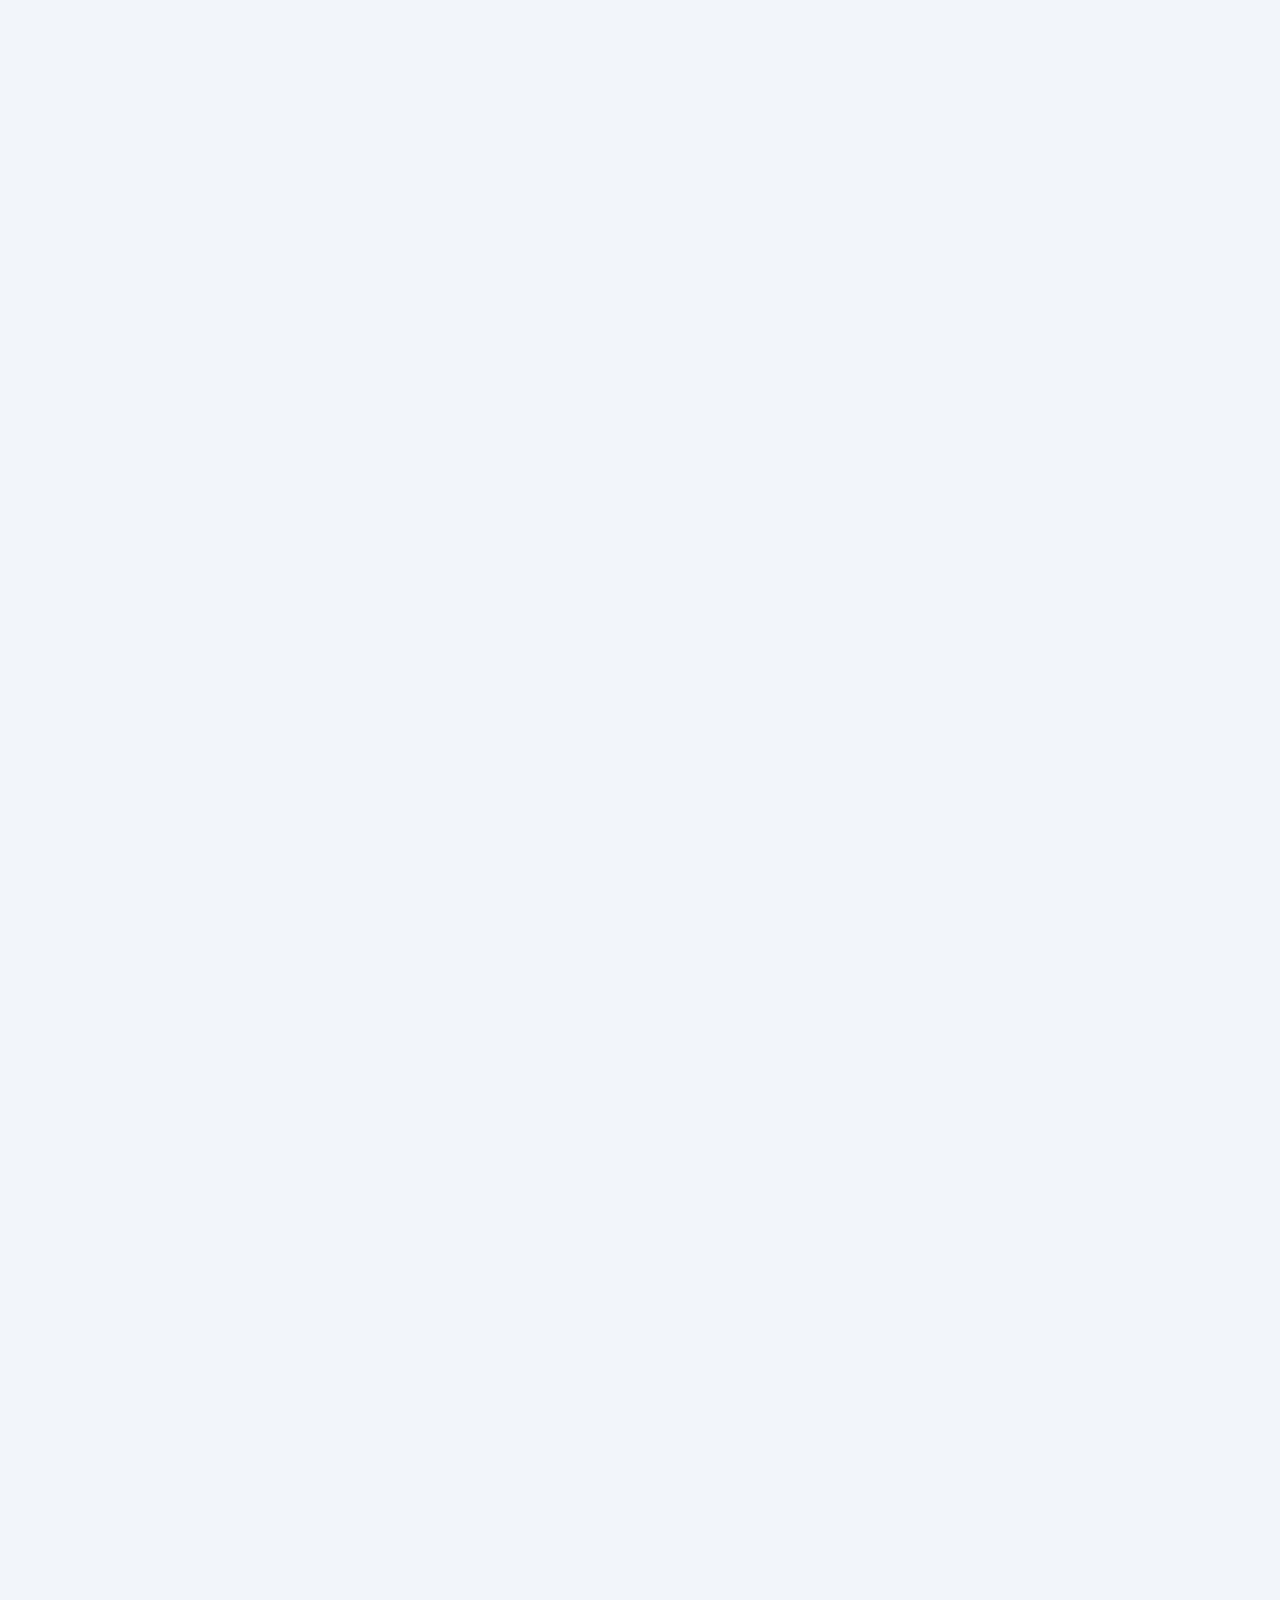
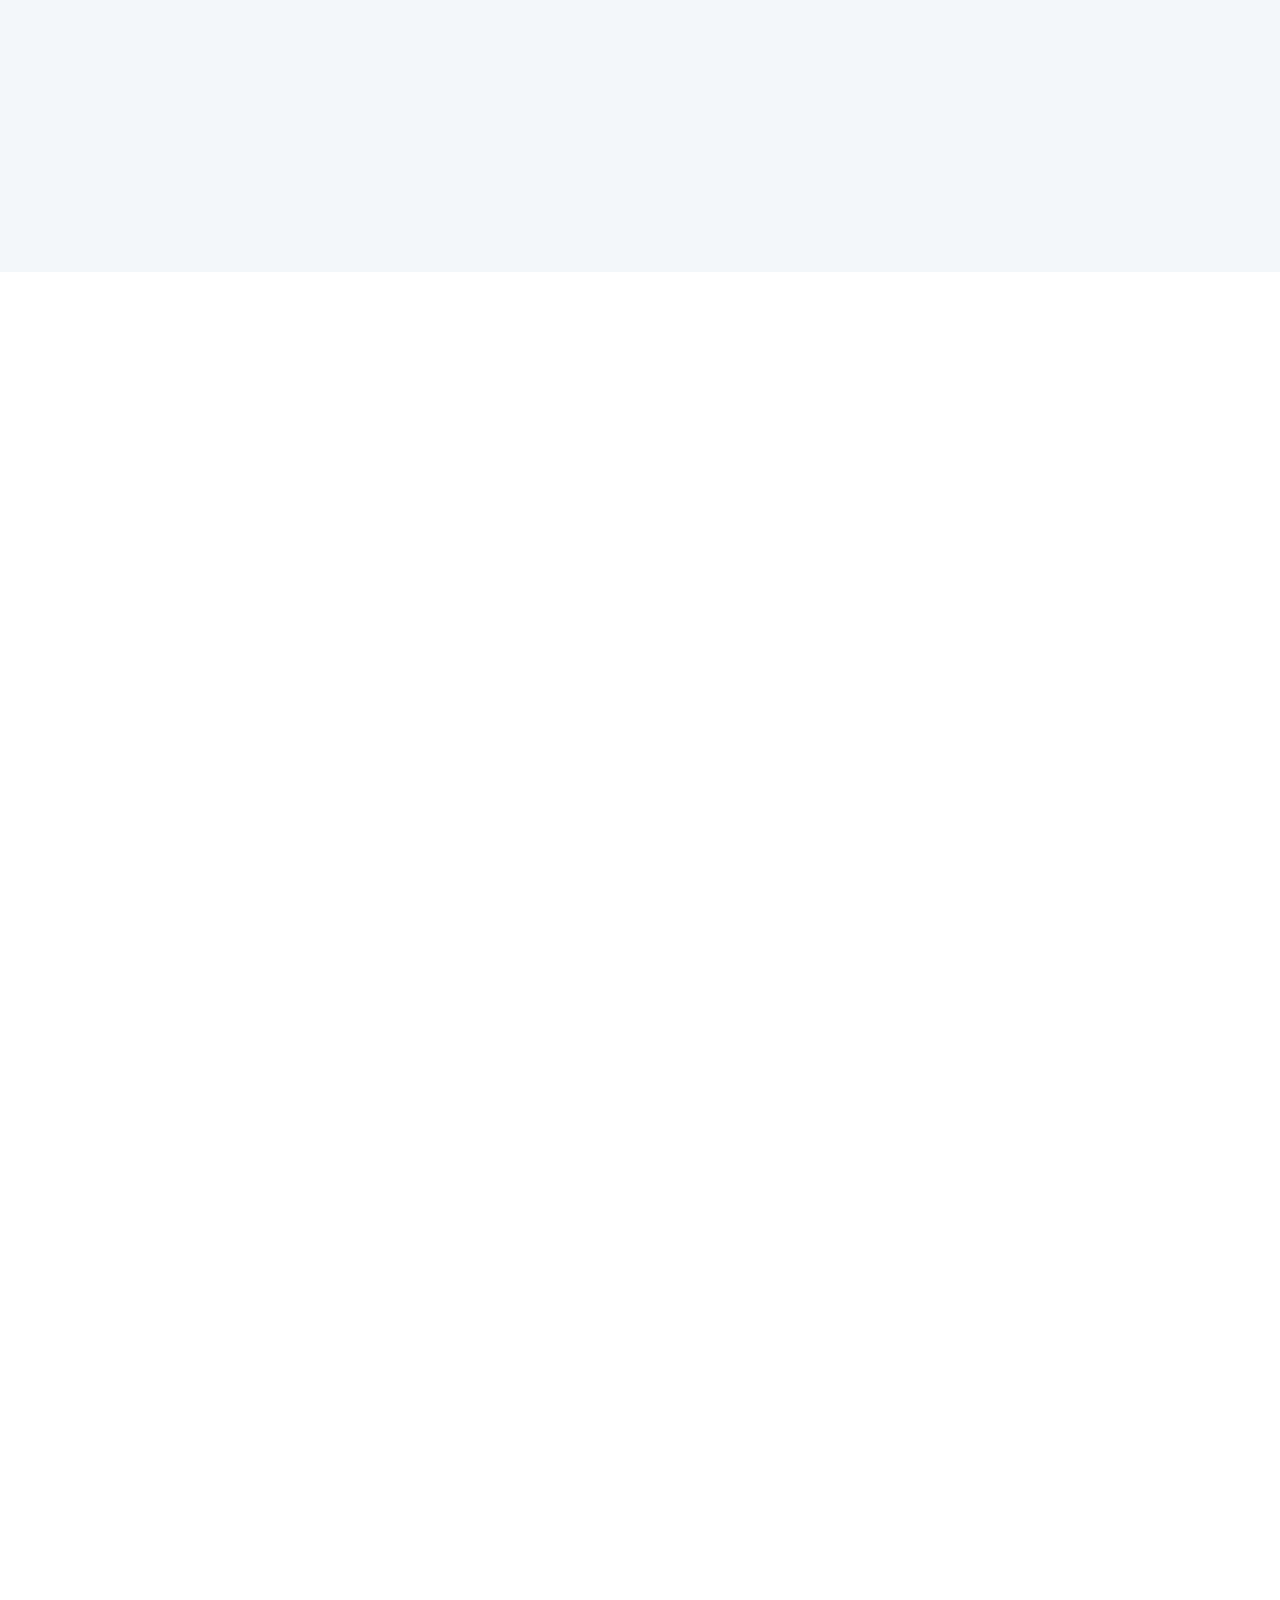
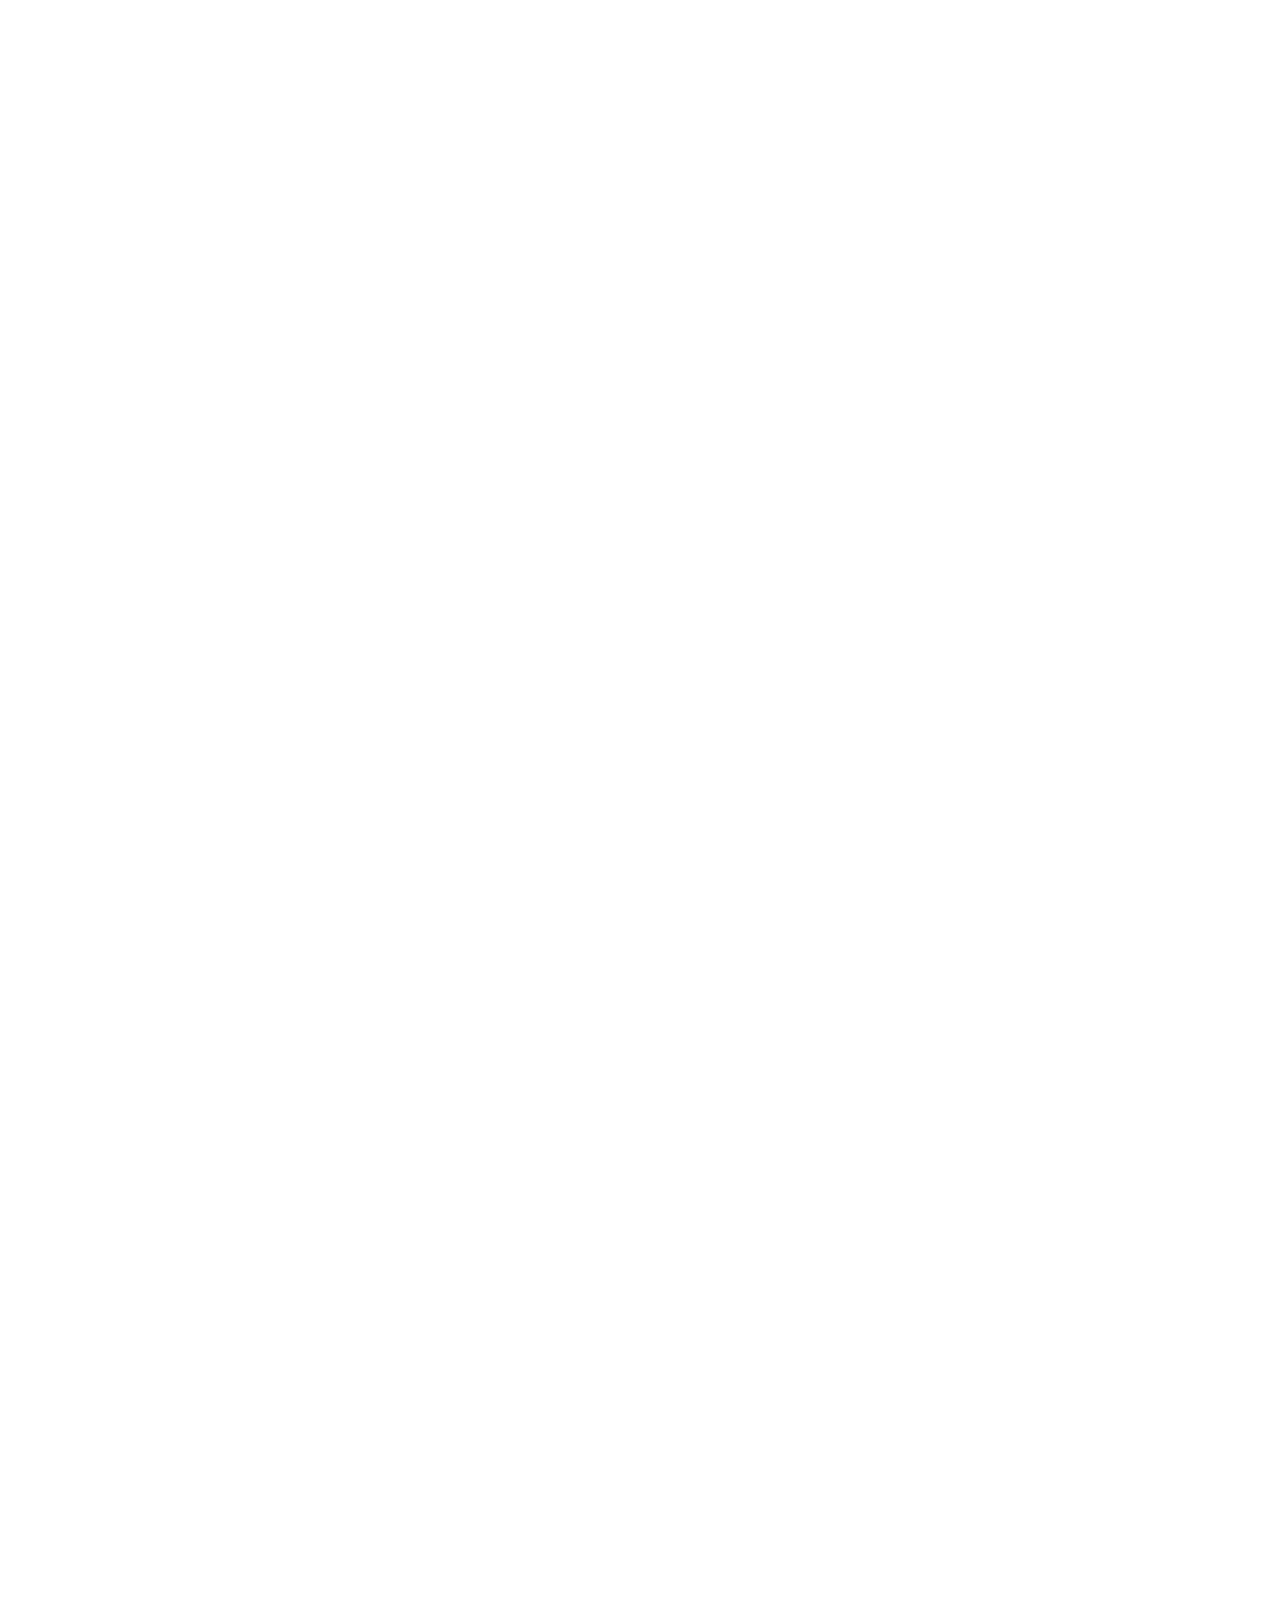
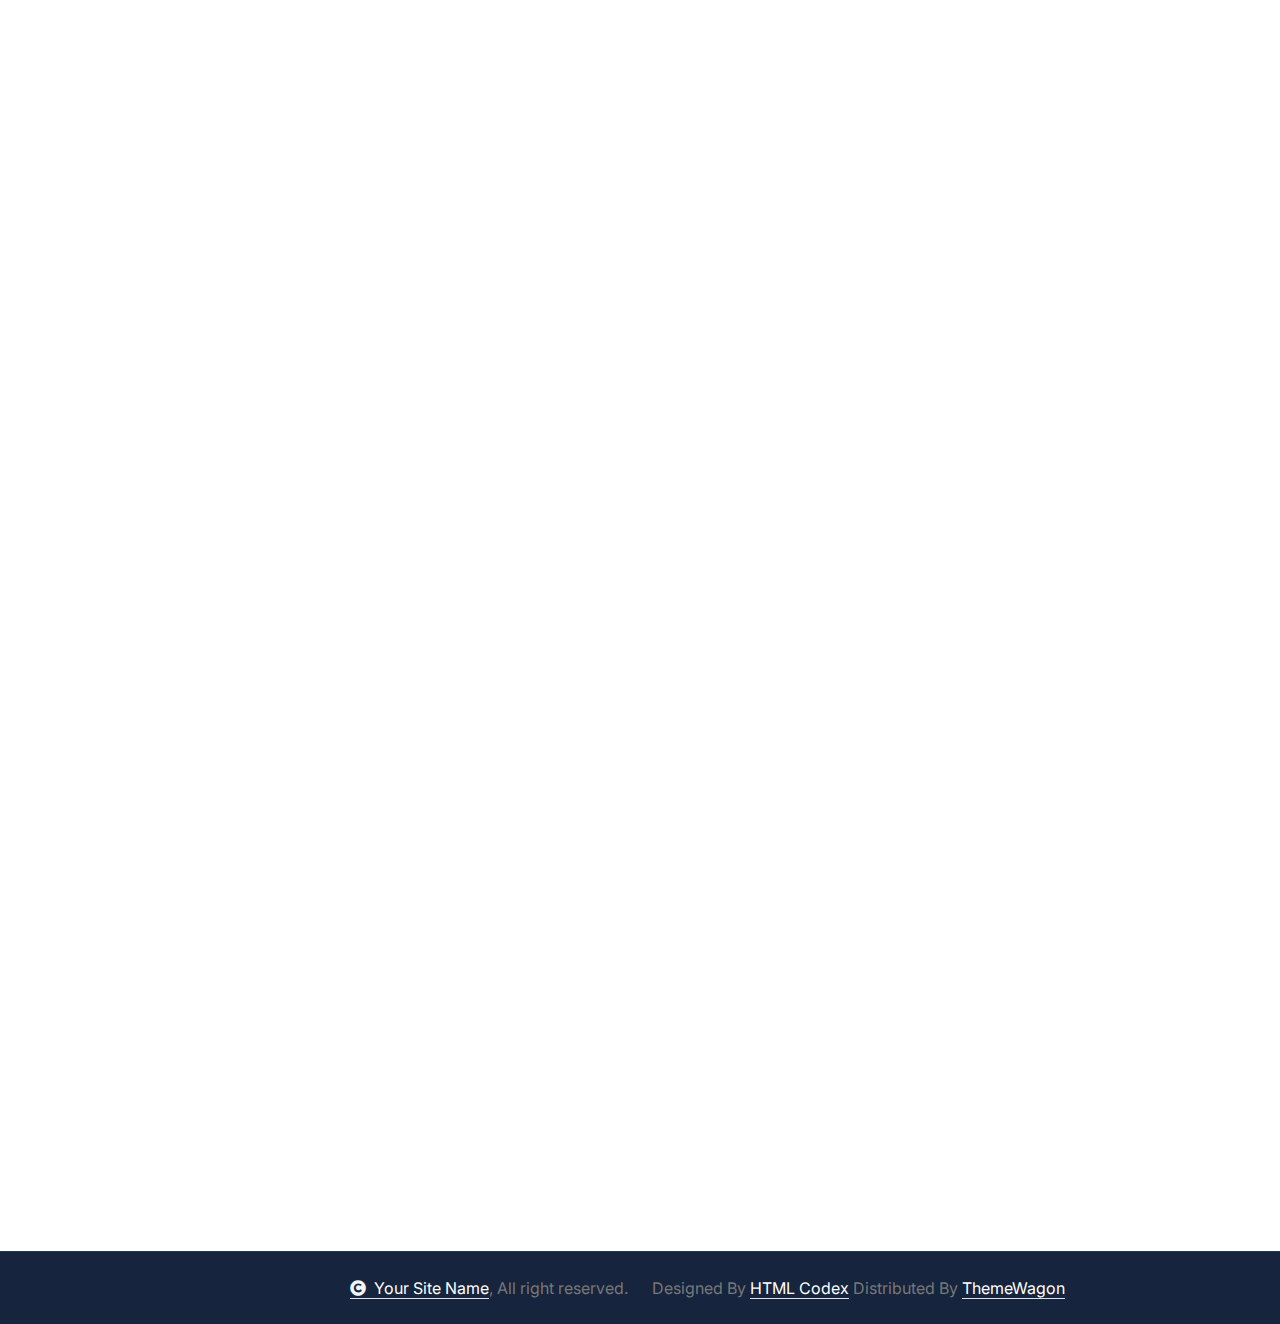
==== commit bdee8405: "correct and merged" ====
--- a/YFGRIGHTS/index.html
+++ b/YFGRIGHTS/index.html
@@ -61,16 +61,6 @@
                                 <a class="btn p-0 text-primary me-3" href="#"><i class="fab fa-twitter"></i></a>
                                 <a class="btn p-0 text-primary me-3" href="#"><i class="fab fa-instagram"></i></a>
                                 <a class="btn p-0 text-primary me-0" href="#"><i class="fab fa-linkedin-in"></i></a>
-                            </div>
-                            <div class="dropdown ms-3">
-                                <a href="#" class="dropdown-toggle text-dark" data-bs-toggle="dropdown"><small><i class="fas fa-globe-europe text-primary me-2"></i> English</small></a>
-                                <div class="dropdown-menu rounded">
-                                    <a href="#" class="dropdown-item">English</a>
-                                    <a href="#" class="dropdown-item">Bangla</a>
-                                    <a href="#" class="dropdown-item">French</a>
-                                    <a href="#" class="dropdown-item">Spanish</a>
-                                    <a href="#" class="dropdown-item">Arabic</a>
-                                </div>
                             </div>
                         </div>
                     </div>
@@ -96,7 +86,7 @@
                         <div class="navbar-nav mx-0 mx-lg-auto">
                             <a href="index.html" class="nav-item nav-link active">Home</a>
                             <a href="about.html" class="nav-item nav-link">About</a>
-                            <a href="service.html" class="nav-item nav-link">Services</a>
+                            <a href="service.html" class="nav-item nav-link">Service & Mission</a>
                             <a href="blog.html" class="nav-item nav-link">Blog</a>
                             <div class="nav-item dropdown">
                                 <a href="#" class="nav-link" data-bs-toggle="dropdown">
@@ -727,92 +717,91 @@
         </div>
         <!-- Team End -->
 
-        <!-- Testimonial Start -->
-        <div class="container-fluid testimonial pb-5">
-            <div class="container pb-5">
-                <div class="text-center mx-auto pb-5 wow fadeInUp" data-wow-delay="0.2s" style="max-width: 800px;">
-                    <h4 class="text-primary">Testimonial</h4>
-                    <h1 class="display-4 mb-4">What Our Customers Are Saying</h1>
-                    <p class="mb-0">Lorem ipsum dolor, sit amet consectetur adipisicing elit. Tenetur adipisci facilis cupiditate recusandae aperiam temporibus corporis itaque quis facere, numquam, ad culpa deserunt sint dolorem autem obcaecati, ipsam mollitia hic.
-                    </p>
-                </div>
-                <div class="owl-carousel testimonial-carousel wow fadeInUp" data-wow-delay="0.2s">
-                    <div class="testimonial-item bg-light rounded">
-                        <div class="row g-0">
-                            <div class="col-4  col-lg-4 col-xl-3">
-                                <div class="h-100">
-                                    <img src="img/testimonial-1.jpg" class="img-fluid h-100 rounded" style="object-fit: cover;" alt="">
-                                </div>
-                            </div>
-                            <div class="col-8 col-lg-8 col-xl-9">
-                                <div class="d-flex flex-column my-auto text-start p-4">
-                                    <h4 class="text-dark mb-0">Client Name</h4>
-                                    <p class="mb-3">Profession</p>
-                                    <div class="d-flex text-primary mb-3">
-                                        <i class="fas fa-star"></i>
-                                        <i class="fas fa-star"></i>
-                                        <i class="fas fa-star"></i>
-                                        <i class="fas fa-star"></i>
-                                        <i class="fas fa-star"></i>
-                                    </div>
-                                    <p class="mb-0">Lorem, ipsum dolor sit amet consectetur adipisicing elit. Enim error molestiae aut modi corrupti fugit eaque rem nulla incidunt temporibus quisquam,
-                                    </p>
-                                </div>
-                            </div>
-                        </div>
-                    </div>
-                    <div class="testimonial-item bg-light rounded">
-                        <div class="row g-0">
-                            <div class="col-4  col-lg-4 col-xl-3">
-                                <div class="h-100">
-                                    <img src="img/testimonial-2.jpg" class="img-fluid h-100 rounded" style="object-fit: cover;" alt="">
-                                </div>
-                            </div>
-                            <div class="col-8 col-lg-8 col-xl-9">
-                                <div class="d-flex flex-column my-auto text-start p-4">
-                                    <h4 class="text-dark mb-0">Client Name</h4>
-                                    <p class="mb-3">Profession</p>
-                                    <div class="d-flex text-primary mb-3">
-                                        <i class="fas fa-star"></i>
-                                        <i class="fas fa-star"></i>
-                                        <i class="fas fa-star"></i>
-                                        <i class="fas fa-star"></i>
-                                        <i class="fas fa-star text-body"></i>
-                                    </div>
-                                    <p class="mb-0">Lorem, ipsum dolor sit amet consectetur adipisicing elit. Enim error molestiae aut modi corrupti fugit eaque rem nulla incidunt temporibus quisquam,
-                                    </p>
-                                </div>
-                            </div>
-                        </div>
-                    </div>
-                    <div class="testimonial-item bg-light rounded">
-                        <div class="row g-0">
-                            <div class="col-4  col-lg-4 col-xl-3">
-                                <div class="h-100">
-                                    <img src="img/testimonial-3.jpg" class="img-fluid h-100 rounded" style="object-fit: cover;" alt="">
-                                </div>
-                            </div>
-                            <div class="col-8 col-lg-8 col-xl-9">
-                                <div class="d-flex flex-column my-auto text-start p-4">
-                                    <h4 class="text-dark mb-0">Client Name</h4>
-                                    <p class="mb-3">Profession</p>
-                                    <div class="d-flex text-primary mb-3">
-                                        <i class="fas fa-star"></i>
-                                        <i class="fas fa-star"></i>
-                                        <i class="fas fa-star"></i>
-                                        <i class="fas fa-star text-body"></i>
-                                        <i class="fas fa-star text-body"></i>
-                                    </div>
-                                    <p class="mb-0">Lorem, ipsum dolor sit amet consectetur adipisicing elit. Enim error molestiae aut modi corrupti fugit eaque rem nulla incidunt temporibus quisquam,
-                                    </p>
-                                </div>
-                            </div>
-                        </div>
-                    </div>
-                </div>
-            </div>
-        </div>
-        <!-- Testimonial End -->
+     <!-- Testimonial Start -->
+     <div class="container-fluid testimonial pb-5">
+        <div class="container pb-5">
+            <div class="text-center mx-auto pb-5 wow fadeInUp" data-wow-delay="0.2s" style="max-width: 800px;">
+                <h4 class="text-primary">Testimonial</h4>
+                <h1 class="display-4 mb-4">What Our Customers Are Saying</h1>
+                <p class="mb-0">At the heart of our mission is the belief that empowering young people is key to building a brighter future. Our programs are designed to nurture, protect, and equip the youth with the tools they need to thrive. But don’t just take our word for it—here’s what those who have experienced our impact firsthand have to say:
+                </p>
+            </div>
+            <div class="owl-carousel testimonial-carousel wow fadeInUp" data-wow-delay="0.2s">
+                <div class="testimonial-item bg-light rounded">
+                    <div class="row g-0">
+                        <div class="col-4  col-lg-4 col-xl-3">
+                            <div class="h-100">
+                                <img src="img/testimonial-1.jpg" class="img-fluid h-100 rounded" style="object-fit: cover;" alt="">
+                            </div>
+                        </div>
+                        <div class="col-8 col-lg-8 col-xl-9">
+                            <div class="d-flex flex-column my-auto text-start p-4">
+                                <h4 class="text-dark mb-0"> Marie K., Educator</h4>
+                                <p class="mb-3">"A Lifeline for Rwanda's Youth!"</p>
+                                <div class="d-flex text-primary mb-3">
+                                    <i class="fas fa-star"></i>
+                                    <i class="fas fa-star"></i>
+                                    <i class="fas fa-star"></i>
+                                    <i class="fas fa-star"></i>
+                                    <i class="fas fa-star"></i>
+                                </div>
+                                <p class="mb-0">"Thanks to this initiative, we’ve seen a real transformation in how young people are supported. The programs give them the skills and confidence they need to build better futures for themselves and their communities."
+                                </p>
+                            </div>
+                        </div>
+                    </div>
+                </div>
+                <div class="testimonial-item bg-light rounded">
+                    <div class="row g-0">
+                        <div class="col-4  col-lg-4 col-xl-3">
+                            <div class="h-100">
+                                <img src="img/testimonial-2.jpg" class="img-fluid h-100 rounded" style="object-fit: cover;" alt="">
+                            </div>
+                        </div>
+                        <div class="col-8 col-lg-8 col-xl-9">
+                            <div class="d-flex flex-column my-auto text-start p-4">
+                                <h4 class="text-dark mb-0">— Eric N., Parent</h4>
+                                <p class="mb-3">"Empowering the Next Generation!"</p>
+                                <div class="d-flex text-primary mb-3">
+                                    <i class="fas fa-star"></i>
+                                    <i class="fas fa-star"></i>
+                                    <i class="fas fa-star"></i>
+                                    <i class="fas fa-star"></i>
+                                    <i class="fas fa-star text-body"></i>
+                                </div>
+                                <p class="mb-0">"This organization has been a game changer. The youth programs not only protect but also empower young people to become responsible, productive members of society. I’m proud to be a part of it!"
+                                </p>
+                            </div>
+                        </div>
+                    </div>
+                </div>
+                <div class="testimonial-item bg-light rounded">
+                    <div class="row g-0">
+                        <div class="col-4  col-lg-4 col-xl-3">
+                            <div class="h-100">
+                                <img src="img/testimonial-3.jpg" class="img-fluid h-100 rounded" style="object-fit: cover;" alt="">
+                            </div>
+                        </div>
+                        <div class="col-8 col-lg-8 col-xl-9">
+                            <div class="d-flex flex-column my-auto text-start p-4">
+                                <h4 class="text-dark mb-0">— Jeanne M., Community Leader</h4>
+                                <p class="mb-3">"Creating Opportunities for Growth!"</p>
+                                <div class="d-flex text-primary mb-3">
+                                    <i class="fas fa-star"></i>
+                                    <i class="fas fa-star"></i>
+                                    <i class="fas fa-star"></i>
+                                    <i class="fas fa-star text-body"></i>
+                                    <i class="fas fa-star text-body"></i>
+                                </div>
+                                <p class="mb-0">    </p>
+                            </div>"The support and guidance offered through their youth protection system have made a significant difference in our community. It’s wonderful to see young people equipped with opportunities to succeed and give back to Rwanda."
+                        </div>
+                    </div>
+                </div>
+            </div>
+        </div>
+    </div>
+    <!-- Testimonial End -->
 
 
         <!-- Footer Start -->
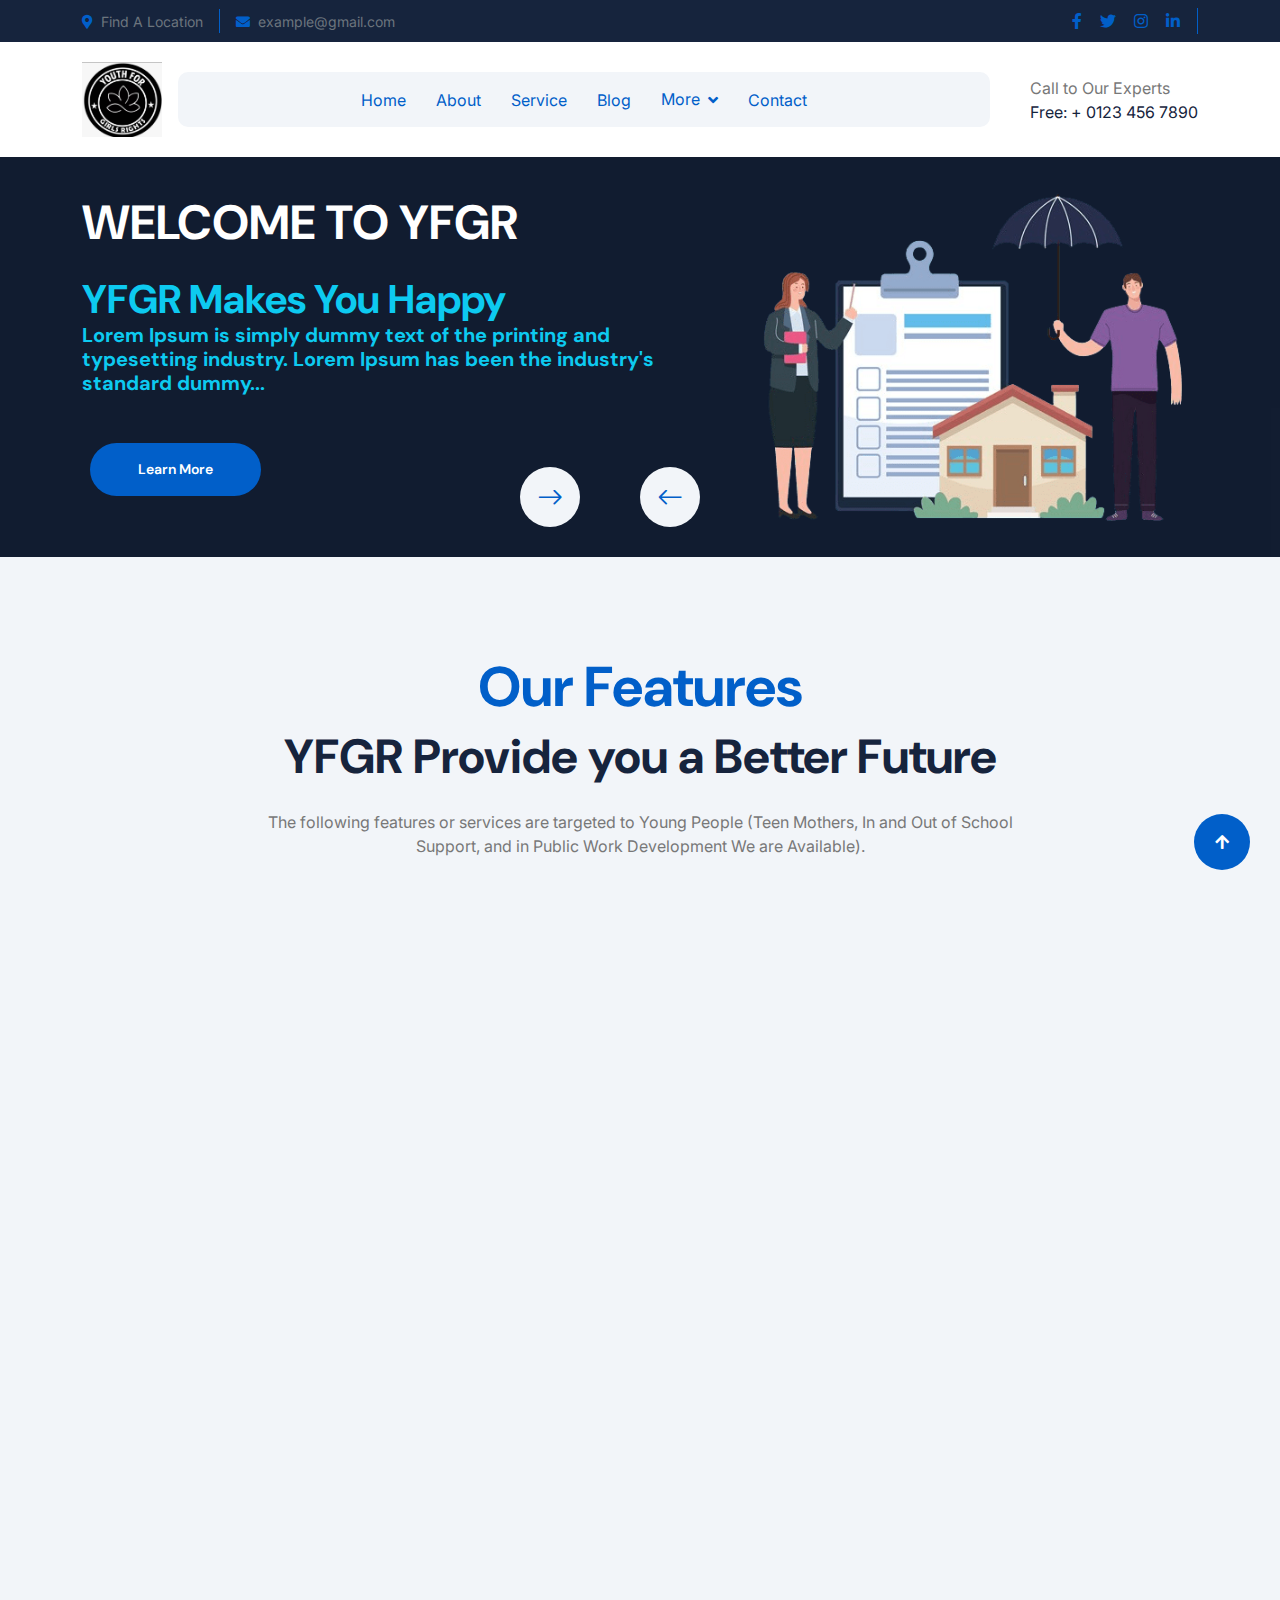
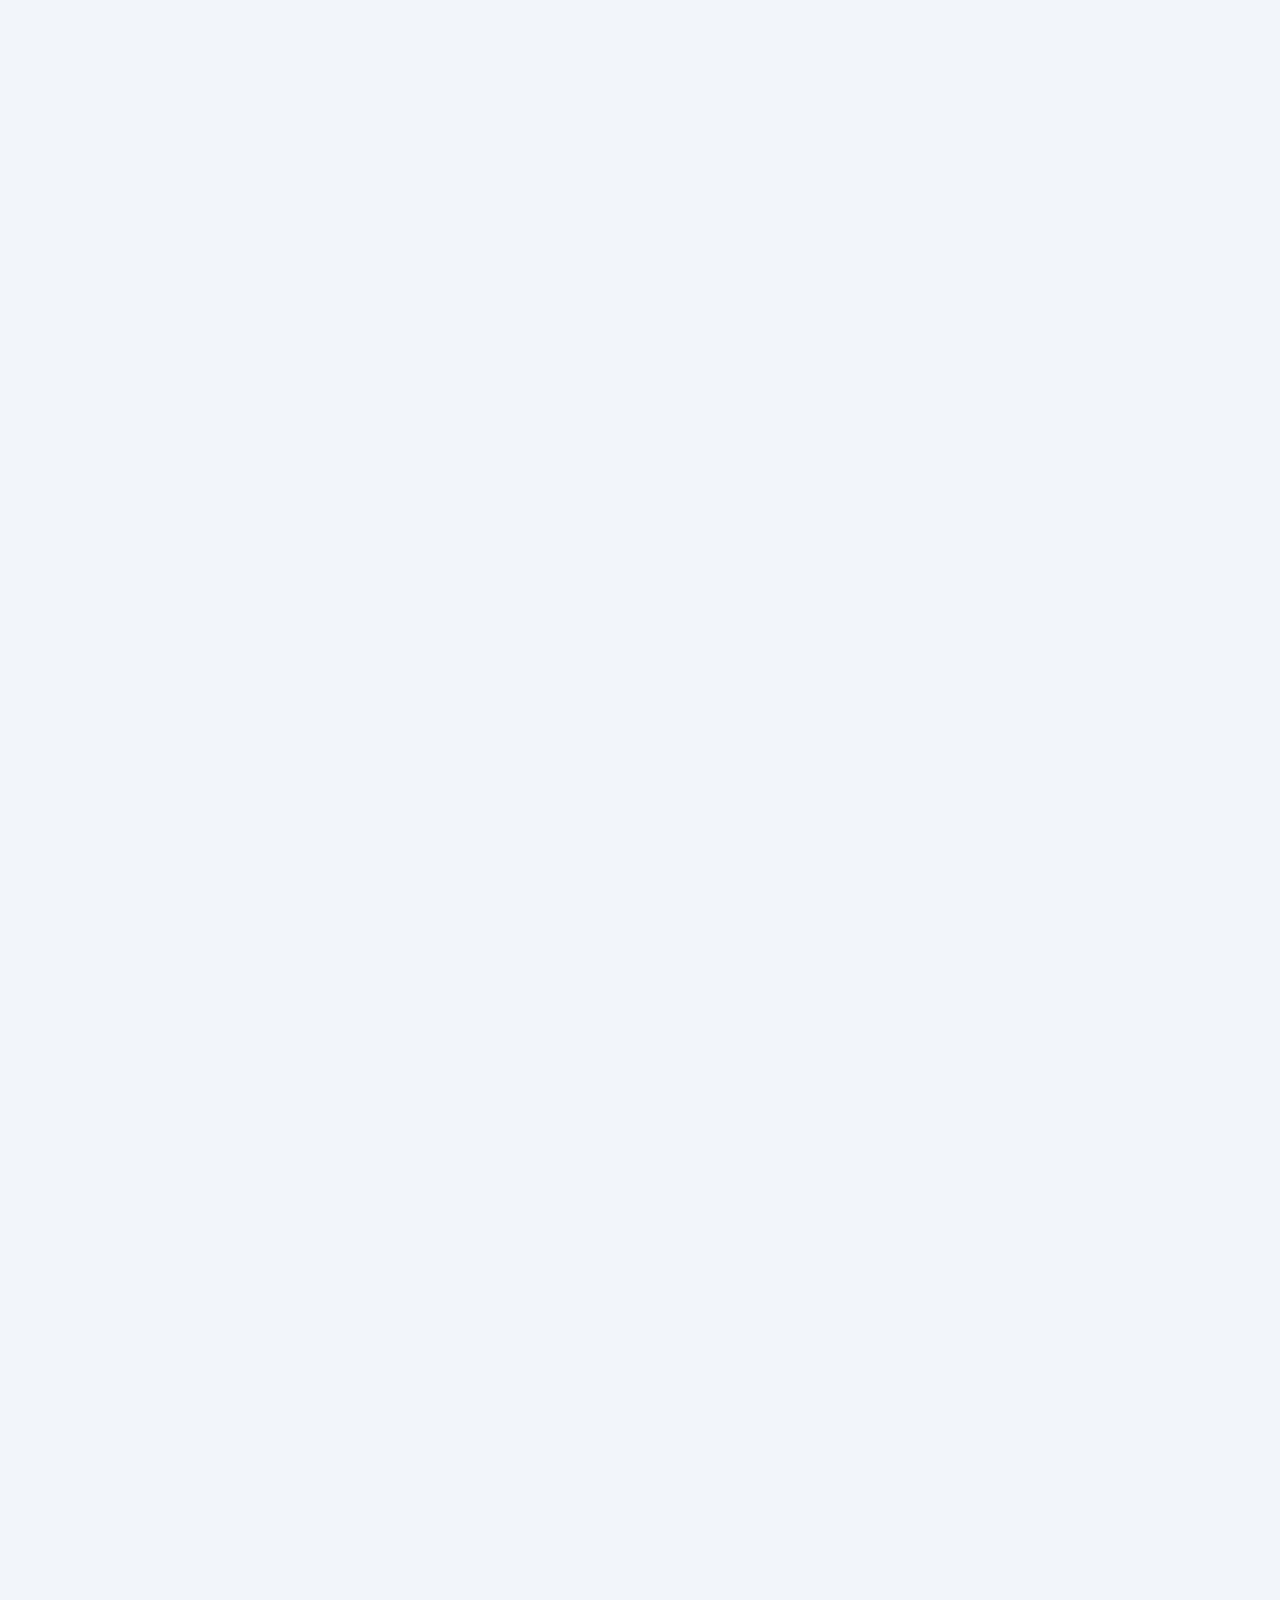
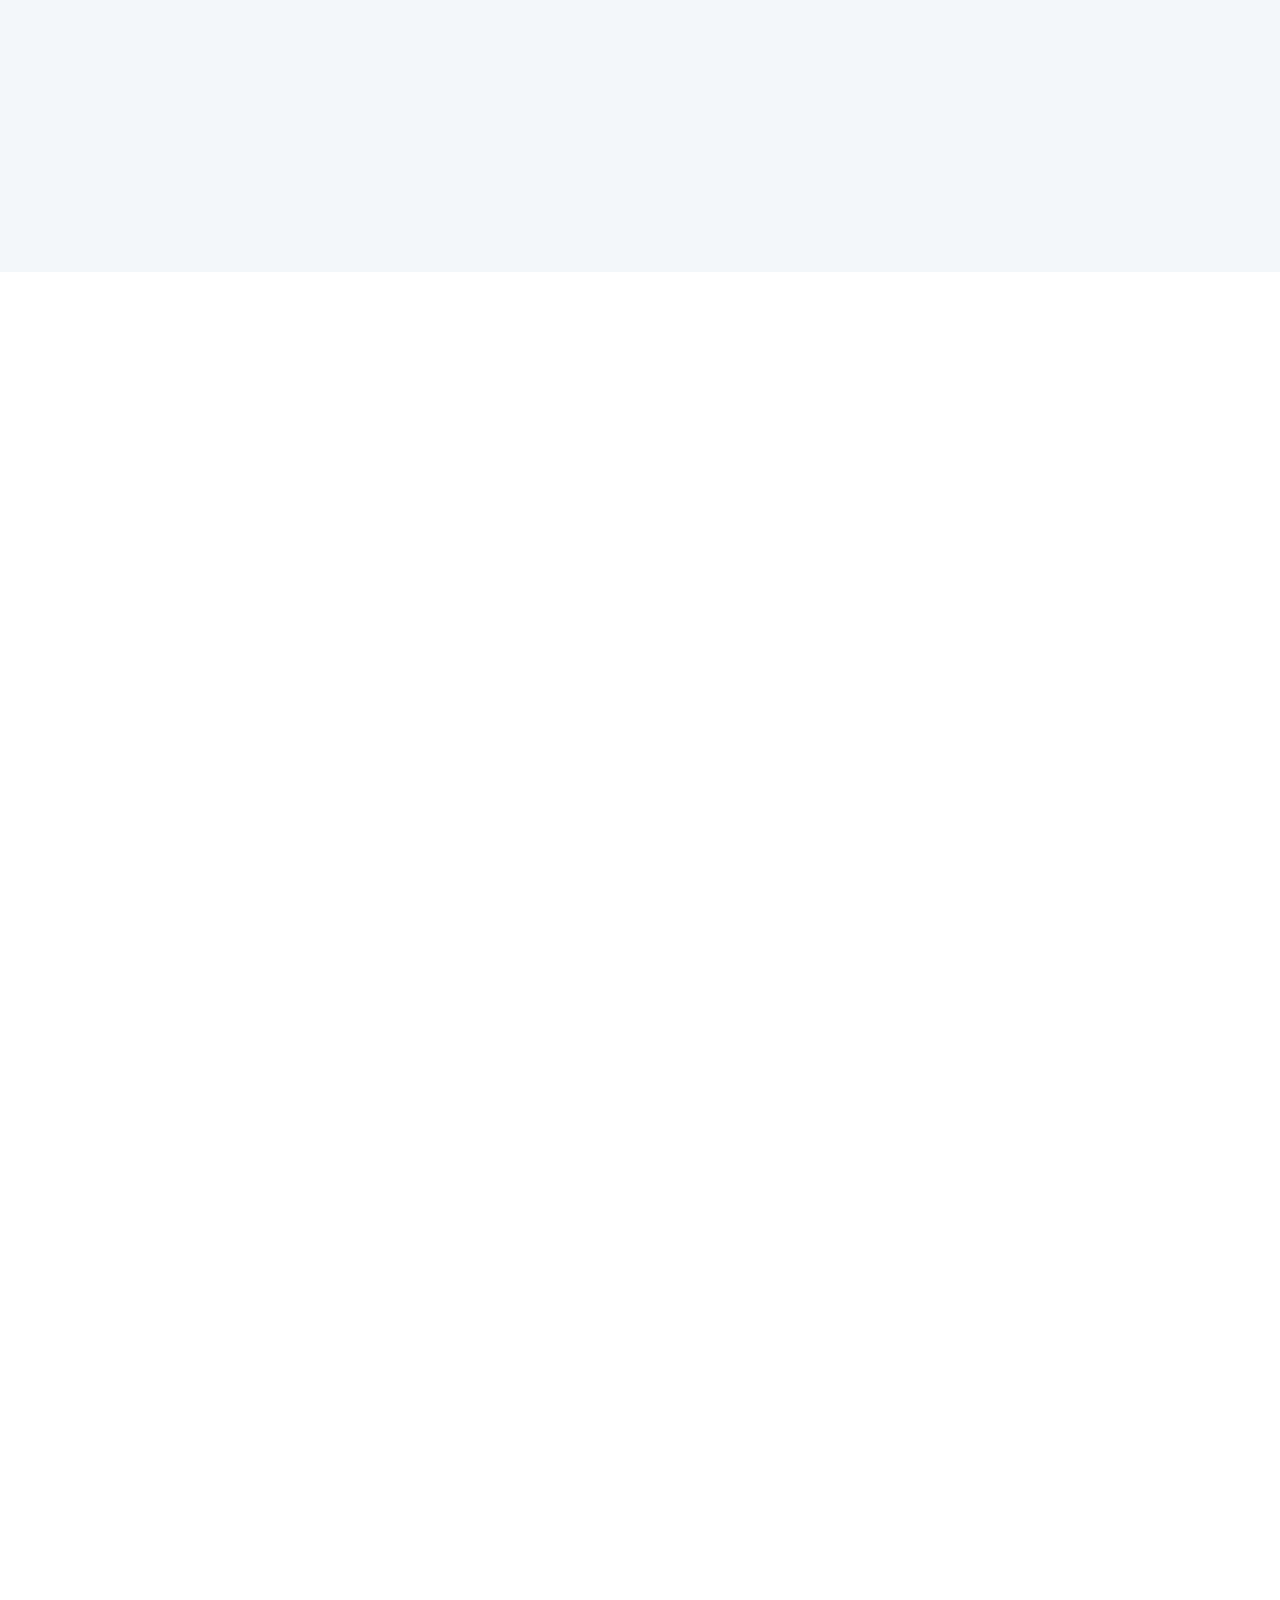
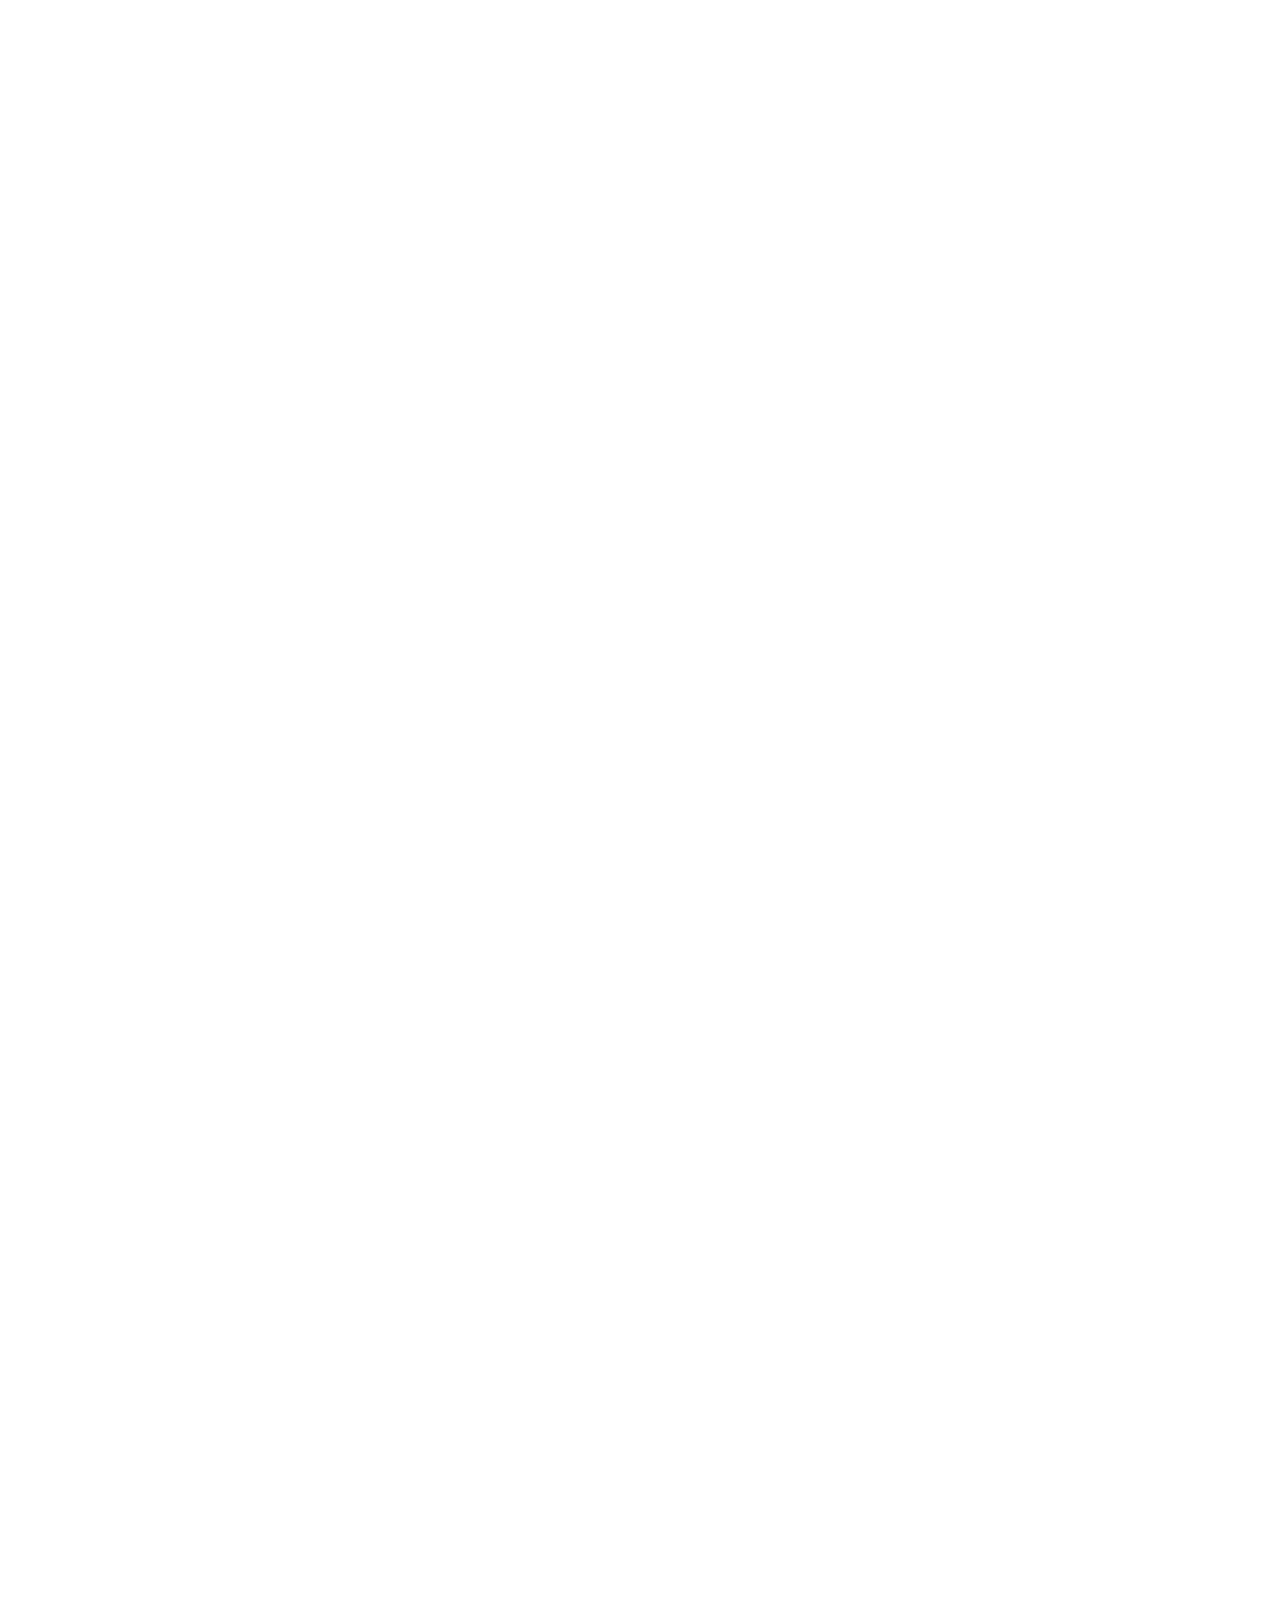
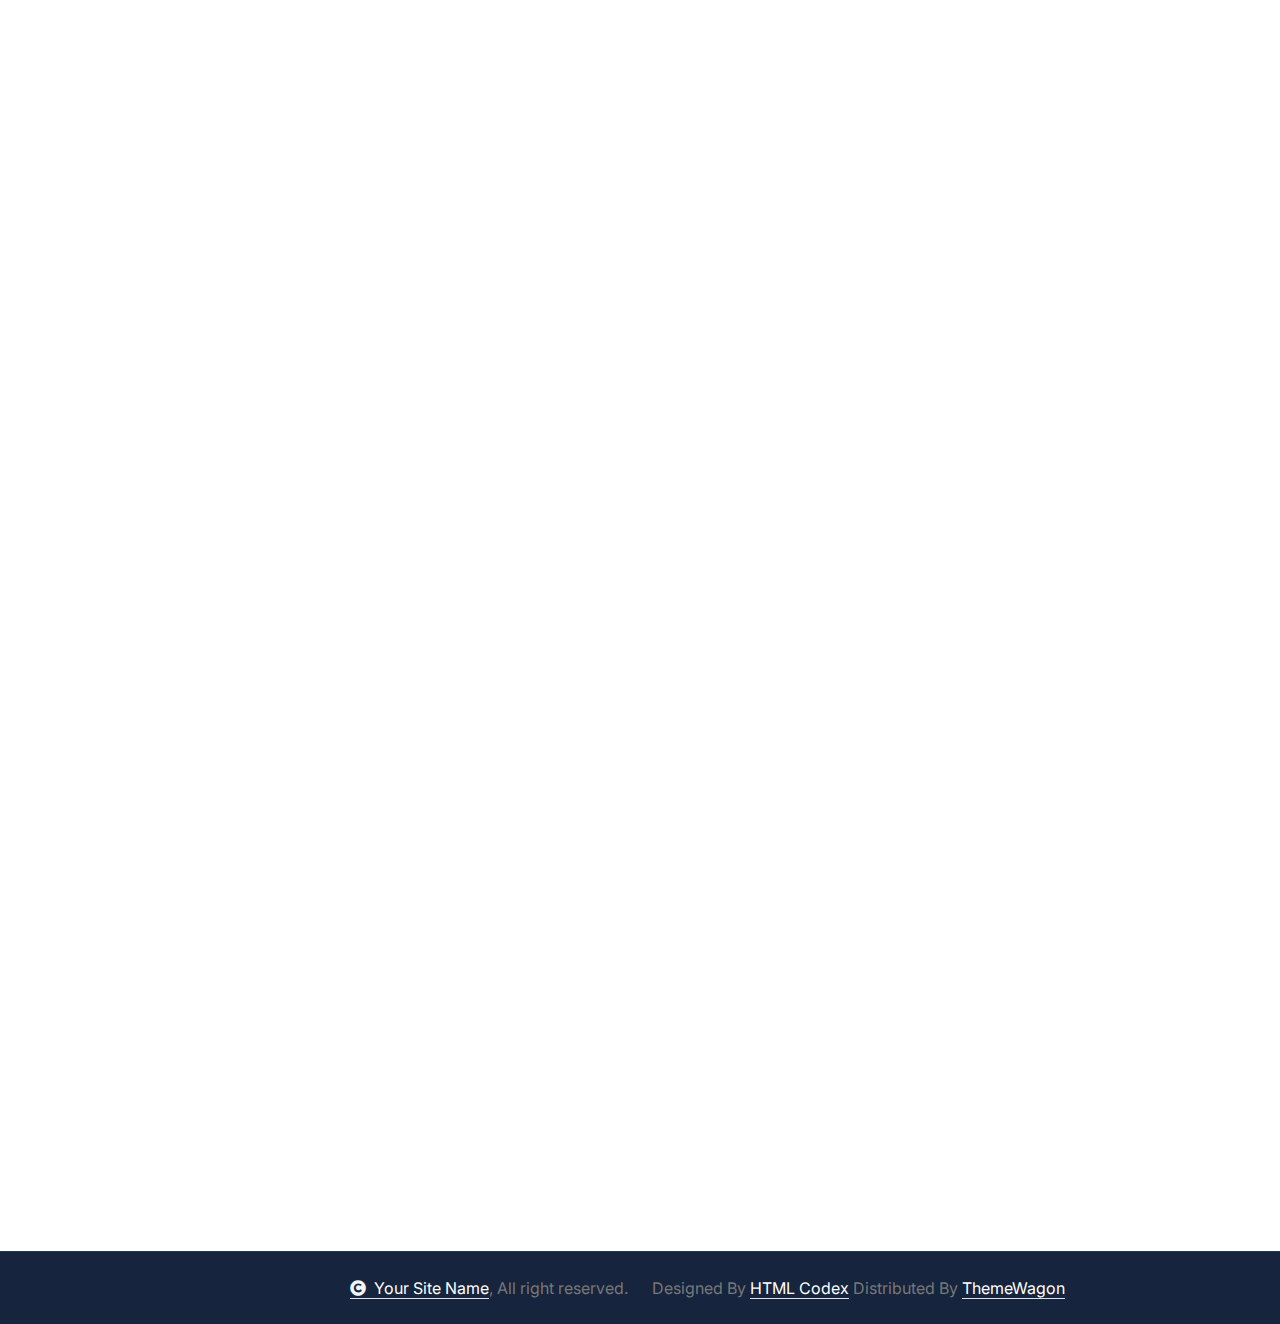
==== commit 37506d42: "new commits" ====
--- a/YFGRIGHTS/index.html
+++ b/YFGRIGHTS/index.html
@@ -86,15 +86,15 @@
                         <div class="navbar-nav mx-0 mx-lg-auto">
                             <a href="index.html" class="nav-item nav-link active">Home</a>
                             <a href="about.html" class="nav-item nav-link">About</a>
-                            <a href="service.html" class="nav-item nav-link">Service & Mission</a>
+                            <a href="service.html" class="nav-item nav-link">Service</a>
                             <a href="blog.html" class="nav-item nav-link">Blog</a>
                             <div class="nav-item dropdown">
                                 <a href="#" class="nav-link" data-bs-toggle="dropdown">
                                     <span class="dropdown-toggle">More</span>
                                 </a>
                                 <div class="dropdown-menu">
-                                    <a href="FAQ.html" class="dropdown-item">Events</a>
-                                    <a href="FAQ.html" class="dropdown-item">Gallery</a>
+                                    <a href="events.php" class="dropdown-item">Events</a>
+                                    <a href="Gallery.php" class="dropdown-item">Gallery</a>
                                     <a href="feature.html" class="dropdown-item">News</a>
                                     <a href="team.html" class="dropdown-item">Our team</a>
                                     <a href="testimonial.html" class="dropdown-item">Testimonial</a>
--- a/YFGRIGHTS/css/style.css
+++ b/YFGRIGHTS/css/style.css
@@ -886,3 +886,6 @@
     border-top: 1px solid rgba(255, 255, 255, .08);
 }
 /*** copyright end ***/
+
+
+/*** gallery style **/
